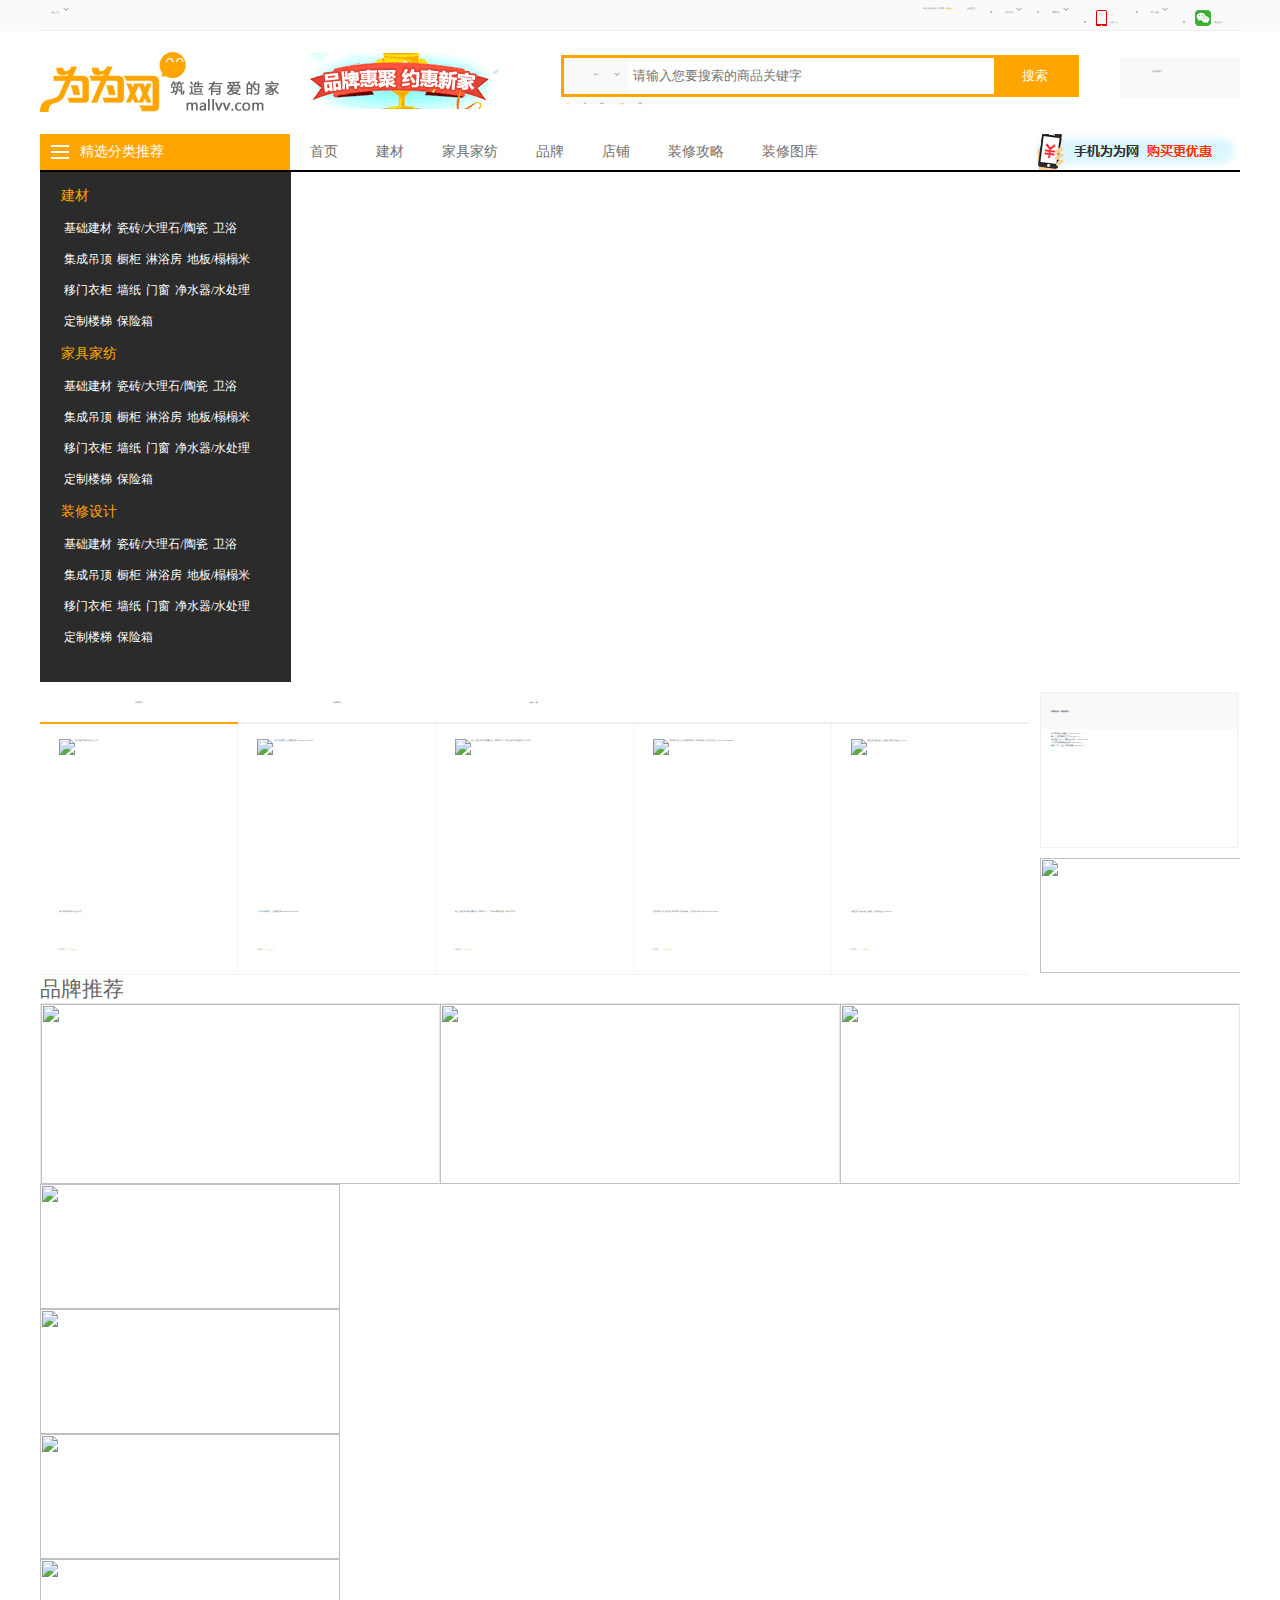
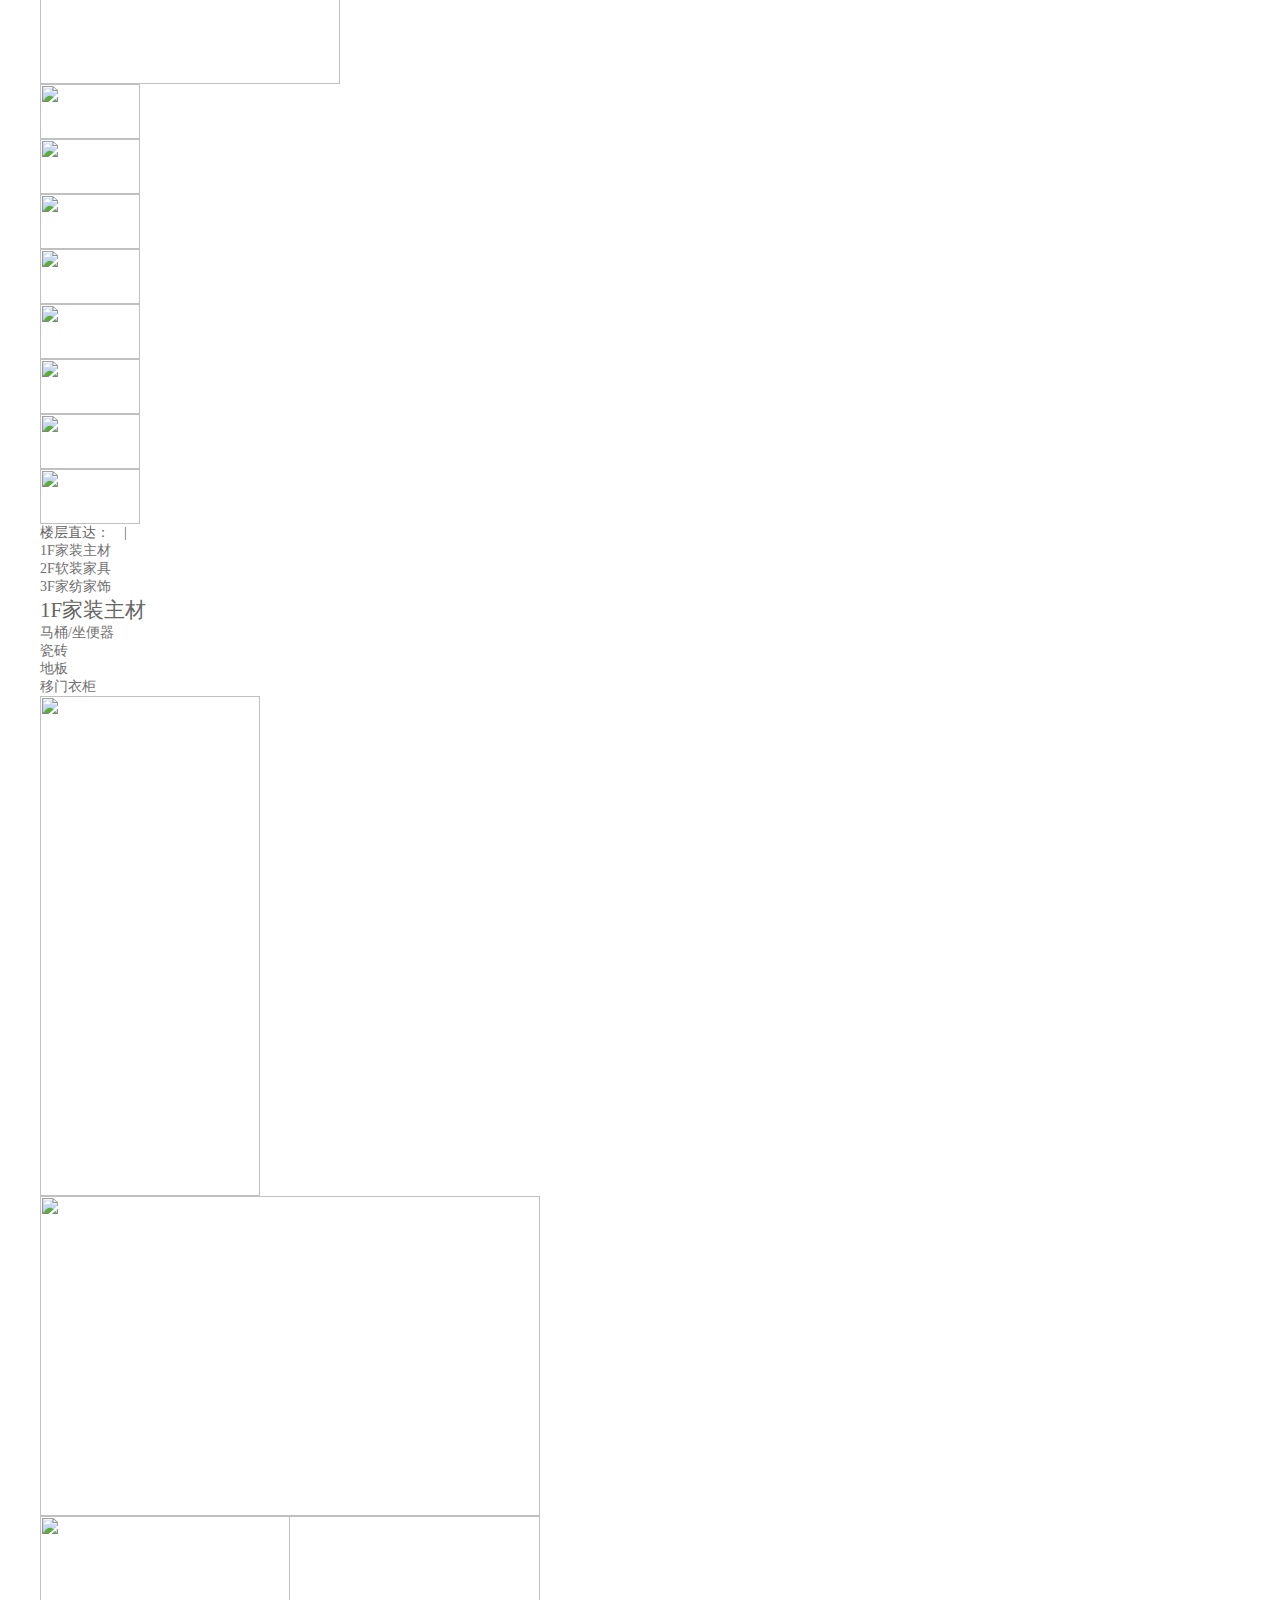
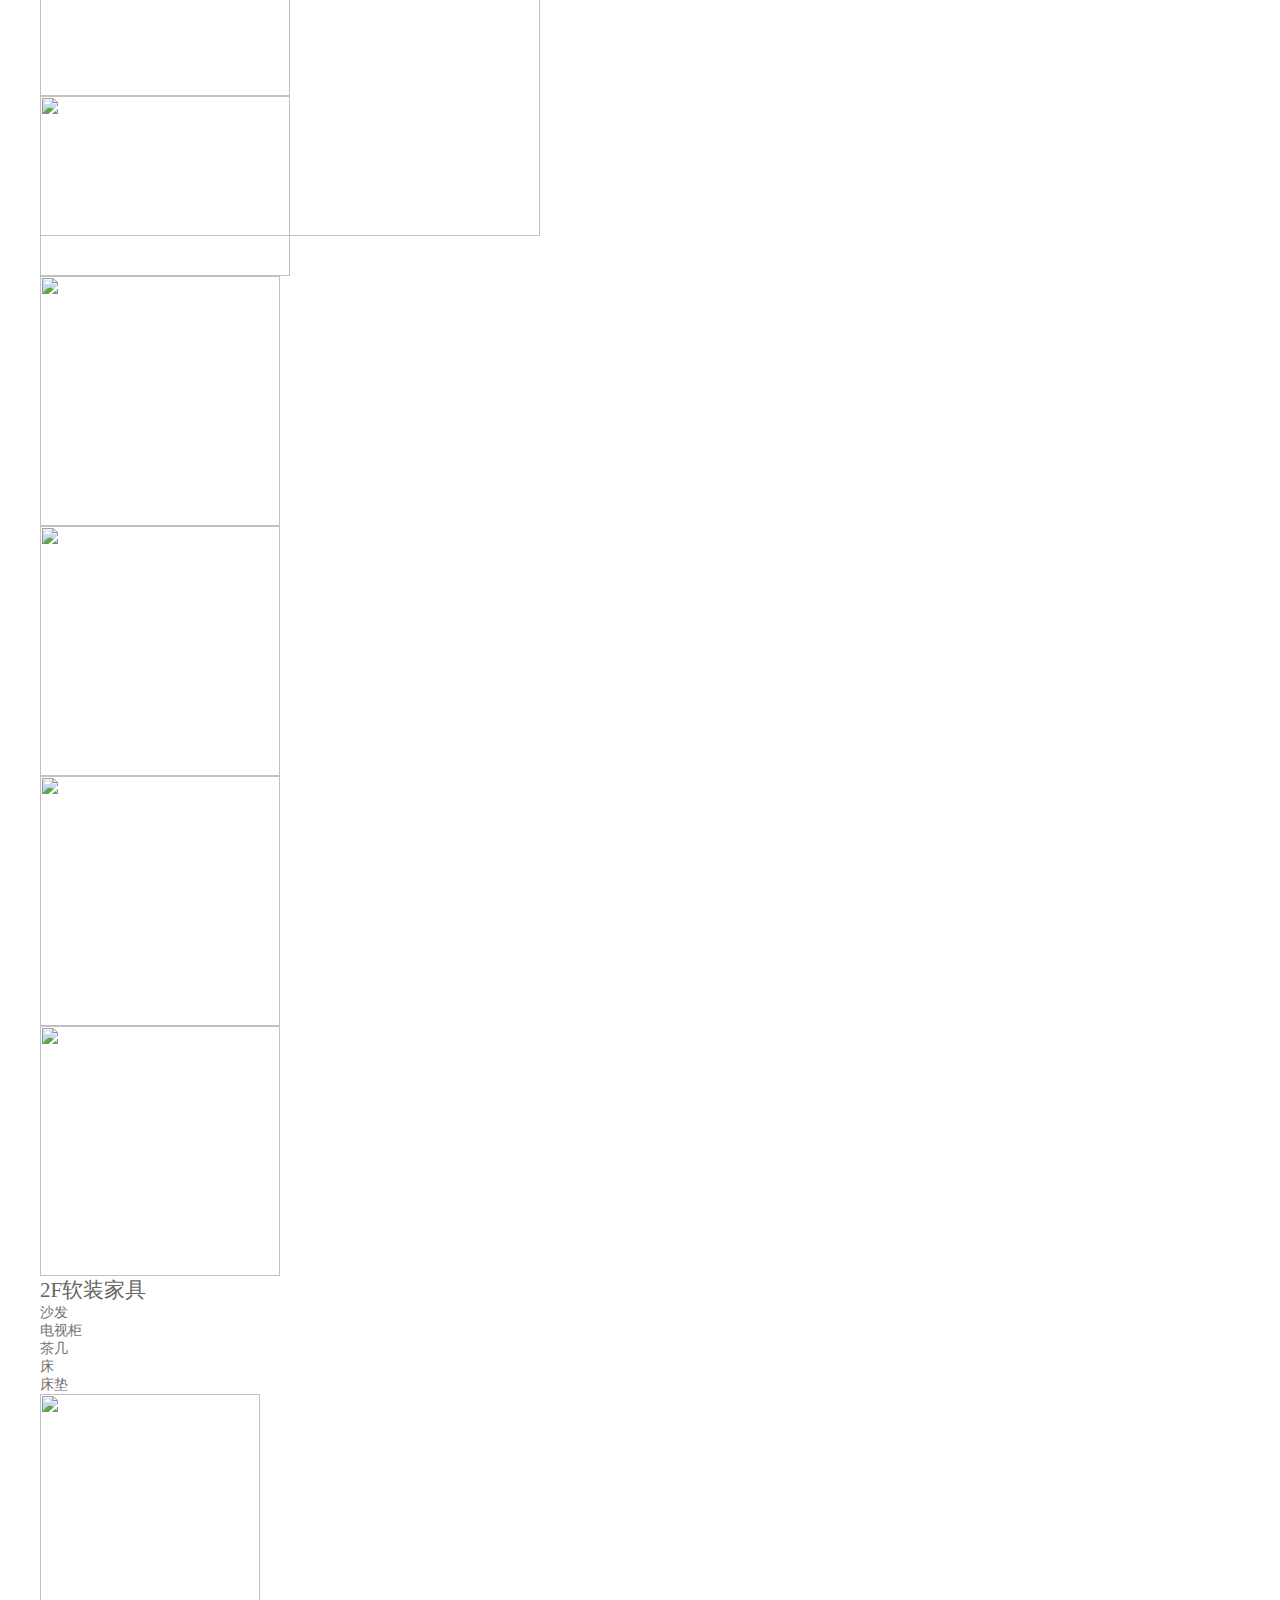
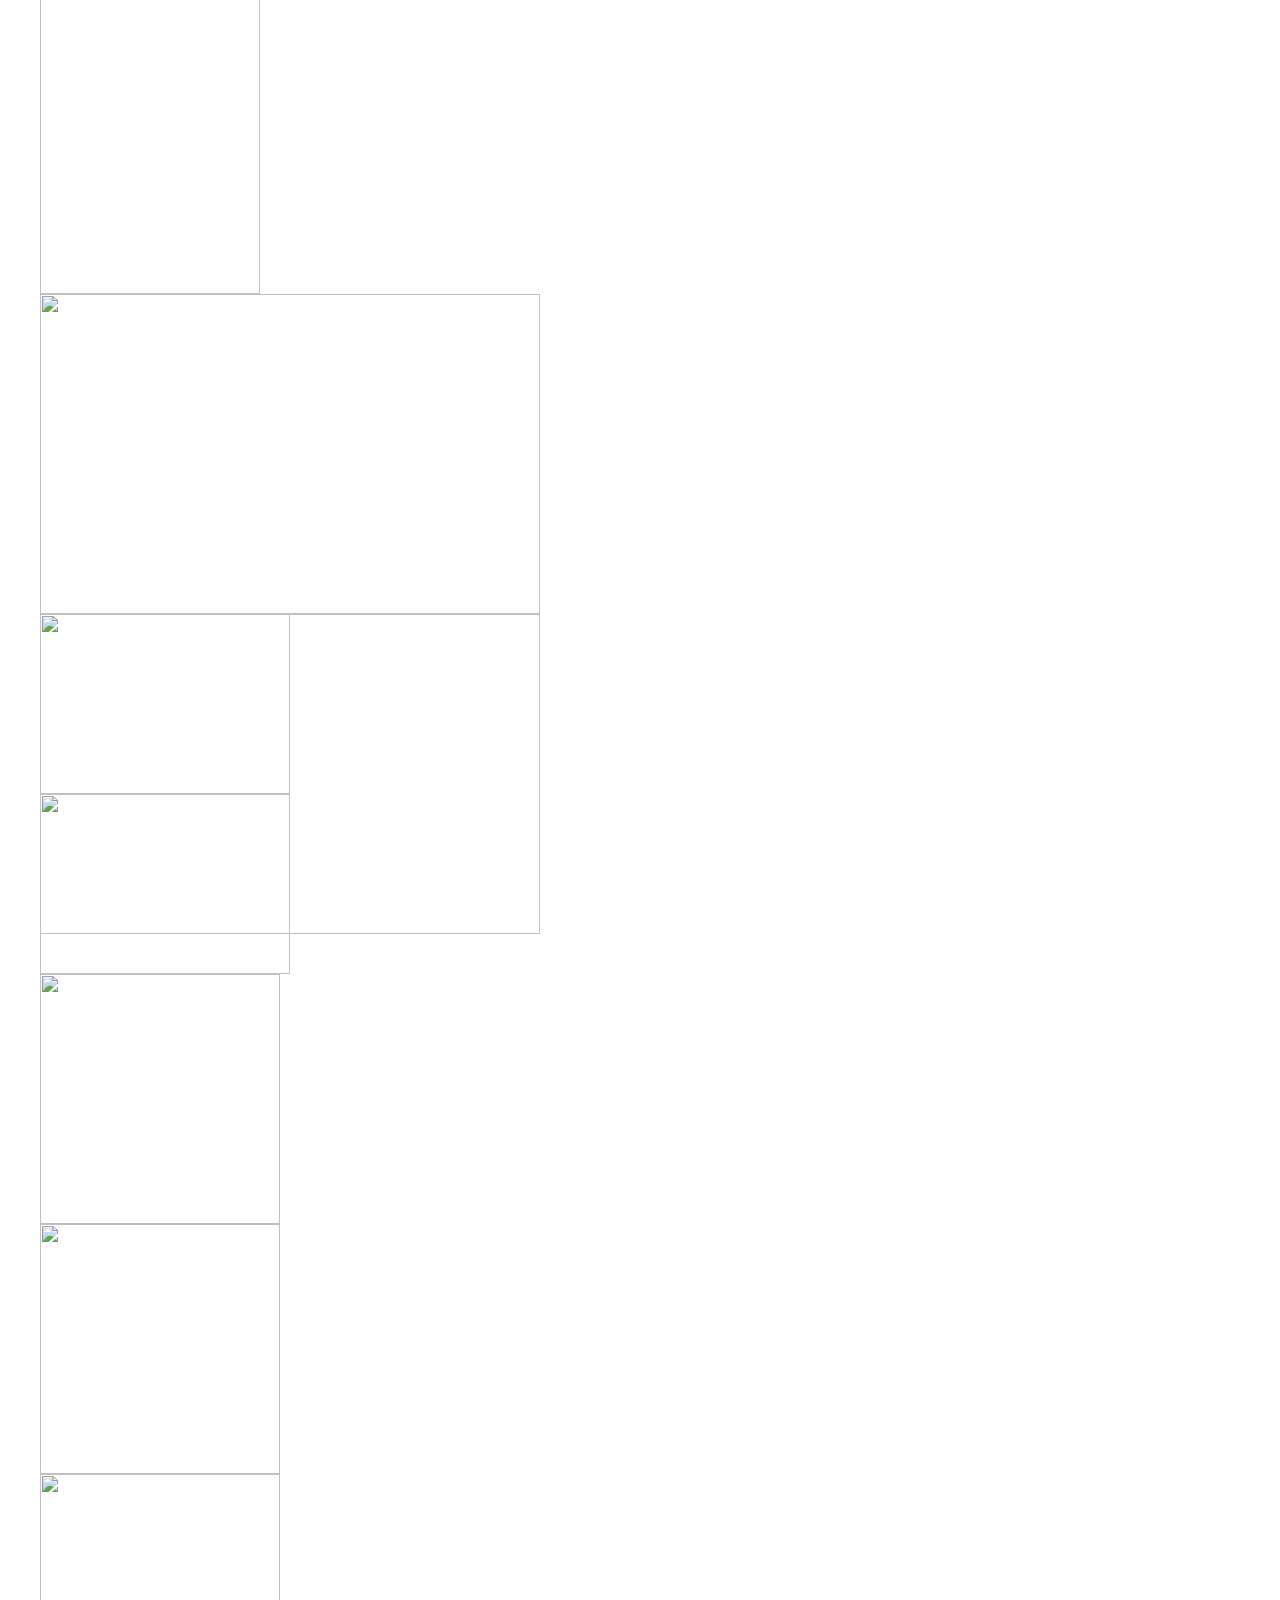
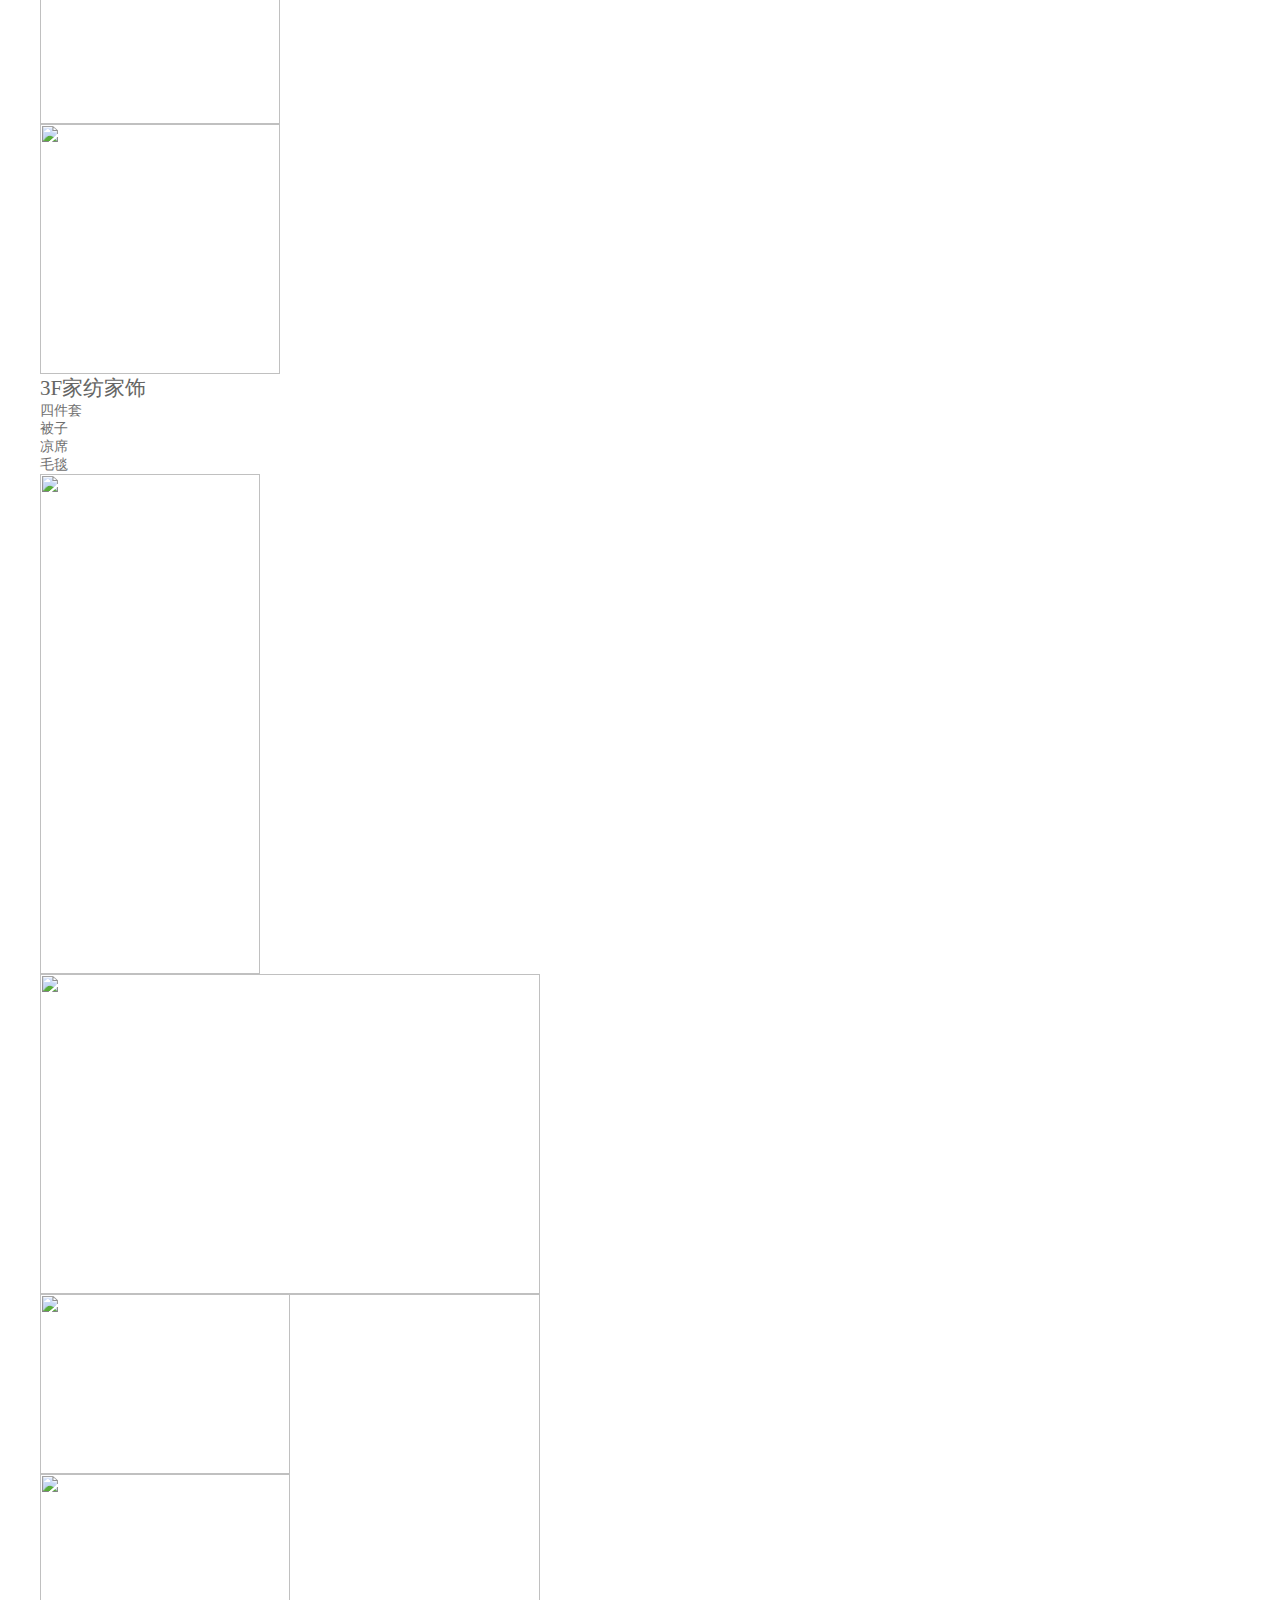
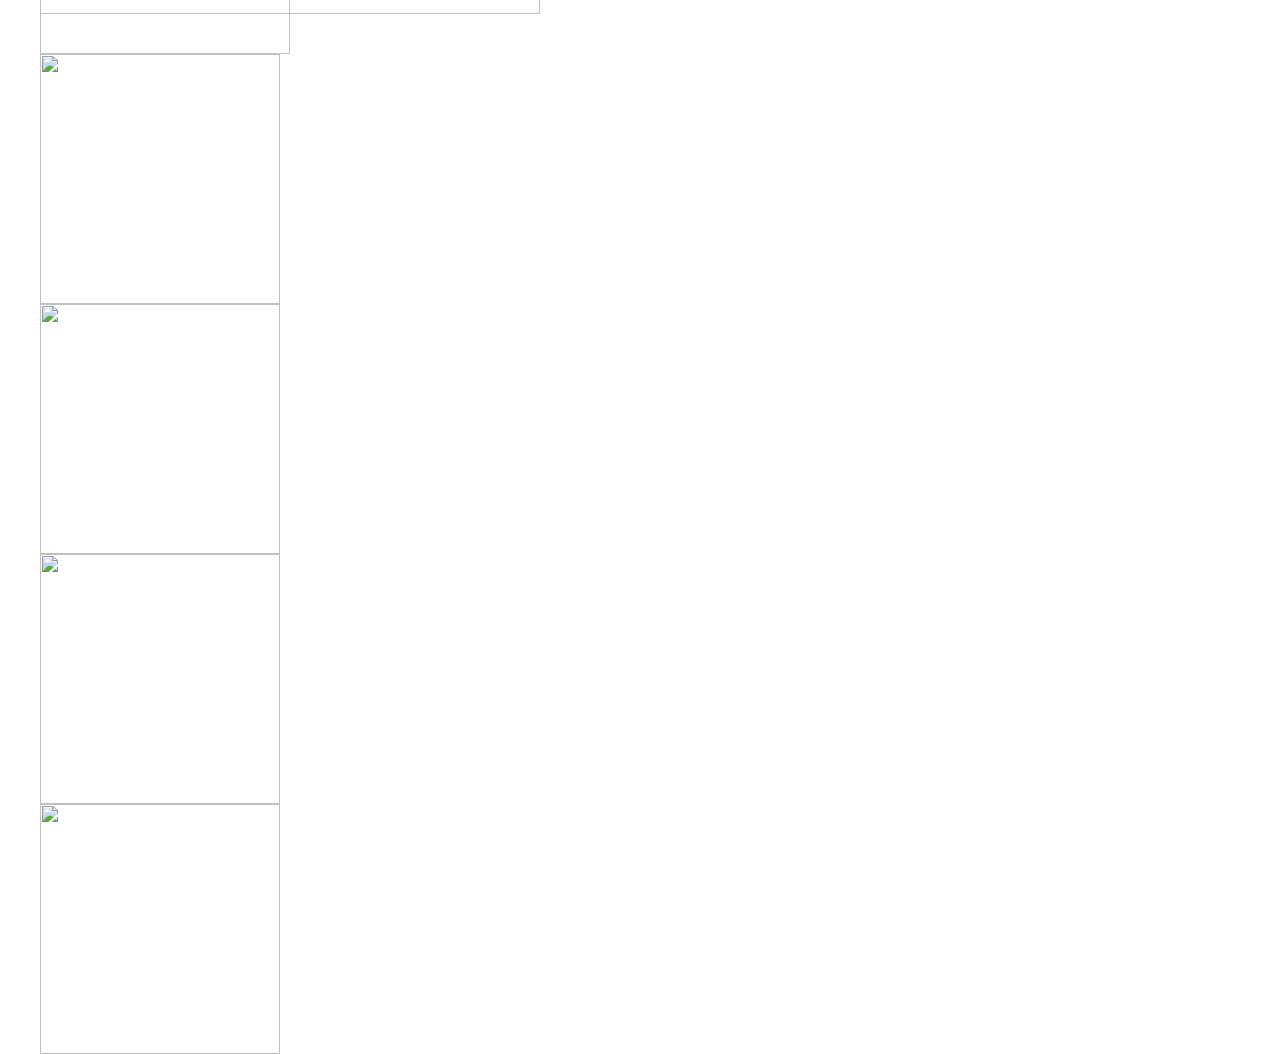
==== src/index.html @ 163e35c5 "第一次提交" ====
<!DOCTYPE html>
<html>
	<head>
		<meta charset="UTF-8">
		<title></title>
		<link rel="stylesheet" href="css/style.css" />
		 <link rel="stylesheet" type="text/css" href="css/index.css"/>
	</head>
	<body>
		<!--
        	头部
        -->
		<div class="top">
			<div class="mian toper">
				<p class="fl"><a>送至: 北京<span class="xia"></span></a></p>
				
				<ul class="fr">
					<li><a><span></span>关注我们</a></li>
					<li><a>客户服务<span class="xia"></span></a></li>
					<li><a><span></span>手机为为</a></li>
					<li><a>商家中心<span class="xia"></span></a></li>
					<li><a>我的订单<span class="xia"></span></a></li>
				</ul>
				<ol class="fr">
					<li><a>免费注册</a></li>
					<li><a>你好, 欢迎来到为为商城<i class="cheng">请登录</i></a></li>
				</ol>
			</div>
		</div>
		<!--
        	nav部分
        -->
        <div class="mian nav">	
        	<ul>
        		<li><a><img src="img/01.png"/></a></li>
        		<li><a><img src="img/ap_15.png"/></a></li>
        	</ul>
        	
            <form class="search-form fl" method="get" action="http://www.mallvv.com/shop">
      				<div class="search_tips">
	                   <span><em>商品</em><i></i></span>
	                     <ul class="tab fl">
                          <li title="请输入您要搜索的商品关键字" act="search" class="current">商品</li>
                          <li title="请输入您要搜索的店铺关键字" act="store_list" class="current">店铺</li>
                         </ul>
                    </div>
                 <input type="hidden" value="search" id="search_act" name="act">

                 <input placeholder="请输入您要搜索的商品关键字" name="keyword" id="keyword" type="text" class="input-text" value="" maxlength="60" x-webkit-speech="" lang="zh-CN" onwebkitspeechchange="foo()" x-webkit-grammar="builtin:search">
                 
                 <input type="submit" id="button" value="搜索" class="input-submit">
          		<div class="keyword">
      <!--热门搜索：-->
                 <ul>
                    <li><a href="http://www.mallvv.com/shop/index.php?act=search&amp;op=index&amp;keyword=%E6%B2%99%E5%8F%91"><i class="cheng">沙发</i></a></li>
                    <li><a href="http://www.mallvv.com/shop/index.php?act=search&amp;op=index&amp;keyword=%E5%BA%8A">床</a></li>
                    <li><a href="http://www.mallvv.com/shop/index.php?act=search&amp;op=index&amp;keyword=%E7%93%B7%E7%A0%96">瓷砖</a></li>
                    <li><a href="http://www.mallvv.com/shop/index.php?act=search&amp;op=index&amp;keyword=%E5%9C%B0%E6%9D%BF"><i class="cheng">地板</i></a></li>
                    <li><a href="http://www.mallvv.com/shop/index.php?act=search&amp;op=index&amp;keyword=%E9%A4%90%E6%A1%8C">餐桌</a></li>
                 </ul>
               </div>
            </form>
            <div class="shop-cart fr">
            	 <span><em>我的购物车</em><i></i></span>
            </div>
           
        </div>
        
        <!--
        	图标部分
        -->
        <div class="tu-wrap mian">
        	<div class="tu-left">
        		<span><em class="fl"></em><i class="fl">精选分类推荐</i></span>
        	</div>
        	<ul>
        		<li><a>首页</a></li>
        		<li><a>建材</a></li>
        		<li><a>家具家纺</a></li>
        		<li><a>品牌</a></li>
        		<li><a>店铺</a></li>
        		<li><a>装修攻略</a></li>
        		<li><a>装修图库</a></li>
        	</ul>
        	<div class="tu-right fr">
        		<img src="img/tu-right.png"/>
        	</div>
        </div>
        
        <!--
        	大广告部分
        -->
        <div class="big-nav-wraper mian">
        	<div class="big-nav ">
        	<div class="top-list">
        		<ul>
        			<h3><a class="cheng">建材</a></h3>
        			<br />
        			<li><a>基础建材</a></li>
        			<li><a>瓷砖/大理石/陶瓷</a></li>
        			
        			<li><a>卫浴</a></li>
        			<li><a>集成吊顶</a></li>
        			<li><a>橱柜</a></li>		
        			<li><a>淋浴房</a></li><br />
        			<li><a>地板/榻榻米</a></li>
        			<li><a>移门衣柜</a></li>
        			<li><a>墙纸</a></li>
        			<li><a>门窗</a></li>
        			<br />
        			<li><a>净水器/水处理</a></li>
        			<li><a>定制楼梯</a></li>
        			<li><a>保险箱</a></li>
        		</ul>
        	</div>
        	<div class="mid-list">
        		<ul>
        			<h3><a class="cheng">家具家纺</a></h3>
        			<br />
        			<li><a>基础建材</a></li>
        			<li><a>瓷砖/大理石/陶瓷</a></li>
        			
        			<li><a>卫浴</a></li>
        			<li><a>集成吊顶</a></li>
        			<li><a>橱柜</a></li>		
        			<li><a>淋浴房</a></li><br />
        			<li><a>地板/榻榻米</a></li>
        			<li><a>移门衣柜</a></li>
        			<li><a>墙纸</a></li>
        			<li><a>门窗</a></li>
        			<br />
        			<li><a>净水器/水处理</a></li>
        			<li><a>定制楼梯</a></li>
        			<li><a>保险箱</a></li>
        		</ul>
        	</div>
        	<div class="top-list">
        		<ul>
        			<h3><a class="cheng">装修设计</a></h3>
        			<br />
        			<li><a>基础建材</a></li>
        			<li><a>瓷砖/大理石/陶瓷</a></li>
        			
        			<li><a>卫浴</a></li>
        			<li><a>集成吊顶</a></li>
        			<li><a>橱柜</a></li>		
        			<li><a>淋浴房</a></li><br />
        			<li><a>地板/榻榻米</a></li>
        			<li><a>移门衣柜</a></li>
        			<li><a>墙纸</a></li>
        			<li><a>门窗</a></li>
        			<br />
        			<li><a>净水器/水处理</a></li>
        			<li><a>定制楼梯</a></li>
        			<li><a>保险箱</a></li>
        		</ul>
        	</div>
        </div>
        </div>
        
        
        <!-- 商品区-->
       <div class="home-sale-layout mian">
  <div class="left-layout"> 
    <ul class="tabs-nav">
                                            <li class="tabs-selected"><i class="arrow"></i><h3>热卖商品</h3></li>
                          <li class=""><i class="arrow"></i><h3>热评商品</h3></li>
                          <li class=""><i class="arrow"></i><h3>新品上架</h3></li>
                                        </ul>
                                                                                                <div class="tabs-panel sale-goods-list ">
                                    <ul>
                                                                          <li>
                                        <dl>
                                          <dt class="goods-name"><a target="_blank" href="http://www.mallvv.com/shop/item-101828.html" title="瑞肯橱柜 榻榻米 白色 平方">
                                          	瑞肯橱柜 榻榻米 白色 平方</a></dt>
                                          <dd class="goods-thumb">
                                          	<a target="_blank" href="http://www.mallvv.com/shop/item-101828.html">
                                          	<img src="http://www.mallvv.com/data/upload/shop/store/goods/8763/8763_05260594616161954_240.jpg" alt="瑞肯橱柜 榻榻米 白色 平方">
                                          	</a></dd>
                                          <dd class="goods-price">商城价：<em class="cheng">￥198.00</em></dd>
                                        </dl>
                                      </li>
                                                                          <li>
                                        <dl>
                                          <dt class="goods-name"><a target="_blank" href="http://www.mallvv.com/shop/item-364.html" title="大将军陶瓷 客厅 全抛釉地砖 MQ8806P 800*800">
                                          	大将军陶瓷 客厅 全抛釉地砖 MQ8806P 800*800</a></dt>
                                          <dd class="goods-thumb">
                                          	<a target="_blank" href="http://www.mallvv.com/shop/item-364.html">
                                          	<img src="http://www.mallvv.com/data/upload/shop/store/goods/364/364_13430785_240.png" alt="大将军陶瓷 客厅 全抛釉地砖 MQ8806P 800*800">
                                          	</a></dd>
                                          <dd class="goods-price">商城价：<em class="cheng">￥193.33</em></dd>
                                        </dl>
                                      </li>
                                                                          <li>
                                        <dl>
                                          <dt class="goods-name"><a target="_blank" href="http://www.mallvv.com/shop/item-101749.html" title="扬子地板 超实木健康系列（真木纹型） 古堡灰橡 木地板 如图 平方米">
                                          	扬子地板 超实木健康系列（真木纹型） 古堡灰橡 木地板 如图 平方米</a></dt>
                                          <dd class="goods-thumb">
                                          	<a target="_blank" href="http://www.mallvv.com/shop/item-101749.html">
                                          	<img src="http://www.mallvv.com/data/upload/shop/store/goods/8757/8757_05251748636970398_240.jpg" alt="扬子地板 超实木健康系列（真木纹型） 古堡灰橡 木地板 如图 平方米">
                                          	</a></dd>
                                          <dd class="goods-price">商城价：<em class="cheng">￥199.00</em></dd>
                                        </dl>
                                      </li>
                                                                          <li>
                                        <dl>
                                          <dt class="goods-name"><a target="_blank" href="http://www.mallvv.com/shop/item-101771.html" title="龙凤床垫 天然无甲醛 椰棕床垫 乳胶特硬 东方明珠系列 T550 1800*2000mm">
                                          	龙凤床垫 天然无甲醛 椰棕床垫 乳胶特硬 东方明珠系列 T550 1800*2000mm</a></dt>
                                          <dd class="goods-thumb">
                                          	<a target="_blank" href="http://www.mallvv.com/shop/item-101771.html">
                                          	<img src="http://www.mallvv.com/data/upload/shop/store/goods/5507/5507_05251897148029591_240.jpg" alt="龙凤床垫 天然无甲醛 椰棕床垫 乳胶特硬 东方明珠系列 T550 1800*2000mm">
                                          	</a></dd>
                                          <dd class="goods-price">商城价：<em class="cheng">￥3752.00</em></dd>
                                        </dl>
                                      </li>
                                                                          <li>
                                        <dl>
                                          <dt class="goods-name"><a target="_blank" href="http://www.mallvv.com/shop/item-101642.html" title="瀚庭 全棉 夏凉被 空调被 爱丽丝 蓝色 2.0x2.3m">
                                          	瀚庭 全棉 夏凉被 空调被 爱丽丝 蓝色 2.0x2.3m</a></dt>
                                          <dd class="goods-thumb">
                                          	<a target="_blank" href="http://www.mallvv.com/shop/item-101642.html">
                                          	<img src="http://www.mallvv.com/data/upload/shop/store/goods/930/930_05194049728014464_240.jpg" alt="瀚庭 全棉 夏凉被 空调被 爱丽丝 蓝色 2.0x2.3m">
                                          	</a></dd>
                                          <dd class="goods-price">商城价：<em class="cheng">￥139.00</em></dd>
                                        </dl>
                                      </li>
                                                                        </ul>
                                  </div>
                                                                                                        <div class="tabs-panel sale-goods-list tabs-hide">
                                    <ul>
                                                                          <li>
                                        <dl>
                                          <dt class="goods-name"><a target="_blank" href="http://www.mallvv.com/shop/item-889.html" title="索菲亚整体衣柜马赛大百叶 定制衣柜 大衣柜推拉门移门定做衣橱">
                                          	索菲亚整体衣柜马赛大百叶 定制衣柜 大衣柜推拉门移门定做衣橱</a></dt>
                                          <dd class="goods-thumb">
                                          	<a target="_blank" href="http://www.mallvv.com/shop/item-889.html">
                                          	<img src="http://www.mallvv.com/data/upload/shop/store/goods/889/889_13430408_240.jpg" alt="索菲亚整体衣柜马赛大百叶 定制衣柜 大衣柜推拉门移门定做衣橱">
                                          	</a></dd>
                                          <dd class="goods-price">商城价：<em class="cheng">￥1599.00</em></dd>
                                        </dl>
                                      </li>
                                                                          <li>
                                        <dl>
                                          <dt class="goods-name"><a target="_blank" href="http://www.mallvv.com/shop/item-890.html" title="索菲亚旗舰店官方店 整体衣柜定制衣柜 经典百叶带顶柜衣柜大衣柜">
                                          	索菲亚旗舰店官方店 整体衣柜定制衣柜 经典百叶带顶柜衣柜大衣柜</a></dt>
                                          <dd class="goods-thumb">
                                          	<a target="_blank" href="http://www.mallvv.com/shop/item-890.html">
                                          	<img src="http://www.mallvv.com/data/upload/shop/store/goods/890/890_13430402_240.jpg" alt="索菲亚旗舰店官方店 整体衣柜定制衣柜 经典百叶带顶柜衣柜大衣柜">
                                          	</a></dd>
                                          <dd class="goods-price">商城价：<em class="cheng">￥999.00</em></dd>
                                        </dl>
                                      </li>
                                                                          <li>
                                        <dl>
                                          <dt class="goods-name"><a target="_blank" href="http://www.mallvv.com/shop/item-101514.html" title="青岛一木 北欧风格 宜家 简约风 实木休闲椅（颜色随机发货）">
                                          	青岛一木 北欧风格 宜家 简约风 实木休闲椅（颜色随机发货）</a></dt>
                                          <dd class="goods-thumb">
                                          	<a target="_blank" href="http://www.mallvv.com/shop/item-101514.html">
                                          	<img src="http://www.mallvv.com/data/upload/shop/store/goods/5360/5360_05199211254696696_240.jpg" alt="青岛一木 北欧风格 宜家 简约风 实木休闲椅（颜色随机发货）">
                                          	</a></dd>
                                          <dd class="goods-price">商城价：<em class="cheng">￥199.00</em></dd>
                                        </dl>
                                      </li>
                                                                          <li>
                                        <dl>
                                          <dt class="goods-name"><a target="_blank" href="http://www.mallvv.com/shop/item-101525.html" title="青岛一木 北欧系列 全实木 橡木五斗柜">
                                          	青岛一木 北欧系列 全实木 橡木五斗柜</a></dt>
                                          <dd class="goods-thumb">
                                          	<a target="_blank" href="http://www.mallvv.com/shop/item-101525.html">
                                          	<img src="http://www.mallvv.com/data/upload/shop/store/goods/5360/5360_05199211974308837_240.jpg" alt="青岛一木 北欧系列 全实木 橡木五斗柜">
                                          	</a></dd>
                                          <dd class="goods-price">商城价：<em>￥2299.00</em></dd>
                                        </dl>
                                      </li>
                                                                          <li>
                                        <dl>
                                          <dt class="goods-name"><a target="_blank" href="http://www.mallvv.com/shop/item-100931.html" title="柚至臻 黑胡桃木+桐木 梳妆台 Bn-125801">
                                          	柚至臻 黑胡桃木+桐木 梳妆台 Bn-125801</a></dt>
                                          <dd class="goods-thumb">
                                          	<a target="_blank" href="http://www.mallvv.com/shop/item-100931.html">
                                          	<img src="http://www.mallvv.com/data/upload/shop/store/goods/5269/5269_05211992584327939_240.jpg" alt="柚至臻 黑胡桃木+桐木 梳妆台 Bn-125801">
                                          	</a></dd>
                                          <dd class="goods-price">商城价：<em>￥7450.00</em></dd>
                                        </dl>
                                      </li>
                                                                        </ul>
                                  </div>
                                                                                                        <div class="tabs-panel sale-goods-list tabs-hide">
                                    <ul>
                                                                          <li>
                                        <dl>
                                          <dt class="goods-name"><a target="_blank" href="http://www.mallvv.com/shop/item-101847.html" title="鼎豪淋浴房 不锈钢两移门 T-W728 平方米">
                                          	鼎豪淋浴房 不锈钢两移门 T-W728 平方米</a></dt>
                                          <dd class="goods-thumb">
                                          	<a target="_blank" href="http://www.mallvv.com/shop/item-101847.html">
                                          	<img src="http://www.mallvv.com/data/upload/shop/store/goods/8765/8765_05266566444674151_240.jpg" alt="鼎豪淋浴房 不锈钢两移门 T-W728 平方米">
                                          	</a></dd>
                                          <dd class="goods-price">商城价：<em>￥1250.00</em></dd>
                                        </dl>
                                      </li>
                                                                          <li>
                                        <dl>
                                          <dt class="goods-name"><a target="_blank" href="http://www.mallvv.com/shop/item-101870.html" title="致尚名门 镶嵌工艺玻璃-风景香槟砂金单边套推拉中空铝门 Z-1366 平方米">
                                          	致尚名门 镶嵌工艺玻璃-风景香槟砂金单边套推拉中空铝门 Z-1366 平方米</a></dt>
                                          <dd class="goods-thumb">
                                          	<a target="_blank" href="http://www.mallvv.com/shop/item-101870.html">
                                          	<img src="http://www.mallvv.com/data/upload/shop/store/goods/8768/8768_05271773233816798_240.jpg" alt="致尚名门 镶嵌工艺玻璃-风景香槟砂金单边套推拉中空铝门 Z-1366 平方米">
                                          	</a></dd>
                                          <dd class="goods-price">商城价：<em>￥2080.00</em></dd>
                                        </dl>
                                      </li>
                                                                          <li>
                                        <dl>
                                          <dt class="goods-name"><a target="_blank" href="http://www.mallvv.com/shop/item-101895.html" title="梵瓦伦 枫木实木复合地板 5007 平方米">
                                          	梵瓦伦 枫木实木复合地板 5007 平方米</a></dt>
                                          <dd class="goods-thumb">
                                          	<a target="_blank" href="http://www.mallvv.com/shop/item-101895.html">
                                          	<img src="http://www.mallvv.com/data/upload/shop/store/goods/8755/8755_05277930148984728_240.jpg" alt="梵瓦伦 枫木实木复合地板 5007 平方米">
                                          	</a></dd>
                                          <dd class="goods-price">商城价：<em>￥148.00</em></dd>
                                        </dl>
                                      </li>
                                                                          <li>
                                        <dl>
                                          <dt class="goods-name"><a target="_blank" href="http://www.mallvv.com/shop/item-100921.html" title="凯纳豪迪 柚木 移门衣柜 2012-A">
                                          	凯纳豪迪 柚木 移门衣柜 2012-A</a></dt>
                                          <dd class="goods-thumb">
                                          	<a target="_blank" href="http://www.mallvv.com/shop/item-100921.html">
                                          	<img src="http://www.mallvv.com/data/upload/shop/store/goods/5349/5349_05205115663544812_240.jpg" alt="凯纳豪迪 柚木 移门衣柜 2012-A">
                                          	</a></dd>
                                          <dd class="goods-price">商城价：<em>￥9800.00</em></dd>
                                        </dl>
                                      </li>
                                                                          <li>
                                        <dl>
                                          <dt class="goods-name"><a target="_blank" href="http://www.mallvv.com/shop/item-101702.html" title="蒂思 客厅卧室 背景墙 软包 A-060 如图 1平方米">
                                          	蒂思 客厅卧室 背景墙 软包 A-060 如图 1平方米</a></dt>
                                          <dd class="goods-thumb">
                                          	<a target="_blank" href="http://www.mallvv.com/shop/item-101702.html">
                                          	<img src="http://www.mallvv.com/data/upload/shop/store/goods/8748/8748_05207070061298658_240.jpg" alt="蒂思 客厅卧室 背景墙 软包 A-060 如图 1平方米">
                                          	</a></dd>
                                          <dd class="goods-price">商城价：<em>￥720.00</em></dd>
                                        </dl>
                                      </li>
                                                                        </ul>
                                  </div>
                                                               </div>
  <div class="right-sidebar mian">
    <div class="right">
        <div class="flashnews-box">
        
            <!--h3>商城快报</h3>
              <ul class="mall-news">
                                                      <li><i></i><a target="_blank" href="http://www.mallvv.com/shop/article-45.html" title="400客服电话调整公告">400客服电话调整公告 </a>
                    <time>(2016-06-21)</time>
                  </li>
                                    <li><i></i><a target="_blank" href="http://www.mallvv.com/shop/article-35.html" title="新广告法违禁词汇总">新广告法违禁词汇总 </a>
                    <time>(2014-01-16)</time>
                  </li>
                                    <li><i></i><a target="_blank" href="http://www.mallvv.com/shop/article-50.html" title="快速提交BUG，请点进来哦！">快速提交BUG，请点进来哦！ </a>
                    <time>(2016-09-22)</time>
                  </li>
                                    <li><i></i><a target="_blank" href="http://www.mallvv.com/shop/article-44.html" title="为为商城物流配送说明">为为商城物流配送说明 </a>
                    <time>(2016-05-23)</time>
                  </li>
                                    <li><i></i><a target="_blank" href="http://www.mallvv.com/shop/article-43.html" title="新版上线，签到功能调整">新版上线，签到功能调整 </a>
                    <time>(2016-05-23)</time>
                  </li>
                                                 </ul-->
                <h3><span class="news-a">商城快报</span> | <span class="news-b">装修资讯</span></h3>
                <ul class="mall-news info_a">
                                                      <li><i></i><a target="_blank" href="http://www.mallvv.com/shop/article-45.html" title="400客服电话调整公告">400客服电话调整公告 </a>
                    <time>(2018-06-21)</time>
                  </li>
                                    <li><i></i><a target="_blank" href="http://www.mallvv.com/shop/article-35.html" title="新广告法违禁词汇总">新广告法违禁词汇总 </a>
                    <time>(2018-01-16)</time>
                  </li>
                                    <li><i></i><a target="_blank" href="http://www.mallvv.com/shop/article-50.html" title="快速提交BUG，请点进来哦！">快速提交BUG，请点进来哦！ </a>
                    <time>(2018-09-22)</time>
                  </li>
                                    <li><i></i><a target="_blank" href="http://www.mallvv.com/shop/article-44.html" title="为为商城物流配送说明">为为商城物流配送说明 </a>
                    <time>(2018-05-23)</time>
                  </li>
                                    <li><i></i><a target="_blank" href="http://www.mallvv.com/shop/article-43.html" title="新版上线，签到功能调整">新版上线，签到功能调整 </a>
                    <time>(2018-05-23)</time>
                  </li>
                                                    </ul>
                <ul class="mall-news info_b" style="display: none;">

				                <li>
                	<i></i><a target="_blank" href="http://www.mallvv.com/shop/article-53.html" title="2016年建配龙最新商场导购地图">2016年建配龙最新商场导购地</a>
                </li>
                                <li>
                	<i></i><a target="_blank" href="http://www.mallvv.com/shop/article-52.html" title="建配龙国庆家装狂欢节">建配龙国庆家装狂欢节</a>
                </li>
                                <li>
                	<i></i><a target="_blank" href="http://www.mallvv.com/shop/article-51.html" title="【网安互动】你知道公安部门多努力吗？">【网安互动】你知道公安部门</a>
                </li>
                                <li>
                	<i></i><a target="_blank" href="http://www.mallvv.com/shop/article-49.html" title="网络安全宣传手册">网络安全宣传手册</a>
                </li>
                                <li>
                	<i></i><a target="_blank" href="http://www.mallvv.com/shop/article-48.html" title="为为商城祝网友中秋节快乐！">为为商城祝网友中秋节快乐！</a>
                </li>
                                 
                </ul>
             
        </div>
            <div class="ads-box">
          <a target="_blank" href="http://www.mallvv.com/shop/item-13.html"><img width="245" height="115" src="http://www.mallvv.com/data/upload/shop/rec_position/f75f286c96dc69ed7930.jpg"></a>            </div>

        </div>
  </div>
</div>

<!--第二个广告部分-->
<div class="container">
    
    <!--品牌推荐-->
    <div class="second-part">
        <h2 class="#h2">品牌推荐</h2>
        <ul class="big-brand">
            <li>
                <a target="_blank" href="http://www.mallvv.com/shop/shop-8753.html"><img width="400" height="180" src="http://www.mallvv.com/data/upload/shop/rec_position/1085834d049b67a34650.jpg"></a>            </li>
            <li>
                <a target="_blank" href="http://www.mallvv.com/shop/shop-8768.html"><img width="400" height="180" src="http://www.mallvv.com/data/upload/shop/rec_position/ebe7db2ffb77bf816380.jpg"></a>            </li>
            <li>
                <a target="_blank" href="http://www.mallvv.com/shop/shop-8402.html"><img width="400" height="180" src="http://www.mallvv.com/data/upload/shop/rec_position/19d74fc3412e550a7180.jpg"></a>            </li>
        </ul>
        <ul class="middle-brand">
            <li>
                <a target="_blank" href="http://www.mallvv.com/shop?act=search&amp;keyword=%E6%AD%A6%E5%B3%B0"><img width="300" height="125" src="http://www.mallvv.com/data/upload/shop/rec_position/07c3222374d19c7f7870.jpg"></a>            </li>
            <li>
                <a target="_blank" href="http://www.mallvv.com/shop?act=search&amp;keyword=%E6%9E%97%E6%98%8C"><img width="300" height="125" src="http://www.mallvv.com/data/upload/shop/rec_position/6b6c1c8204b009198830.jpg"></a>            </li>
            <li>
                <a target="_blank" href="http://www.mallvv.com/shop/item-936.html"><img width="300" height="125" src="http://www.mallvv.com/data/upload/shop/rec_position/8ed5d2b0fd16a5f79010.jpg"></a>            </li>
            <li>
                <a target="_blank" href="http://www.mallvv.com/shop/item-21.html"><img width="300" height="125" src="http://www.mallvv.com/data/upload/shop/rec_position/52e4c1adb1d980ea7320.jpg"></a>            </li>
        </ul>
        <ul class="small-brand">
                            <li>
                    <a href="http://www.mallvv.com/shop/index.php?act=brand&amp;op=list&amp;brand=12358064" title="宝莱佳">
                        <img src="http://www.mallvv.com/data/upload/shop/brand/05169000388501556_sm.jpg" width="100" height="55" alt="">
                    </a>
                </li>
                            <li>
                    <a href="http://www.mallvv.com/shop/index.php?act=brand&amp;op=list&amp;brand=12347875" title="瀚庭">
                        <img src="http://www.mallvv.com/data/upload/shop/brand/05169013804009107_sm.png" width="100" height="55" alt="">
                    </a>
                </li>
                            <li>
                    <a href="http://www.mallvv.com/shop/index.php?act=brand&amp;op=list&amp;brand=12358120" title="双喜">
                        <img src="http://www.mallvv.com/data/upload/shop/brand/05204273895855069_sm.jpg" width="100" height="55" alt="">
                    </a>
                </li>
                            <li>
                    <a href="http://www.mallvv.com/shop/index.php?act=brand&amp;op=list&amp;brand=12358161" title="天开家具">
                        <img src="http://www.mallvv.com/data/upload/shop/brand/05169025152745426_sm.jpg" width="100" height="55" alt="">
                    </a>
                </li>
                            <li>
                    <a href="http://www.mallvv.com/shop/index.php?act=brand&amp;op=list&amp;brand=12358068" title="爱舒">
                        <img src="http://www.mallvv.com/data/upload/shop/brand/05169020250565284_sm.jpg" width="100" height="55" alt="">
                    </a>
                </li>
                            <li>
                    <a href="http://www.mallvv.com/shop/index.php?act=brand&amp;op=list&amp;brand=12358163" title="美诚美诺">
                        <img src="http://www.mallvv.com/data/upload/shop/brand/05203639165873293_sm.png" width="100" height="55" alt="">
                    </a>
                </li>
                            <li>
                    <a href="http://www.mallvv.com/shop/index.php?act=brand&amp;op=list&amp;brand=12358061" title="欣瑞源">
                        <img src="http://www.mallvv.com/data/upload/shop/brand/05169001136287857_sm.png" width="100" height="55" alt="">
                    </a>
                </li>
                            <li>
                    <a href="http://www.mallvv.com/shop/index.php?act=brand&amp;op=list&amp;brand=4484" title="米兰斯">
                        <img src="http://www.mallvv.com/data/upload/shop/brand/05204272203046551_sm.jpg" width="100" height="55" alt="">
                    </a>
                </li>
                        
        </ul>
    </div>
    <!--floor设计-->
    <div class="third-part">
        <div class="navbar">
            <div class="center-box">
                <span>楼层直达：<em>&nbsp;&nbsp;&nbsp;&nbsp;|</em></span>
                <ul class="go-floor">
                    <li>
                        <a class="select" href="javascript:void(0);">1F家装主材</a>
                    </li>
                    <li>
                        <a href="javascript:void(0);">2F软装家具</a>
                    </li>
                    <li>
                        <a href="javascript:void(0);">3F家纺家饰</a>
                    </li>
                    <!--
                    <li>
                        <a href="javascript:void(0);">4F为为超市</a>
                    </li>
                    -->
                    <!--li>
                        <a  href="javascript:void(0);">4F旅游</a>
                    </li-->
                </ul>
                <!--div class="shopping-box">
                    <em>共1件商品 总结<i>￥0</i></em>
                    <a href="shop/index.php?act=cart">去结算</a>
                </div-->
             </div>
        </div>
        <div id="first-floor" class="one-floor">
		<div class="floor-tittle">
			<h2>1F家装主材</h2>
			<div class="right">
                <ul><li><a target="_blank" href="http://www.mallvv.com/shop/index.php?act=search&amp;op=index&amp;cate_id=12350043">马桶/坐便器</a></li><li><a target="_blank" href="http://www.mallvv.com/shop/index.php?act=search&amp;op=index&amp;cate_id=12350024">瓷砖</a></li><li><a target="_blank" href="http://www.mallvv.com/shop/index.php?act=search&amp;op=index&amp;cate_id=12350084">地板</a></li><li><a target="_blank" href="http://www.mallvv.com/shop/index.php?act=search&amp;op=index&amp;cate_id=12350103">移门衣柜</a></li></ul>            </div>
		</div>
            
            <div class="floor-content">
				<div class="left">
					<a target="_blank" href="http://www.mallvv.com/shop/item-574.html"><img width="220" height="500" src="http://www.mallvv.com/data/upload/shop/rec_position/7787643af8658c922280.jpg"></a>				</div>
               
                <div class="middle">
                    <div id="demo1" class="slideBox" style="width: 500px; height: 320px;">
                       
						<ul class="items" style="width: 1000px; left: 0px;"><li class="" style="width: 500px; height: 320px;"><a target="_blank" href="http://www.mallvv.com/shop/item-101704.html"><img width="500" height="320" src="http://www.mallvv.com/data/upload/shop/rec_position/56ad35ea1ecb4a6c3540.jpg"></a></li><li class="active" style="width: 500px; height: 320px;"><a target="_blank" href="http://www.mallvv.com/shop/item-101825.html"><img width="500" height="320" src="http://www.mallvv.com/data/upload/shop/rec_position/4f20dfd49053929a7421.jpg"></a></li></ul>                    <div class="tips" style="opacity: 1;"><div class="nums" style=""><a href="http://www.mallvv.com/shop/item-101704.html" class="active" style="border-radius: 0px;"></a><a href="http://www.mallvv.com/shop/item-101825.html" class="" style="border-radius: 0px;"></a></div></div></div>
                    <ul class="two-ads">
                        <li>
                            <a target="_blank" href="http://www.mallvv.com/shop/item-101835.html"><img width="250" height="180" src="http://www.mallvv.com/data/upload/shop/rec_position/cc450e35ad8d58253750.jpg"></a>                        </li>
                        <li>
                            <a target="_blank" href="http://www.mallvv.com/shop/item-101880.html"><img width="250" height="180" src="http://www.mallvv.com/data/upload/shop/rec_position/9bc049a0ee22d7922550.jpg"></a>                        </li>
                    </ul>
                </div>
                <ul class="right">
                    <li>
                        <a target="_blank" href="http://www.mallvv.com/shop/item-101793.html"><img width="240" height="250" src="http://www.mallvv.com/data/upload/shop/rec_position/b7f87cee8feef2aa7400.jpg"></a>                    </li>
                    <li>
                        <a target="_blank" href="http://www.mallvv.com/shop/item-101818.html"><img width="240" height="250" src="http://www.mallvv.com/data/upload/shop/rec_position/0bfe272c7dbde5049690.jpg"></a>                    </li>
                    <li>
                        <a target="_blank" href="http://www.mallvv.com/shop/item-101855.html"><img width="240" height="250" src="http://www.mallvv.com/data/upload/shop/rec_position/c3931dbdc26a9a6d6940.jpg"></a>                    </li>
                    <li>
                        <a target="_blank" href="http://www.mallvv.com/shop/item-101745.html"><img width="240" height="250" src="http://www.mallvv.com/data/upload/shop/rec_position/e9818eff7c65920f7710.jpg"></a>                    </li>
                </ul>
            </div>
        </div>
        <div id="second-floor" class="one-floor">
            <div class="floor-tittle">
			<h2>2F软装家具</h2>
			<div class="right">
                <ul><li><a href="http://www.mallvv.com/shop/index.php?act=search&amp;op=index&amp;cate_id=12350147">沙发</a></li><li><a href="http://www.mallvv.com/shop/cate-12350149-0-0-0-0-0-0-0-0.html">电视柜</a></li><li><a href="http://www.mallvv.com/shop/cate-12350148-0-0-0-0-0-0-0-0.html">茶几</a></li><li><a href="http://www.mallvv.com/shop/cate-12350137-0-0-0-0-0-0-0-0.html">床</a></li><li><a href="http://www.mallvv.com/shop/cate-12350138-0-0-0-0-0-0-0-0.html">床垫</a></li></ul>            </div>
		</div>
            <div class="floor-content">
				<div class="left">
					 <a target="_blank" href="http://www.mallvv.com/shop/item-100855.html"><img width="220" height="500" src="http://www.mallvv.com/data/upload/shop/rec_position/a97a172d87516c844050.jpg"></a>				</div>
               
                <div class="middle">
                    <div id="demo2" class="slideBox" style="width: 500px; height: 320px;">
                        <ul class="items" style="width: 1000px; left: 0px;"><li class="" style="width: 500px; height: 320px;"><a target="_blank" href="http://www.mallvv.com/shop/item-100918.html"><img width="500" height="320" src="http://www.mallvv.com/data/upload/shop/rec_position/f6b9a5f53acea0798250.jpg"></a></li><li class="active" style="width: 500px; height: 320px;"><a target="_blank" href="http://www.mallvv.com/shop/item-101550.html"><img width="500" height="320" src="http://www.mallvv.com/data/upload/shop/rec_position/47d59c564bb803f57981.jpg"></a></li></ul>                    <div class="tips" style="opacity: 1;"><div class="nums" style=""><a href="http://www.mallvv.com/shop/item-100918.html" class="active" style="border-radius: 0px;"></a><a href="http://www.mallvv.com/shop/item-101550.html" class="" style="border-radius: 0px;"></a></div></div></div>
                    <ul class="two-ads">
                        <li>
                            <a target="_blank" href="http://www.mallvv.com/shop/item-101023.html"><img width="250" height="180" src="http://www.mallvv.com/data/upload/shop/rec_position/cc0831f62c9d3fe79510.jpg"></a>                        </li>
                        <li>
                           <a target="_blank" href="http://www.mallvv.com/shop/item-100998.html"><img width="250" height="180" src="http://www.mallvv.com/data/upload/shop/rec_position/bd63489d890548b09210.jpg"></a>                        </li>
                    </ul>
                </div>
                <ul class="right">
                    <li>
                        <a target="_blank" href="http://www.mallvv.com/shop/item-101554.html"><img width="240" height="250" src="http://www.mallvv.com/data/upload/shop/rec_position/f9503bcedb3ee88e2370.jpg"></a>                    </li>
                    <li>
                        <a target="_blank" href="http://www.mallvv.com/shop/item-863.html"><img width="240" height="250" src="http://www.mallvv.com/data/upload/shop/rec_position/7da371833bcfb0823240.jpg"></a>                    </li>
                    <li>
                        <a target="_blank" href="http://www.mallvv.com/shop/item-101776.html"><img width="240" height="250" src="http://www.mallvv.com/data/upload/shop/rec_position/cbdf8044c397e8212140.jpg"></a>                    </li>
                    <li>
                        <a target="_blank" href="http://www.mallvv.com/shop/item-100925.html"><img width="240" height="250" src="http://www.mallvv.com/data/upload/shop/rec_position/3115fec87e5474e29390.jpg"></a>                    </li>
                </ul>
            </div>
        </div>
        <div id="third-floor" class="one-floor">
           <div class="floor-tittle">
			<h2>3F家纺家饰</h2>
			<div class="right">
                <ul><li><a href="http://www.mallvv.com/shop/index.php?act=search&amp;op=index&amp;cate_id=12350198">四件套</a></li><li><a href="http://www.mallvv.com/shop/index.php?act=search&amp;op=index&amp;cate_id=12350198">被子</a></li><li><a href="http://www.mallvv.com/shop/index.php?act=search&amp;op=index&amp;cate_id=12350198">凉席</a></li><li><a href="http://www.mallvv.com/shop/index.php?act=search&amp;op=index&amp;cate_id=12350198">毛毯</a></li></ul>            </div>
		</div>
            <div class="floor-content">
                <div class="left">
					 <a target="_blank" href="http://www.mallvv.com/shop/item-101641.html"><img width="220" height="500" src="http://www.mallvv.com/data/upload/shop/rec_position/1eca013b406d83058320.jpg"></a>				</div>
                <div class="middle">
                    <div id="demo3" class="slideBox" style="width: 500px; height: 320px;">
                       <ul class="items" style="width: 1000px; left: 0px;"><li class="" style="width: 500px; height: 320px;"><a target="_blank" href="http://www.mallvv.com/shop/item-100992.html"><img width="500" height="320" src="http://www.mallvv.com/data/upload/shop/rec_position/493e1af68d24b3a12860.jpg"></a></li><li class="active" style="width: 500px; height: 320px;"><a target="_blank" href="http://www.mallvv.com/shop/item-100906.html"><img width="500" height="320" src="http://www.mallvv.com/data/upload/shop/rec_position/07702211a08f0bca3031.jpg"></a></li></ul>                    <div class="tips" style="opacity: 1;"><div class="nums" style=""><a href="http://www.mallvv.com/shop/item-100992.html" class="active" style="border-radius: 0px;"></a><a href="http://www.mallvv.com/shop/item-100906.html" class="" style="border-radius: 0px;"></a></div></div></div>
                    <ul class="two-ads">
                        <li>
                            <a target="_blank" href="http://www.mallvv.com/shop/item-100993.html"><img width="250" height="180" src="http://www.mallvv.com/data/upload/shop/rec_position/8582ff2069079e401680.jpg"></a>                        </li>
                        <li>
                            <a target="_blank" href="http://www.mallvv.com/shop/item-100902.html"><img width="250" height="180" src="http://www.mallvv.com/data/upload/shop/rec_position/068a71cf75fe06269090.jpg"></a>                        </li>
                    </ul>
                </div>
                <ul class="right">
                    <li>
                        <a target="_blank" href="http://www.mallvv.com/shop/item-100908.html"><img width="240" height="250" src="http://www.mallvv.com/data/upload/shop/rec_position/153ad0a56630af822690.jpg"></a>                    </li>
                    <li>
                        <a target="_blank" href="http://www.mallvv.com/shop/item-100986.html"><img width="240" height="250" src="http://www.mallvv.com/data/upload/shop/rec_position/d6688d0bb3b00c459440.jpg"></a>                    </li>
                    <li>
                        <a target="_blank" href="http://www.mallvv.com/shop/item-101644.html"><img width="240" height="250" src="http://www.mallvv.com/data/upload/shop/rec_position/89bfdafd8df5dae01420.jpg"></a>                    </li>
                    <li>
                       <a target="_blank" href="http://www.mallvv.com/shop/item-100905.html"><img width="240" height="250" src="http://www.mallvv.com/data/upload/shop/rec_position/597be4293395a2293140.jpg"></a>                    </li>
                </ul>
            </div>
        </div>
        <!--
        <div id="forth-floor" class="one-floor">
            <div class="floor-tittle">
			<h2>4F为为超市</h2>
			<div class="right">
                <ul><li><a target="_blank" >关键词1</a></li><li><a target="_blank" >关键词2</a></li><li><a target="_blank" >关键词3</a></li><li><a target="_blank" >关键词4</a></li><li><a target="_blank" >关键词5</a></li></ul>            </div>
		</div>
           <div class="floor-content">
                <div class="left">
					 <ul></ul>				</div>
                <div class="middle">
                    <div id="demo4" class="slideBox">
                       <ul></ul>                    </div>
                    <ul class="two-ads">
                        <li>
                            <ul></ul>                        </li>
                        <li>
                            <ul></ul>                        </li>
                    </ul>
                </div>
                <ul class="right">
                    <li>
                        <ul></ul>                    </li>
                    <li>
                        <ul></ul>                    </li>
                    <li>
                        <ul></ul>                    </li>
                    <li>
                       <ul></ul>                    </li>
                </ul>
            </div>
        </div>
        -->
        <div id="fifth-floor" class="one-floor">
           <!--div class="floor-tittle">
			<h2>4F旅游</h2>
			<div class="right">
                <ul></ul>            </div-->
		</div>
            <!--div class="floor-content">
                <div class="left">
					 <ul></ul>				</div>
                <div class="middle">
                    <div id="demo5" class="slideBox">
                       <ul></ul>                    </div>
                    <ul class="two-ads">
                        <li>
                            <ul></ul>                        </li>
                        <li>
                            <ul></ul>                        </li>
                    </ul>
                </div>
                <ul class="right">
                    <li>
                        <ul></ul>                    </li>
                    <li>
                        <ul></ul>                    </li>
                    <li>
                        <ul></ul>                    </li>
                    <li>
                       <ul></ul>                    </li>
                </ul>
            </div>
        </div-->
    </div>
</div>
	</body>
</html>
---- src/css/style.css ----
@charset "utf-8";
/* CSS Document */
html, body, ul, li, ol, dl, dd, dt, p, h1, h2, h3, h4, h5, h6, form, fieldset, legend, img { margin:0; padding:0; }
img { border: none; display: block; }
ul li, ol li,li{ list-style:none; }
i,em{font-style: normal;}
a {  text-decoration:none;  color: #707070;}
h1 , h2 , h3 ,h4 ,h5 , h6{font-weight: normal;}
.font24{ font-size: 24px;}
.font14{ font-size: 14px;}
.fl{float: left;}
.fr{float: right;}
.cheng{
	color: #ffa500;
	margin-left:2px;
}
.dno{
	display: none;
}
img,input{border: none; outline: none;}
body{ font-family: "微软雅黑"; font-style: normal; background: #ffffff; font-size: 0.12rem; color: #666664;}
---- src/css/index.css ----
.mian {
  width: 1200px;
  margin: 0 auto;
}
.top {
  background: #fafafa;
  overflow: hidden;
  width: 100%;
  color: #777777;
}
.top .toper {
  overflow: hidden;
  border-bottom: 1px solid #f0f0f0;
}
.top .xia {
  background: url(../img/xia_03.png);
  height: 6px;
  width: 6px;
  display: inline-block;
  position: relative;
  left: 3px;
}
.top .mian p {
  margin: 7px 2px 9px 11px ;
}
.top ul li {
  float: right;
  margin: 7px 0 6px 0;
}
.top ul li a {
  border-left: 2px solid #c3bcc3;
  padding: 0 18px 0 13px;
}
.top ul li:nth-child(1) span {
  background: url(../img/tu_06.png);
  display: inline-block;
  height: 16px;
  width: 16px;
  position: relative;
  top: 3px;
  right: 3px;
}
.top ul li:nth-child(3) span {
  background: url(../img/tu_03.png);
  display: inline-block;
  height: 16px;
  width: 11px;
  position: relative;
  top: 3px;
  right: 3px;
}
.top ol li {
  float: right;
  margin: 7px 15px 6px 0;
}
.nav {
  overflow: hidden;
}
.nav ul li {
  float: left;
  margin: 21px 0 22px 0;
}
.nav ul li:nth-child(1) {
  margin-right: 28px;
}
.nav .search_tips {
  position: absolute;
  top: 3px;
  left: 3px;
  z-index: 999;
  width: 64px;
  height: 86%;
  background: #f9f9f9;
  text-align: center;
  line-height: 32px;
}
.nav .search_tips span i {
  background: url(../img/xia_03.png);
  display: block;
  height: 6px;
  width: 6px;
  position: absolute;
  top: 14px;
  left: 50px;
}
.nav .search_tips .tab {
  overflow: hidden;
  display: none;
  width: 64px;
  border: 1px solid #dddddd;
}
.nav .search_tips .tab .current {
  line-height: 28px;
  color: #333333;
  background: #ffffff;
  height: 28px;
  padding: 0px 14px 3px;
  margin: 0px;
}
.nav .search-form {
  position: relative;
  background-color: #ffa500;
  height: 36px;
  padding: 3px;
  display: block;
  width: 512px;
  margin-top: 24px;
  margin-left: 60px;
}
.nav .search-form .input-submit {
  height: 36px;
  width: 16%;
  background-color: #ffa500;
  color: #FFFFFF;
}
.nav .search-form .input-text {
  text-indent: 64px;
  line-height: 24px;
  color: #555555;
  width: 82%;
  height: 24px;
  float: left;
  padding: 6px 1%;
  border: 0px none;
}
.nav .search-form ul li {
  margin-right: 14px;
  margin-top: 8px;
}
.nav .shop-cart {
  width: 88px;
  height: 28px;
  background: #f9f9f9;
  margin-top: 26px;
  padding: 13px 0 0 32px;
}
.tu-wrap {
  height: 36px;
  font-size: 14px;
  border-bottom: 2px solid #000000;
}
.tu-wrap .tu-left {
  background: #ffa500;
  color: #FFFFFF;
  width: 250px;
  height: 36px;
  line-height: 36px;
  float: left;
}
.tu-wrap .tu-left span em {
  background: url(../img/tu-left_19.png);
  height: 20px;
  width: 20px;
  display: block;
  position: relative;
  top: 8px;
  left: 10px;
}
.tu-wrap .tu-left span i {
  margin-left: 20px;
}
.tu-wrap ul {
  float: left;
  overflow: hidden;
}
.tu-wrap ul li {
  float: left;
  font-size: 14px;
  line-height: 36px;
  margin-left: 38px;
}
.tu-wrap ul li a:hover {
  color: #ffa500;
}
.tu-wrap ul li:nth-child(1) {
  margin-left: 20px;
}
.big-nav {
  background: #2b2b2b;
  z-index: 4;
  padding: 14px 16px  22px 19px;
  width: 216px;
}
.big-nav ul {
  overflow: hidden;
  font-size: 12px;
}
.big-nav ul li {
  float: left;
  margin-left: 5px;
  margin-bottom: 14px;
}
.big-nav ul li a {
  color: #FFFFFF;
}
.big-nav ul li a:hover {
  color: #ffa500;
}
.home-sale-layout {
  overflow: hidden;
}
.home-sale-layout .left-layout {
  width: 989px;
  float: left;
  border-bottom: 1px solid #f0f0f0;
}
.home-sale-layout .tabs-nav {
  background-color: transparent;
  width: 100%;
  height: 40px;
  border-style: solid;
  border-width: 0px 0px 2px;
  border-color: transparent transparent #f0f0f0;
  position: relative;
  z-index: 1;
  line-height: 40px;
  text-align: center;
}
.home-sale-layout .tabs-nav li {
  background-color: transparent;
  width: 20%;
  height: 40px;
  float: left;
  padding: 0px;
  position: relative;
  z-index: 1;
  cursor: pointer;
}
.home-sale-layout .tabs-nav li i {
  font-size: 0px;
  line-height: 0;
  display: none;
  width: 0px;
  height: 0px;
  float: right;
  margin-left: -4px;
  border-width: 5px;
  border-style: dashed dashed solid;
  position: absolute;
  z-index: 1;
  bottom: 0px;
  left: 50%;
}
.home-sale-layout .tabs-nav .tabs-selected {
  border-style: solid;
  border-width: 0px 0px 2px;
  border-color: #ffa500;
}
.home-sale-layout .tabs-panel {
  width: 989px;
  overflow: hidden;
}
.home-sale-layout .tabs-panel ul {
  width: 990px;
  margin-left: -1px;
  overflow: hidden;
}
.home-sale-layout .tabs-panel ul li {
  width: 197px;
  height: 235px;
  padding: 15px 0px 0px;
  border-left: 1px dotted #f0f0f0;
  float: left;
  overflow: hidden;
}
.home-sale-layout .tabs-panel dl {
  width: 160px;
  margin: 0px auto auto;
  position: relative;
  z-index: 1;
}
.home-sale-layout .tabs-panel dl .goods-name {
  font-family: Tahoma, Geneva, sans-serif;
  line-height: 16px;
  width: 160px;
  height: 32px;
  position: absolute;
  z-index: auto;
  top: 164px;
  left: 0px;
  overflow: hidden;
}
.home-sale-layout .tabs-panel dl .goods-price {
  line-height: 20px;
  color: #999999;
  position: absolute;
  z-index: auto;
  top: 200px;
  left: 0px;
}
.home-sale-layout .tabs-panel dl img {
  height: 160px;
  width: 160px;
}
.home-sale-layout .tabs-hide {
  display: none;
}
.home-sale-layout .right-sidebar {
  width: 200px;
  float: right;
  padding-left: 11px;
}
.home-sale-layout .right-sidebar .right {
  float: right;
}
.home-sale-layout .right-sidebar .right .flashnews-box {
  margin-top: 10px;
  width: 196px;
  border: 1px solid #f0f0f0;
}
.home-sale-layout .right-sidebar .right .flashnews-box h3 {
  height: 36px;
  line-height: 36px;
  border-bottom: 0px solid #f0f0f0;
  padding: 0px 10px;
  font-weight: bold;
  background: #f9f9f9;
}
.home-sale-layout .right-sidebar .right .flashnews-box ul {
  overflow: hidden;
  height: 112px;
  padding: 3px 10px;
}
.home-sale-layout .right-sidebar .right .flashnews-box ul li a {
  color: #555555;
  outline: none medium;
  cursor: pointer;
}
.home-sale-layout .right-sidebar .right .flashnews-box ul li a:hover {
  color: #ffa500;
}
.home-sale-layout .right-sidebar .right .ads-box {
  display: block;
  width: 200px;
  margin-top: 10px;
}
.container {
  margin: 0 auto;
  width: 1200px;
  font-size: 14px;
}
.container .second-part .big-brand {
  overflow: hidden;
}
.container .second-part .big-brand li:first-child {
  border-left: 1px solid #e7e7e7;
}
.container .second-part .big-brand li {
  float: left;
  width: 33.3333333333%;
  box-sizing: border-box;
  overflow: hidden;
  border-top: 1px solid #e7e7e7;
  border-right: 1px solid #e7e7e7;
}
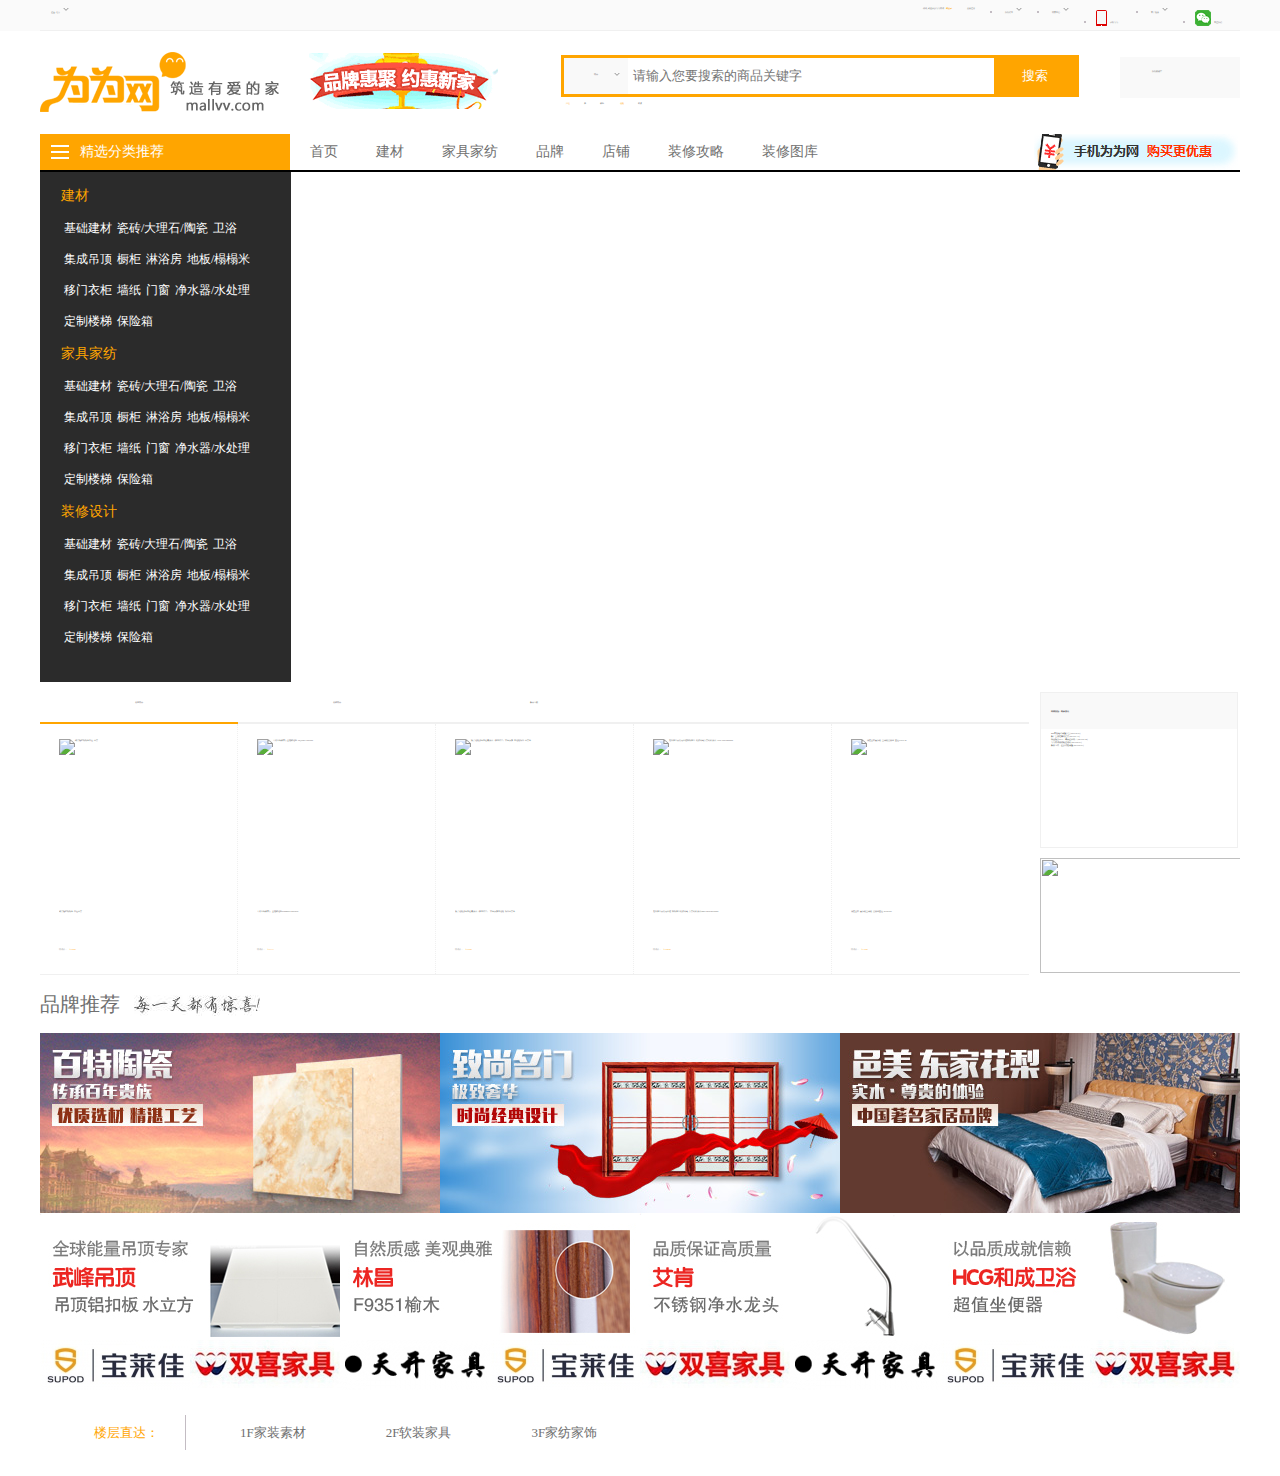
==== commit a1061767: "第二次写入" ====
--- a/src/index.html
+++ b/src/index.html
@@ -414,265 +414,55 @@
 </div>
 
 <!--第二个广告部分-->
-<div class="container">
-    
-    <!--品牌推荐-->
-    <div class="second-part">
-        <h2 class="#h2">品牌推荐</h2>
-        <ul class="big-brand">
-            <li>
-                <a target="_blank" href="http://www.mallvv.com/shop/shop-8753.html"><img width="400" height="180" src="http://www.mallvv.com/data/upload/shop/rec_position/1085834d049b67a34650.jpg"></a>            </li>
-            <li>
-                <a target="_blank" href="http://www.mallvv.com/shop/shop-8768.html"><img width="400" height="180" src="http://www.mallvv.com/data/upload/shop/rec_position/ebe7db2ffb77bf816380.jpg"></a>            </li>
-            <li>
-                <a target="_blank" href="http://www.mallvv.com/shop/shop-8402.html"><img width="400" height="180" src="http://www.mallvv.com/data/upload/shop/rec_position/19d74fc3412e550a7180.jpg"></a>            </li>
-        </ul>
-        <ul class="middle-brand">
-            <li>
-                <a target="_blank" href="http://www.mallvv.com/shop?act=search&amp;keyword=%E6%AD%A6%E5%B3%B0"><img width="300" height="125" src="http://www.mallvv.com/data/upload/shop/rec_position/07c3222374d19c7f7870.jpg"></a>            </li>
-            <li>
-                <a target="_blank" href="http://www.mallvv.com/shop?act=search&amp;keyword=%E6%9E%97%E6%98%8C"><img width="300" height="125" src="http://www.mallvv.com/data/upload/shop/rec_position/6b6c1c8204b009198830.jpg"></a>            </li>
-            <li>
-                <a target="_blank" href="http://www.mallvv.com/shop/item-936.html"><img width="300" height="125" src="http://www.mallvv.com/data/upload/shop/rec_position/8ed5d2b0fd16a5f79010.jpg"></a>            </li>
-            <li>
-                <a target="_blank" href="http://www.mallvv.com/shop/item-21.html"><img width="300" height="125" src="http://www.mallvv.com/data/upload/shop/rec_position/52e4c1adb1d980ea7320.jpg"></a>            </li>
-        </ul>
-        <ul class="small-brand">
-                            <li>
-                    <a href="http://www.mallvv.com/shop/index.php?act=brand&amp;op=list&amp;brand=12358064" title="宝莱佳">
-                        <img src="http://www.mallvv.com/data/upload/shop/brand/05169000388501556_sm.jpg" width="100" height="55" alt="">
-                    </a>
-                </li>
-                            <li>
-                    <a href="http://www.mallvv.com/shop/index.php?act=brand&amp;op=list&amp;brand=12347875" title="瀚庭">
-                        <img src="http://www.mallvv.com/data/upload/shop/brand/05169013804009107_sm.png" width="100" height="55" alt="">
-                    </a>
-                </li>
-                            <li>
-                    <a href="http://www.mallvv.com/shop/index.php?act=brand&amp;op=list&amp;brand=12358120" title="双喜">
-                        <img src="http://www.mallvv.com/data/upload/shop/brand/05204273895855069_sm.jpg" width="100" height="55" alt="">
-                    </a>
-                </li>
-                            <li>
-                    <a href="http://www.mallvv.com/shop/index.php?act=brand&amp;op=list&amp;brand=12358161" title="天开家具">
-                        <img src="http://www.mallvv.com/data/upload/shop/brand/05169025152745426_sm.jpg" width="100" height="55" alt="">
-                    </a>
-                </li>
-                            <li>
-                    <a href="http://www.mallvv.com/shop/index.php?act=brand&amp;op=list&amp;brand=12358068" title="爱舒">
-                        <img src="http://www.mallvv.com/data/upload/shop/brand/05169020250565284_sm.jpg" width="100" height="55" alt="">
-                    </a>
-                </li>
-                            <li>
-                    <a href="http://www.mallvv.com/shop/index.php?act=brand&amp;op=list&amp;brand=12358163" title="美诚美诺">
-                        <img src="http://www.mallvv.com/data/upload/shop/brand/05203639165873293_sm.png" width="100" height="55" alt="">
-                    </a>
-                </li>
-                            <li>
-                    <a href="http://www.mallvv.com/shop/index.php?act=brand&amp;op=list&amp;brand=12358061" title="欣瑞源">
-                        <img src="http://www.mallvv.com/data/upload/shop/brand/05169001136287857_sm.png" width="100" height="55" alt="">
-                    </a>
-                </li>
-                            <li>
-                    <a href="http://www.mallvv.com/shop/index.php?act=brand&amp;op=list&amp;brand=4484" title="米兰斯">
-                        <img src="http://www.mallvv.com/data/upload/shop/brand/05204272203046551_sm.jpg" width="100" height="55" alt="">
-                    </a>
-                </li>
-                        
-        </ul>
-    </div>
-    <!--floor设计-->
-    <div class="third-part">
-        <div class="navbar">
-            <div class="center-box">
-                <span>楼层直达：<em>&nbsp;&nbsp;&nbsp;&nbsp;|</em></span>
-                <ul class="go-floor">
-                    <li>
-                        <a class="select" href="javascript:void(0);">1F家装主材</a>
-                    </li>
-                    <li>
-                        <a href="javascript:void(0);">2F软装家具</a>
-                    </li>
-                    <li>
-                        <a href="javascript:void(0);">3F家纺家饰</a>
-                    </li>
-                    <!--
-                    <li>
-                        <a href="javascript:void(0);">4F为为超市</a>
-                    </li>
-                    -->
-                    <!--li>
-                        <a  href="javascript:void(0);">4F旅游</a>
-                    </li-->
-                </ul>
-                <!--div class="shopping-box">
-                    <em>共1件商品 总结<i>￥0</i></em>
-                    <a href="shop/index.php?act=cart">去结算</a>
-                </div-->
-             </div>
-        </div>
-        <div id="first-floor" class="one-floor">
-		<div class="floor-tittle">
-			<h2>1F家装主材</h2>
-			<div class="right">
-                <ul><li><a target="_blank" href="http://www.mallvv.com/shop/index.php?act=search&amp;op=index&amp;cate_id=12350043">马桶/坐便器</a></li><li><a target="_blank" href="http://www.mallvv.com/shop/index.php?act=search&amp;op=index&amp;cate_id=12350024">瓷砖</a></li><li><a target="_blank" href="http://www.mallvv.com/shop/index.php?act=search&amp;op=index&amp;cate_id=12350084">地板</a></li><li><a target="_blank" href="http://www.mallvv.com/shop/index.php?act=search&amp;op=index&amp;cate_id=12350103">移门衣柜</a></li></ul>            </div>
-		</div>
-            
-            <div class="floor-content">
-				<div class="left">
-					<a target="_blank" href="http://www.mallvv.com/shop/item-574.html"><img width="220" height="500" src="http://www.mallvv.com/data/upload/shop/rec_position/7787643af8658c922280.jpg"></a>				</div>
-               
-                <div class="middle">
-                    <div id="demo1" class="slideBox" style="width: 500px; height: 320px;">
-                       
-						<ul class="items" style="width: 1000px; left: 0px;"><li class="" style="width: 500px; height: 320px;"><a target="_blank" href="http://www.mallvv.com/shop/item-101704.html"><img width="500" height="320" src="http://www.mallvv.com/data/upload/shop/rec_position/56ad35ea1ecb4a6c3540.jpg"></a></li><li class="active" style="width: 500px; height: 320px;"><a target="_blank" href="http://www.mallvv.com/shop/item-101825.html"><img width="500" height="320" src="http://www.mallvv.com/data/upload/shop/rec_position/4f20dfd49053929a7421.jpg"></a></li></ul>                    <div class="tips" style="opacity: 1;"><div class="nums" style=""><a href="http://www.mallvv.com/shop/item-101704.html" class="active" style="border-radius: 0px;"></a><a href="http://www.mallvv.com/shop/item-101825.html" class="" style="border-radius: 0px;"></a></div></div></div>
-                    <ul class="two-ads">
-                        <li>
-                            <a target="_blank" href="http://www.mallvv.com/shop/item-101835.html"><img width="250" height="180" src="http://www.mallvv.com/data/upload/shop/rec_position/cc450e35ad8d58253750.jpg"></a>                        </li>
-                        <li>
-                            <a target="_blank" href="http://www.mallvv.com/shop/item-101880.html"><img width="250" height="180" src="http://www.mallvv.com/data/upload/shop/rec_position/9bc049a0ee22d7922550.jpg"></a>                        </li>
-                    </ul>
-                </div>
-                <ul class="right">
-                    <li>
-                        <a target="_blank" href="http://www.mallvv.com/shop/item-101793.html"><img width="240" height="250" src="http://www.mallvv.com/data/upload/shop/rec_position/b7f87cee8feef2aa7400.jpg"></a>                    </li>
-                    <li>
-                        <a target="_blank" href="http://www.mallvv.com/shop/item-101818.html"><img width="240" height="250" src="http://www.mallvv.com/data/upload/shop/rec_position/0bfe272c7dbde5049690.jpg"></a>                    </li>
-                    <li>
-                        <a target="_blank" href="http://www.mallvv.com/shop/item-101855.html"><img width="240" height="250" src="http://www.mallvv.com/data/upload/shop/rec_position/c3931dbdc26a9a6d6940.jpg"></a>                    </li>
-                    <li>
-                        <a target="_blank" href="http://www.mallvv.com/shop/item-101745.html"><img width="240" height="250" src="http://www.mallvv.com/data/upload/shop/rec_position/e9818eff7c65920f7710.jpg"></a>                    </li>
-                </ul>
-            </div>
-        </div>
-        <div id="second-floor" class="one-floor">
-            <div class="floor-tittle">
-			<h2>2F软装家具</h2>
-			<div class="right">
-                <ul><li><a href="http://www.mallvv.com/shop/index.php?act=search&amp;op=index&amp;cate_id=12350147">沙发</a></li><li><a href="http://www.mallvv.com/shop/cate-12350149-0-0-0-0-0-0-0-0.html">电视柜</a></li><li><a href="http://www.mallvv.com/shop/cate-12350148-0-0-0-0-0-0-0-0.html">茶几</a></li><li><a href="http://www.mallvv.com/shop/cate-12350137-0-0-0-0-0-0-0-0.html">床</a></li><li><a href="http://www.mallvv.com/shop/cate-12350138-0-0-0-0-0-0-0-0.html">床垫</a></li></ul>            </div>
-		</div>
-            <div class="floor-content">
-				<div class="left">
-					 <a target="_blank" href="http://www.mallvv.com/shop/item-100855.html"><img width="220" height="500" src="http://www.mallvv.com/data/upload/shop/rec_position/a97a172d87516c844050.jpg"></a>				</div>
-               
-                <div class="middle">
-                    <div id="demo2" class="slideBox" style="width: 500px; height: 320px;">
-                        <ul class="items" style="width: 1000px; left: 0px;"><li class="" style="width: 500px; height: 320px;"><a target="_blank" href="http://www.mallvv.com/shop/item-100918.html"><img width="500" height="320" src="http://www.mallvv.com/data/upload/shop/rec_position/f6b9a5f53acea0798250.jpg"></a></li><li class="active" style="width: 500px; height: 320px;"><a target="_blank" href="http://www.mallvv.com/shop/item-101550.html"><img width="500" height="320" src="http://www.mallvv.com/data/upload/shop/rec_position/47d59c564bb803f57981.jpg"></a></li></ul>                    <div class="tips" style="opacity: 1;"><div class="nums" style=""><a href="http://www.mallvv.com/shop/item-100918.html" class="active" style="border-radius: 0px;"></a><a href="http://www.mallvv.com/shop/item-101550.html" class="" style="border-radius: 0px;"></a></div></div></div>
-                    <ul class="two-ads">
-                        <li>
-                            <a target="_blank" href="http://www.mallvv.com/shop/item-101023.html"><img width="250" height="180" src="http://www.mallvv.com/data/upload/shop/rec_position/cc0831f62c9d3fe79510.jpg"></a>                        </li>
-                        <li>
-                           <a target="_blank" href="http://www.mallvv.com/shop/item-100998.html"><img width="250" height="180" src="http://www.mallvv.com/data/upload/shop/rec_position/bd63489d890548b09210.jpg"></a>                        </li>
-                    </ul>
-                </div>
-                <ul class="right">
-                    <li>
-                        <a target="_blank" href="http://www.mallvv.com/shop/item-101554.html"><img width="240" height="250" src="http://www.mallvv.com/data/upload/shop/rec_position/f9503bcedb3ee88e2370.jpg"></a>                    </li>
-                    <li>
-                        <a target="_blank" href="http://www.mallvv.com/shop/item-863.html"><img width="240" height="250" src="http://www.mallvv.com/data/upload/shop/rec_position/7da371833bcfb0823240.jpg"></a>                    </li>
-                    <li>
-                        <a target="_blank" href="http://www.mallvv.com/shop/item-101776.html"><img width="240" height="250" src="http://www.mallvv.com/data/upload/shop/rec_position/cbdf8044c397e8212140.jpg"></a>                    </li>
-                    <li>
-                        <a target="_blank" href="http://www.mallvv.com/shop/item-100925.html"><img width="240" height="250" src="http://www.mallvv.com/data/upload/shop/rec_position/3115fec87e5474e29390.jpg"></a>                    </li>
-                </ul>
-            </div>
-        </div>
-        <div id="third-floor" class="one-floor">
-           <div class="floor-tittle">
-			<h2>3F家纺家饰</h2>
-			<div class="right">
-                <ul><li><a href="http://www.mallvv.com/shop/index.php?act=search&amp;op=index&amp;cate_id=12350198">四件套</a></li><li><a href="http://www.mallvv.com/shop/index.php?act=search&amp;op=index&amp;cate_id=12350198">被子</a></li><li><a href="http://www.mallvv.com/shop/index.php?act=search&amp;op=index&amp;cate_id=12350198">凉席</a></li><li><a href="http://www.mallvv.com/shop/index.php?act=search&amp;op=index&amp;cate_id=12350198">毛毯</a></li></ul>            </div>
-		</div>
-            <div class="floor-content">
-                <div class="left">
-					 <a target="_blank" href="http://www.mallvv.com/shop/item-101641.html"><img width="220" height="500" src="http://www.mallvv.com/data/upload/shop/rec_position/1eca013b406d83058320.jpg"></a>				</div>
-                <div class="middle">
-                    <div id="demo3" class="slideBox" style="width: 500px; height: 320px;">
-                       <ul class="items" style="width: 1000px; left: 0px;"><li class="" style="width: 500px; height: 320px;"><a target="_blank" href="http://www.mallvv.com/shop/item-100992.html"><img width="500" height="320" src="http://www.mallvv.com/data/upload/shop/rec_position/493e1af68d24b3a12860.jpg"></a></li><li class="active" style="width: 500px; height: 320px;"><a target="_blank" href="http://www.mallvv.com/shop/item-100906.html"><img width="500" height="320" src="http://www.mallvv.com/data/upload/shop/rec_position/07702211a08f0bca3031.jpg"></a></li></ul>                    <div class="tips" style="opacity: 1;"><div class="nums" style=""><a href="http://www.mallvv.com/shop/item-100992.html" class="active" style="border-radius: 0px;"></a><a href="http://www.mallvv.com/shop/item-100906.html" class="" style="border-radius: 0px;"></a></div></div></div>
-                    <ul class="two-ads">
-                        <li>
-                            <a target="_blank" href="http://www.mallvv.com/shop/item-100993.html"><img width="250" height="180" src="http://www.mallvv.com/data/upload/shop/rec_position/8582ff2069079e401680.jpg"></a>                        </li>
-                        <li>
-                            <a target="_blank" href="http://www.mallvv.com/shop/item-100902.html"><img width="250" height="180" src="http://www.mallvv.com/data/upload/shop/rec_position/068a71cf75fe06269090.jpg"></a>                        </li>
-                    </ul>
-                </div>
-                <ul class="right">
-                    <li>
-                        <a target="_blank" href="http://www.mallvv.com/shop/item-100908.html"><img width="240" height="250" src="http://www.mallvv.com/data/upload/shop/rec_position/153ad0a56630af822690.jpg"></a>                    </li>
-                    <li>
-                        <a target="_blank" href="http://www.mallvv.com/shop/item-100986.html"><img width="240" height="250" src="http://www.mallvv.com/data/upload/shop/rec_position/d6688d0bb3b00c459440.jpg"></a>                    </li>
-                    <li>
-                        <a target="_blank" href="http://www.mallvv.com/shop/item-101644.html"><img width="240" height="250" src="http://www.mallvv.com/data/upload/shop/rec_position/89bfdafd8df5dae01420.jpg"></a>                    </li>
-                    <li>
-                       <a target="_blank" href="http://www.mallvv.com/shop/item-100905.html"><img width="240" height="250" src="http://www.mallvv.com/data/upload/shop/rec_position/597be4293395a2293140.jpg"></a>                    </li>
-                </ul>
-            </div>
-        </div>
-        <!--
-        <div id="forth-floor" class="one-floor">
-            <div class="floor-tittle">
-			<h2>4F为为超市</h2>
-			<div class="right">
-                <ul><li><a target="_blank" >关键词1</a></li><li><a target="_blank" >关键词2</a></li><li><a target="_blank" >关键词3</a></li><li><a target="_blank" >关键词4</a></li><li><a target="_blank" >关键词5</a></li></ul>            </div>
-		</div>
-           <div class="floor-content">
-                <div class="left">
-					 <ul></ul>				</div>
-                <div class="middle">
-                    <div id="demo4" class="slideBox">
-                       <ul></ul>                    </div>
-                    <ul class="two-ads">
-                        <li>
-                            <ul></ul>                        </li>
-                        <li>
-                            <ul></ul>                        </li>
-                    </ul>
-                </div>
-                <ul class="right">
-                    <li>
-                        <ul></ul>                    </li>
-                    <li>
-                        <ul></ul>                    </li>
-                    <li>
-                        <ul></ul>                    </li>
-                    <li>
-                       <ul></ul>                    </li>
-                </ul>
-            </div>
-        </div>
-        -->
-        <div id="fifth-floor" class="one-floor">
-           <!--div class="floor-tittle">
-			<h2>4F旅游</h2>
-			<div class="right">
-                <ul></ul>            </div-->
-		</div>
-            <!--div class="floor-content">
-                <div class="left">
-					 <ul></ul>				</div>
-                <div class="middle">
-                    <div id="demo5" class="slideBox">
-                       <ul></ul>                    </div>
-                    <ul class="two-ads">
-                        <li>
-                            <ul></ul>                        </li>
-                        <li>
-                            <ul></ul>                        </li>
-                    </ul>
-                </div>
-                <ul class="right">
-                    <li>
-                        <ul></ul>                    </li>
-                    <li>
-                        <ul></ul>                    </li>
-                    <li>
-                        <ul></ul>                    </li>
-                    <li>
-                       <ul></ul>                    </li>
-                </ul>
-            </div>
-        </div-->
-    </div>
+<div class="container mian">
+	<div class="container-top">
+		<h2 class="fl"><a>品牌推荐</a></h2>
+		<a class="fl"><img src="img/images/kaixing_03.png" /></a>
+	</div>
+	<div class="container-middle">
+		<ul>
+			<li><a><img src="img/06.jpg"/></a></li>
+			<li><a><img src="img/07.jpg"/></a></li>
+			<li><a><img src="img/08.jpg"/></a></li>
+		</ul>
+	</div>
+	<div class="container-bottom">
+		<ul>
+			<li><<img src="img/09.jpg"/></a></li>
+			<li><<img src="img/10.jpg"/></a></li>
+			<li><<img src="img/11.jpg"/></a></li>
+			<li><<img src="img/12.jpg"/></a></li>
+		</ul>
+	</div>
+	<div class="container-di">
+		<ul>
+			<li><a><img src="img/13.jpg"/></a></li>
+			<li><a><img src="img/14.jpg"/></a></li>
+			<li><a><img src="img/15.jpg"/></a></li>
+			<li><a><img src="img/13.jpg"/></a></li>
+			<li><a><img src="img/14.jpg"/></a></li>
+			
+			<li><a><img src="img/15.jpg"/></a></li>
+			<li><a><img src="img/13.jpg"/></a></li>
+			<li><a><img src="img/14.jpg"/></a></li>
+		</ul>
+	</div>
+</div>
+
+<!--楼诚直达的图景-->
+<div class="imgester mian">
+	<div class="imgester-nav">
+		<ul>
+			<!--
+            	添加点击事件 点击后  添加class
+            -->
+			<li><a class="cheng">楼层直达：</a></li>
+			<li><a>1F家装素材</a></li>
+			<li><a>2F软装家具</a></li>
+			<li><a>3F家纺家饰</a></li>
+		</ul>		
+	</div>
+	
 </div>
 	</body>
 </html>
--- a/src/css/index.css
+++ b/src/css/index.css
@@ -1,6 +1,9 @@
 .mian {
   width: 1200px;
   margin: 0 auto;
+}
+a {
+  cursor: pointer;
 }
 .top {
   background: #fafafa;
@@ -334,22 +337,46 @@
   width: 200px;
   margin-top: 10px;
 }
-.container {
-  margin: 0 auto;
-  width: 1200px;
-  font-size: 14px;
-}
-.container .second-part .big-brand {
-  overflow: hidden;
-}
-.container .second-part .big-brand li:first-child {
-  border-left: 1px solid #e7e7e7;
-}
-.container .second-part .big-brand li {
-  float: left;
-  width: 33.3333333333%;
-  box-sizing: border-box;
-  overflow: hidden;
-  border-top: 1px solid #e7e7e7;
-  border-right: 1px solid #e7e7e7;
-}
+.container .container-top {
+  overflow: hidden;
+}
+.container .container-top h2 {
+  line-height: 58px;
+  color: #616954;
+  font-size: 20px;
+}
+.container .container-top img {
+  margin-top: 20px;
+  margin-left: 14px;
+}
+.container .container-middle ul li a {
+  float: left;
+  cursor: pointer;
+}
+.container .container-bottom ul li {
+  float: left;
+  cursor: pointer;
+}
+.container .container-di ul li {
+  float: left;
+  cursor: pointer;
+}
+.imgester .imgester-nav ul {
+  height: 86px;
+  border-bottom: 1px solid #C3BCC3;
+}
+.imgester .imgester-nav ul li {
+  float: left;
+}
+.imgester .imgester-nav ul li a {
+  font-size: 13px;
+  line-height: 86px;
+  padding: 10px 26px;
+  margin-left: 28px;
+}
+.imgester .imgester-nav ul li a.cheng {
+  border-right: 1px solid #C3BCC3;
+}
+.imgester .imgester-nav ul li a:hover {
+  color: #ffac00;
+}
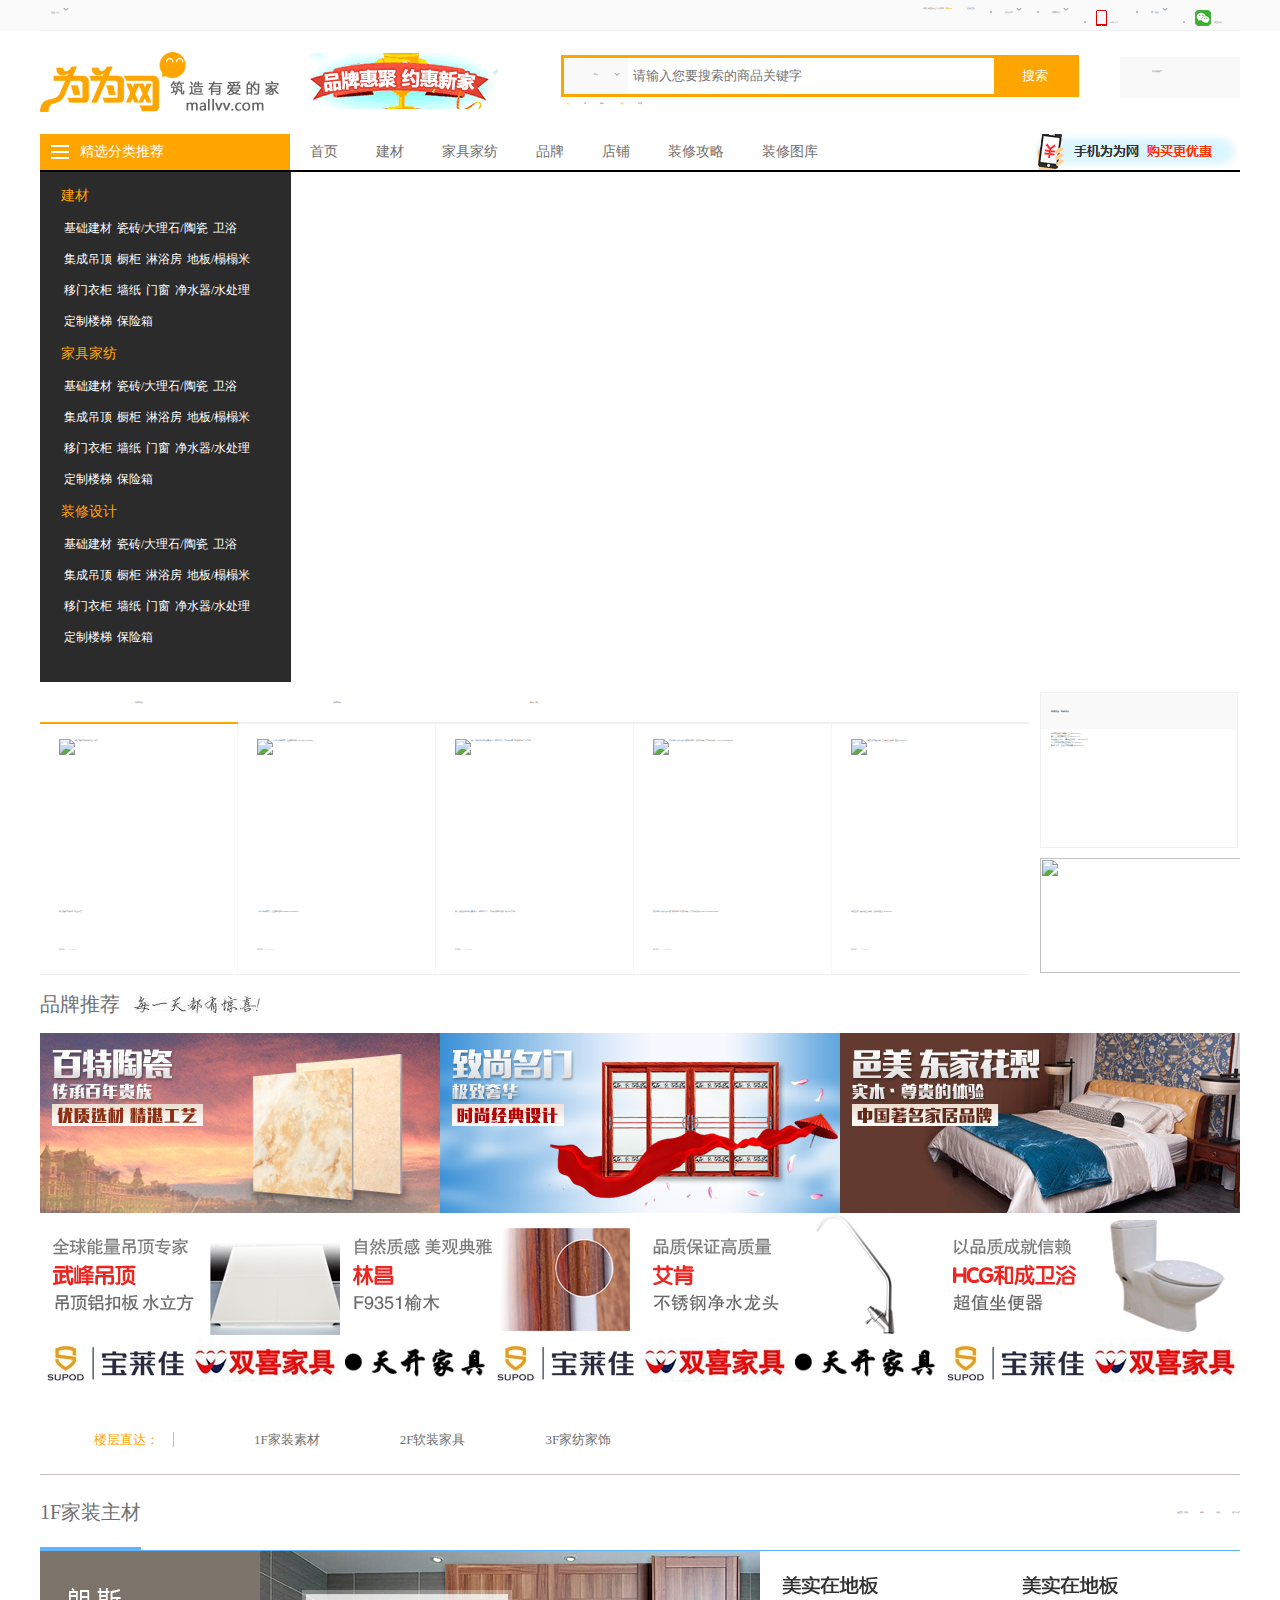
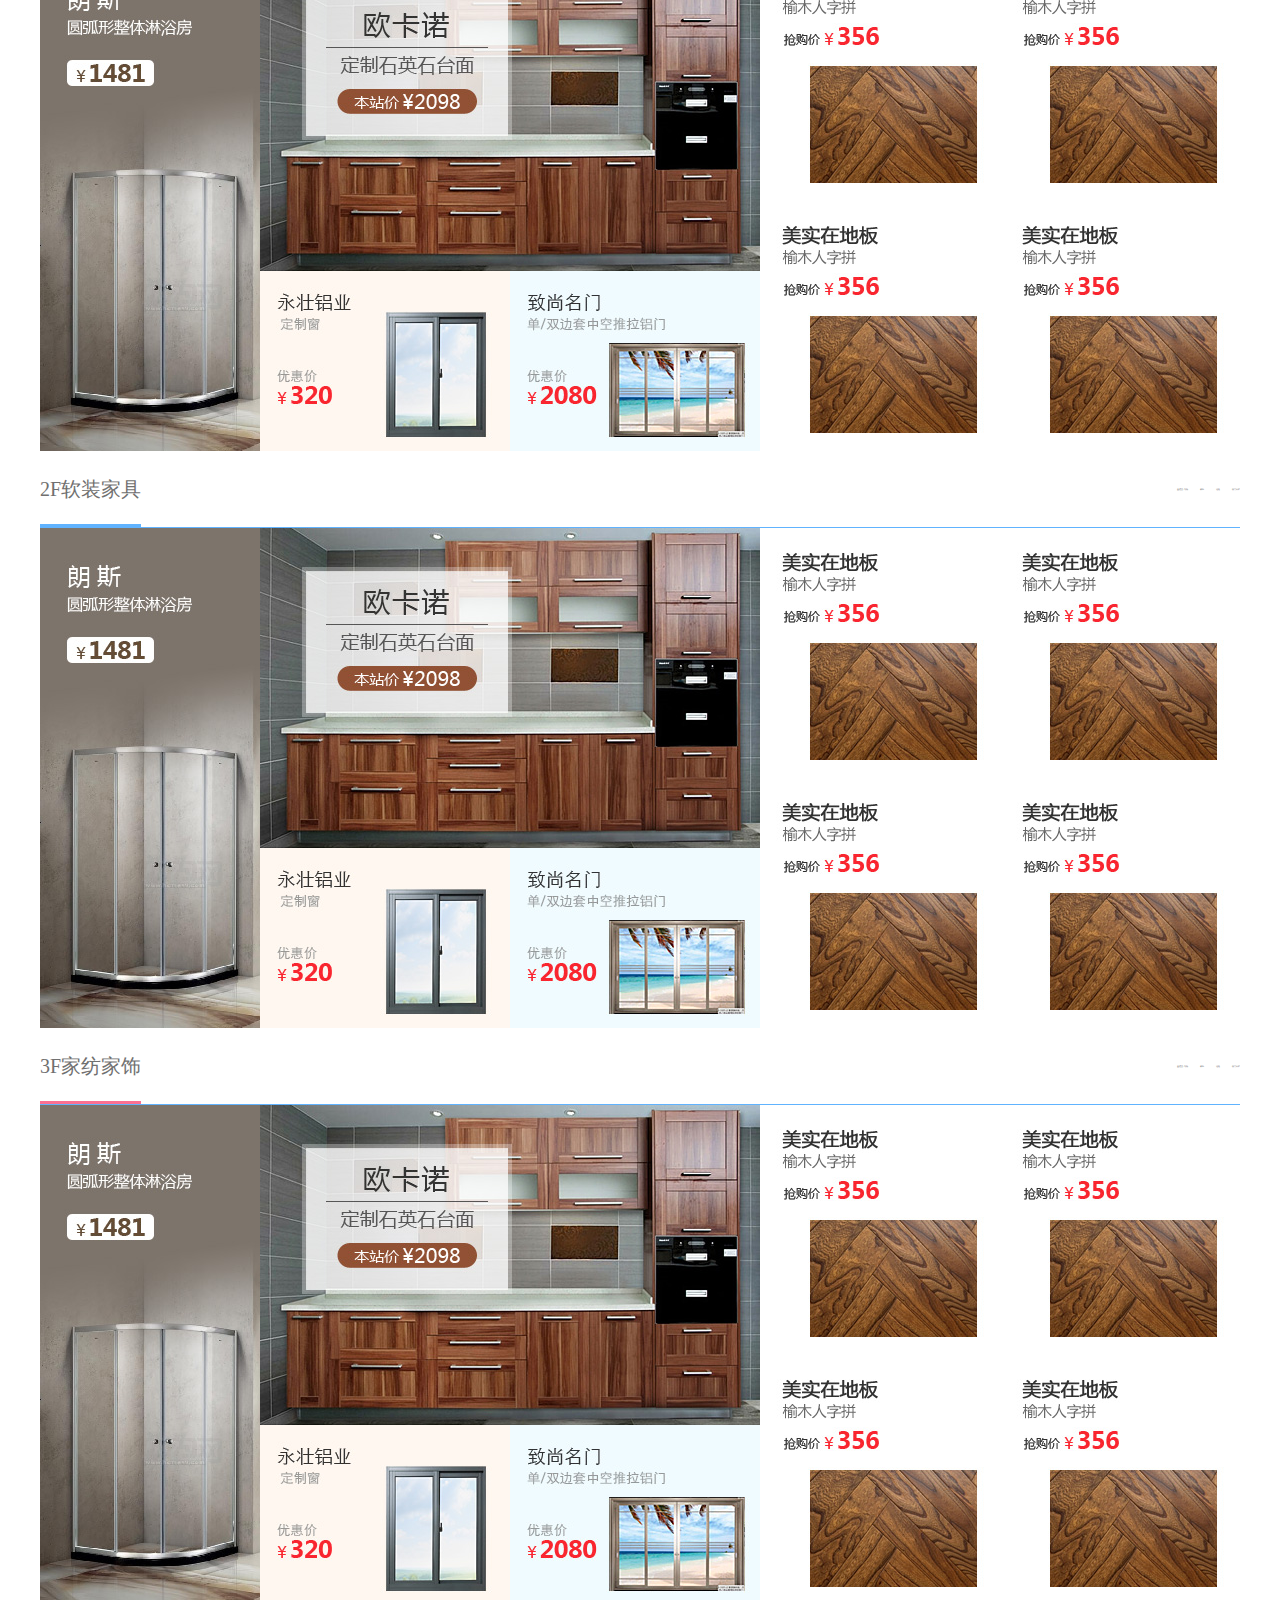
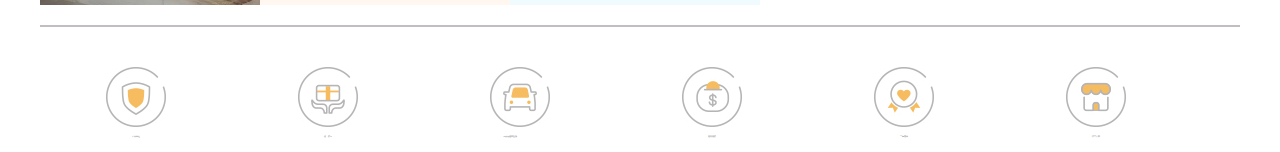
==== commit 793d1183: "第三次提交" ====
--- a/src/index.html
+++ b/src/index.html
@@ -428,10 +428,10 @@
 	</div>
 	<div class="container-bottom">
 		<ul>
-			<li><<img src="img/09.jpg"/></a></li>
-			<li><<img src="img/10.jpg"/></a></li>
-			<li><<img src="img/11.jpg"/></a></li>
-			<li><<img src="img/12.jpg"/></a></li>
+			<li><img src="img/09.jpg"/></a></li>
+			<li><img src="img/10.jpg"/></a></li>
+			<li><img src="img/11.jpg"/></a></li>
+			<li><img src="img/12.jpg"/></a></li>
 		</ul>
 	</div>
 	<div class="container-di">
@@ -461,8 +461,130 @@
 			<li><a>2F软装家具</a></li>
 			<li><a>3F家纺家饰</a></li>
 		</ul>		
-	</div>
-	
+	</div>	
+</div>
+<!--重复的部分  图片 -->
+<div class="zhu-imager mian">
+	<div class="zhu-imager-top">
+		<a><h1>1F家装主材</h1></a>
+		<ul>
+			
+			<li><a>坐便器/马桶</a></li>
+			<li><a>瓷砖</a></li>
+			<li><a>地板</a></li>
+			<li><a>移门衣柜</a></li>
+		</ul>
+	</div>
+	<div class="zhu-imager-middle ">
+		<div class="zhu-imager-middle-left fl">
+			<a><img src="img/16.jpg"/></a>
+		</div>
+		<div class="zhu-imager-middle-middle fl">
+			<div class="zhu-imager-middle-middle-top">
+				<a><img src="img/17.jpg"/></a>
+			</div>
+			<div class="zhu-imager-middle-middle-bottom">
+				<a class="fl"><img src="img/18.jpg"/></a>
+				<a class="fl"><img src="img/19.jpg"/></a>
+			</div>
+		</div>
+	    <div class="zhu-imager-middle-right fl">
+	    	<ul>
+	    		<li class="fl"><a><img src="img/20.jpg"/></a></li>
+	    		<li class="fl"><a><img src="img/20.jpg"/></a></li>	    	
+	    	</ul>
+	    	<ol>
+	    		<li class="fl"><a><img src="img/20.jpg"/></a></li>
+	    		<li class="fl"><a><img src="img/20.jpg"/></a></li>
+	    	</ol>
+	    </div> 
+	</div>
+</div>
+<div class="zhu-imager mian">
+	<div class="zhu-imager-top">
+		<a><h1 style="border-bottom-color: #60b3ff;">2F软装家具</h1></a>
+		<ul>
+			
+			<li><a>坐便器/马桶</a></li>
+			<li><a>瓷砖</a></li>
+			<li><a>地板</a></li>
+			<li><a>移门衣柜</a></li>
+		</ul>
+	</div>
+	<div class="zhu-imager-middle ">
+		<div class="zhu-imager-middle-left fl">
+			<a><img src="img/16.jpg"/></a>
+		</div>
+		<div class="zhu-imager-middle-middle fl">
+			<div class="zhu-imager-middle-middle-top">
+				<a><img src="img/17.jpg"/></a>
+			</div>
+			<div class="zhu-imager-middle-middle-bottom">
+				<a class="fl"><img src="img/18.jpg"/></a>
+				<a class="fl"><img src="img/19.jpg"/></a>
+			</div>
+		</div>
+	    <div class="zhu-imager-middle-right fl">
+	    	<ul>
+	    		<li class="fl"><a><img src="img/20.jpg"/></a></li>
+	    		<li class="fl"><a><img src="img/20.jpg"/></a></li>	    	
+	    	</ul>
+	    	<ol>
+	    		<li class="fl"><a><img src="img/20.jpg"/></a></li>
+	    		<li class="fl"><a><img src="img/20.jpg"/></a></li>
+	    	</ol>
+	    </div> 
+	</div>
+</div>
+<div style="padding-bottom: 20px; border-bottom: 2px solid #C3BCC3;" class="zhu-imager mian">
+	<div class="zhu-imager-top">
+		<a><h1 style="border-bottom-color: #fb7192;">3F家纺家饰</h1></a>
+		<ul>
+			
+			<li><a>坐便器/马桶</a></li>
+			<li><a>瓷砖</a></li>
+			<li><a>地板</a></li>
+			<li><a>移门衣柜</a></li>
+		</ul>
+	</div>
+	<div class="zhu-imager-middle ">
+		<div class="zhu-imager-middle-left fl">
+			<a><img src="img/16.jpg"/></a>
+		</div>
+		<div class="zhu-imager-middle-middle fl">
+			<div class="zhu-imager-middle-middle-top">
+				<a><img src="img/17.jpg"/></a>
+			</div>
+			<div class="zhu-imager-middle-middle-bottom">
+				<a class="fl"><img src="img/18.jpg"/></a>
+				<a class="fl"><img src="img/19.jpg"/></a>
+			</div>
+		</div>
+	    <div class="zhu-imager-middle-right fl">
+	    	<ul>
+	    		<li class="fl"><a><img src="img/20.jpg"/></a></li>
+	    		<li class="fl"><a><img src="img/20.jpg"/></a></li>	    	
+	    	</ul>
+	    	<ol>
+	    		<li class="fl"><a><img src="img/20.jpg"/></a></li>
+	    		<li class="fl"><a><img src="img/20.jpg"/></a></li>
+	    	</ol>
+	    </div> 
+	</div>
+</div>
+
+<!--
+	底部的上面的一部分
+-->
+<div class="mss mian">
+	<ul>
+		<li><a><img src="img/40.png"/><span>正品保证</span></a></li>
+		<li><a><img src="img/41.png"/><span>假一赔五</span></a></li>
+		<li><a><img src="img/42.png"/><span>14天无理由退货</span></a></li>
+		<li><a><img src="img/43.png"/><span>先行先赔</span></a></li>
+		<li><a><img src="img/44.png"/><span>三年质保</span></a></li>
+		<li><a><img src="img/45.png"/><span>线下看样</span></a></li>
+	</ul>
 </div>
 	</body>
 </html>
--- a/src/css/style.css
+++ b/src/css/style.css
@@ -4,7 +4,8 @@
 img { border: none; display: block; }
 ul li, ol li,li{ list-style:none; }
 i,em{font-style: normal;}
-a {  text-decoration:none;  color: #707070;}
+a {  text-decoration:none;  color: #707070;
+cursor: pointer;}
 h1 , h2 , h3 ,h4 ,h5 , h6{font-weight: normal;}
 .font24{ font-size: 24px;}
 .font14{ font-size: 14px;}
@@ -14,6 +15,12 @@
 	color: #ffa500;
 	margin-left:2px;
 }
+.blue{
+	border-bottom-color: #35bfca;
+}
+.ju{
+	border-bottom-color: #fb7192;
+}
 .dno{
 	display: none;
 }
--- a/src/css/index.css
+++ b/src/css/index.css
@@ -349,17 +349,29 @@
   margin-top: 20px;
   margin-left: 14px;
 }
+.container .container-middle {
+  height: 180px;
+}
 .container .container-middle ul li a {
   float: left;
   cursor: pointer;
 }
+.container .container-bottom ul {
+  height: 125px;
+}
 .container .container-bottom ul li {
   float: left;
   cursor: pointer;
 }
+.container .container-di ul {
+  height: 50px;
+}
 .container .container-di ul li {
   float: left;
   cursor: pointer;
+}
+.imgester {
+  height: 86px;
 }
 .imgester .imgester-nav ul {
   height: 86px;
@@ -367,16 +379,66 @@
 }
 .imgester .imgester-nav ul li {
   float: left;
+  padding: 10px 26px;
+  height: 66px;
 }
 .imgester .imgester-nav ul li a {
   font-size: 13px;
-  line-height: 86px;
-  padding: 10px 26px;
+  line-height: 83px;
   margin-left: 28px;
 }
 .imgester .imgester-nav ul li a.cheng {
   border-right: 1px solid #C3BCC3;
+  padding-right: 14px;
+  width: 70px;
 }
 .imgester .imgester-nav ul li a:hover {
   color: #ffac00;
 }
+.zhu-imager {
+  overflow: hidden;
+}
+.zhu-imager .zhu-imager-top {
+  height: 76px;
+  border-bottom: 1px solid #60b3ff;
+}
+.zhu-imager .zhu-imager-top a {
+  display: block;
+  float: left;
+}
+.zhu-imager .zhu-imager-top a h1 {
+  line-height: 76px;
+  font-size: 20px;
+  height: 73px;
+  border-bottom: 3px solid #60b3ff;
+}
+.zhu-imager .zhu-imager-top ul {
+  overflow: hidden;
+  float: right;
+}
+.zhu-imager .zhu-imager-top ul li {
+  float: left;
+}
+.zhu-imager .zhu-imager-top ul li a {
+  line-height: 77px;
+  margin-left: 12px;
+}
+.zhu-imager .zhu-imager-top ul li a:hover {
+  color: #ffac00;
+}
+.mss {
+  overflow: hidden;
+}
+.mss ul li {
+  float: left;
+  text-align: center;
+  margin: 40px 66px 14px 66px;
+}
+.mss ul li span {
+  margin-top: 8px;
+  display: block;
+}
+.mss ul li:nth-child(3) span {
+  position: relative;
+  right: 10px;
+}
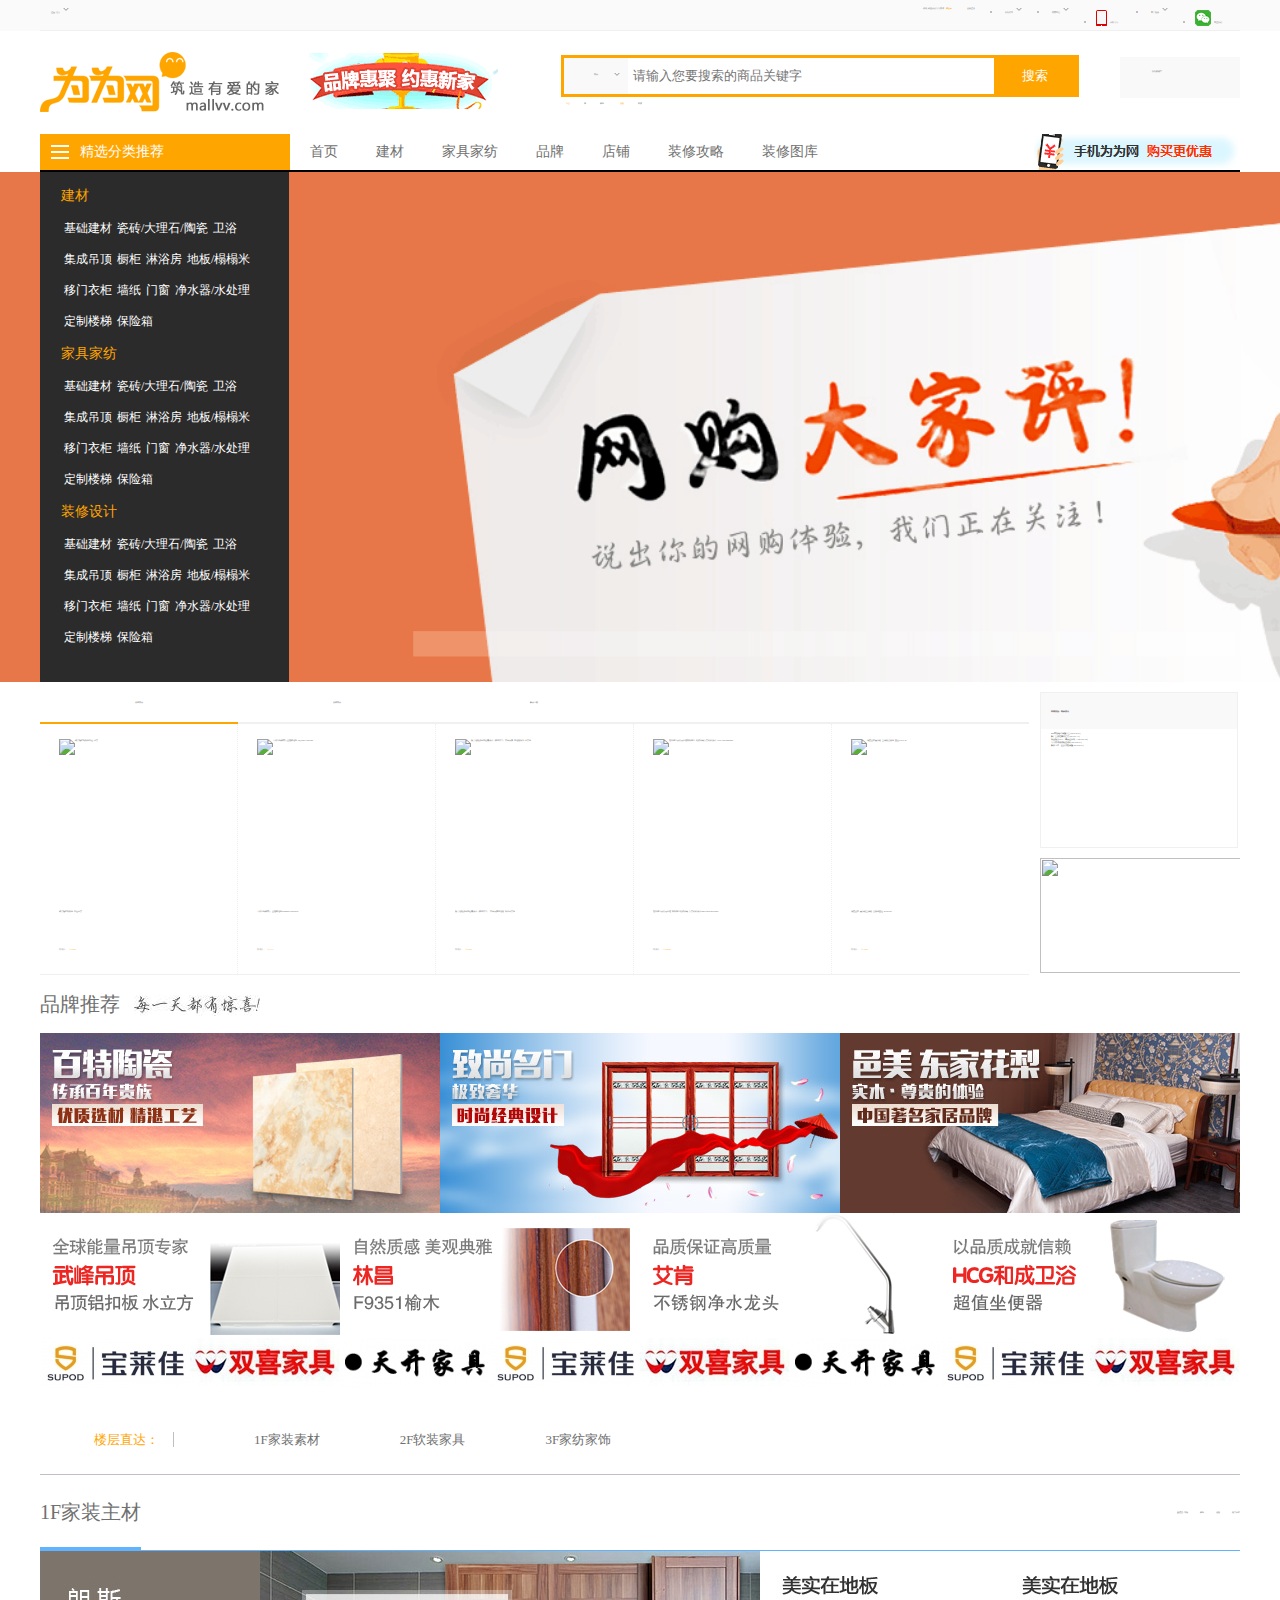
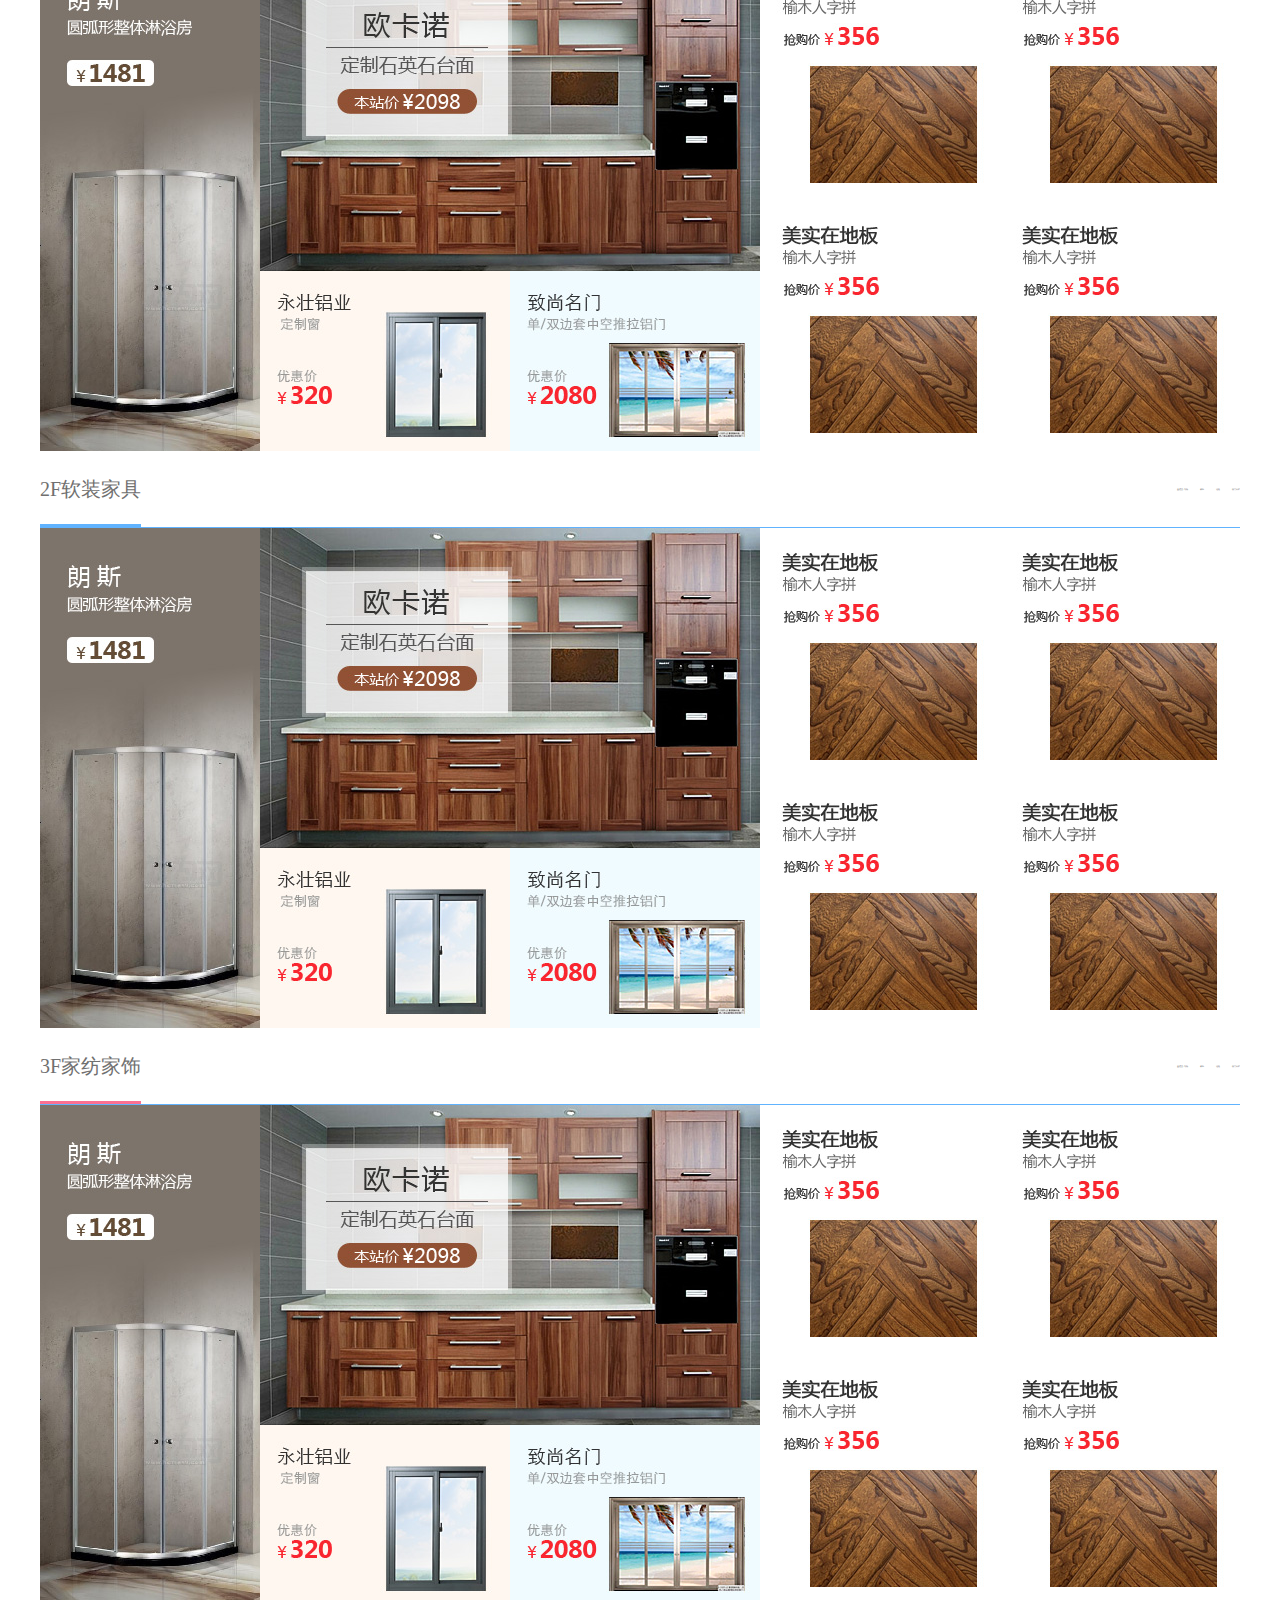
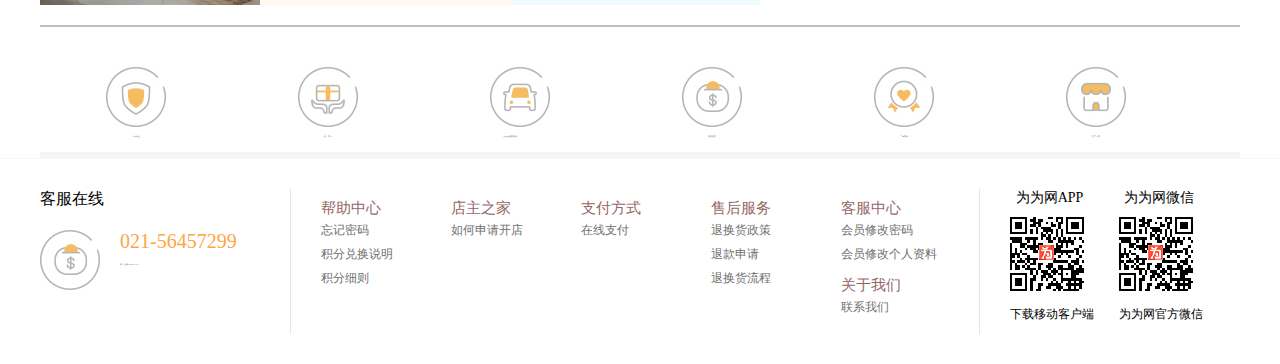
==== commit a5af775a: "第四次提交" ====
--- a/src/index.html
+++ b/src/index.html
@@ -12,7 +12,40 @@
         -->
 		<div class="top">
 			<div class="mian toper">
-				<p class="fl"><a>送至: 北京<span class="xia"></span></a></p>
+				<div class="fl p">
+					<a>送至: 北京<span class="xia"></span></a>	
+					<div class="none-mess2">
+						<ol>
+							<li><a>北京</a></li>
+							<li><a>天津</a></li>
+							<li><a>河北省</a></li>
+							<li><a>山西省</a></li>
+							<li><a>内蒙古自治区</a></li>
+							<li><a>北京</a></li>
+							<li><a>天津</a></li>
+							<li><a>河北省</a></li>
+							<li><a>山西省</a></li>
+							<li><a>内蒙古自治区</a></li>
+							<li><a>北京</a></li>
+							<li><a>天津</a></li>
+							<li><a>河北省</a></li>
+							<li><a>山西省</a></li>
+							<li><a>内蒙古自治区</a></li>
+							<li><a>北京</a></li>
+							<li><a>天津</a></li>
+							<li><a>河北省</a></li>
+							<li><a>山西省</a></li>
+							<li><a>内蒙古自治区</a></li>
+							
+							<li><a>内蒙古自治区</a></li>
+							<li><a>北京</a></li>
+							<li><a>天津</a></li>
+							<li><a>河北省</a></li>
+							<li><a>山西省</a></li>
+							<li><a>内蒙古自治区</a></li>						
+						</ol>
+					</div>
+				</div>
 				
 				<ul class="fr">
 					<li><a><span></span>关注我们</a></li>
@@ -75,13 +108,131 @@
         	</div>
         	<ul>
         		<li><a>首页</a></li>
-        		<li><a>建材</a></li>
+        		<li><a>建材</a>
+        			
+        		</li>      		        		
         		<li><a>家具家纺</a></li>
         		<li><a>品牌</a></li>
         		<li><a>店铺</a></li>
         		<li><a>装修攻略</a></li>
         		<li><a>装修图库</a></li>
+        		<div class="none-mss">
+        			<div class="none-mss-first fl">
+        				<h3><a>基础建材</a></h3>
+        				<ol>
+        					<li><a>其他辅料</a></li>
+        					<li><a>开关插座</a></li>
+        					<li><a>油漆涂料</a></li>
+        					<li><a>电线</a></li>       					
+        				</ol>
+        			</div>
+        			<div class="none-mss-first fl">
+        				<h3><a>瓷砖/大理石/陶瓷</a></h3>
+        				<ol>
+        					<li><a>其他辅料</a></li>
+        					<li><a>开关插座</a></li>
+        					<li><a>油漆涂料</a></li>
+        					<li><a>电线</a></li> 
+        					<li><a>大理石</a></li>
+        					<li><a>瓷砖辅料</a></li>
+        					<li><a>人造石</a></li>
+        					<li><a>花岗石</a></li> 
+        					<li><a>其他辅料</a></li>
+        					<li><a>开关插座</a></li>
+        					
+        				</ol>
+        			</div>
+        			<div class="none-mss-first fl">
+        				<h3><a>卫浴</a></h3>
+        				<ol>
+        					<li><a>其他辅料</a></li>
+        					<li><a>开关插座</a></li>
+        					<li><a>油漆涂料</a></li>
+        					<li><a>电线</a></li>       					
+        				</ol>
+        			</div>
+        			<div class="none-mss-two fl">
+        				<h3><a>橱柜</a></h3>
+        				<ol>
+        					<li><a>整体橱柜</a></li>
+        					<li><a>柜体</a></li>
+        					<li><a>门板</a></li>
+        					<li><a>台面</a></li> 
+        					<li><a>橱柜配件</a></li>
+        				</ol>
+        			</div>
+        			<div class="none-mss-two fl">
+        				<h3><a>淋浴房</a></h3>
+        				<ol>
+        					<li><a>定制淋浴房</a></li>
+        					
+        				</ol>
+        			</div>
+        			<div class="none-mss-two fl">
+        				<h3><a>地板/榻榻米</a></h3>
+        				<ol>
+        					<li><a>实木地板</a></li>
+        					<li><a>强化复合地板</a></li>
+        					<li><a>木地板</a></li>
+        					<li><a>实木复合地板</a></li> 
+        					
+        				</ol>
+        			</div>
+        			<div class="none-mss-two fl">
+        				<h3><a>地板/榻榻米</a></h3>
+        				<ol>
+        					<li><a>实木地板</a></li>
+        					<li><a>强化复合地板</a></li>
+        					<li><a>木地板</a></li>
+        					
+        					
+        				</ol>
+        			</div>
+        			<div class="none-mss-two fl">
+        				<h3><a>淋浴房</a></h3>
+        				<ol>
+        					<li><a>定制淋浴房</a></li>
+        					
+        				</ol>
+        			</div>
+        			<div class="none-mss-two fl">
+        				<h3><a>净水器/水处理</a></h3>
+        				<ol>
+        					<li><a>净水器/水处理</a></li>
+        					
+        				</ol>
+        			</div>
+        			<div class="none-mss-two fl">
+        				<h3><a>定制楼梯</a></h3>
+        				<ol>
+        					<li><a>定制柜</a></li>
+        					<li><a>木质楼梯</a></li>
+        				</ol>
+        			</div>
+        			<div class="none-mss-two fl">
+        				<h3><a>地板/榻榻米</a></h3>
+        				<ol>
+        					<li><a>实木地板</a></li>
+        					<li><a>强化复合地板</a></li>
+        					<li><a>木地板</a></li>
+        					
+        					
+        				</ol>
+        			</div>
+        			<div class="none-mss-two fl">
+        				<h3><a>地板/榻榻米</a></h3>
+        				<ol>
+        					<li><a>实木地板</a></li>
+        					<li><a>强化复合地板</a></li>
+        					<li><a>木地板</a></li>
+        					
+        					
+        				</ol>
+        			</div>
+        		</div>
+        		
         	</ul>
+        	
         	<div class="tu-right fr">
         		<img src="img/tu-right.png"/>
         	</div>
@@ -90,8 +241,15 @@
         <!--
         	大广告部分
         -->
-        <div class="big-nav-wraper mian">
-        	<div class="big-nav ">
+        <div class="big-nav-wraper">
+        	<ul id="datu">
+        		<li style="background: url(img/datu01_02.png) no-repeat;background-size: cover;z-index: 6;"></li>
+        		<li style="background: url(img/datu_02.png) no-repeat;background-size: cover;z-index: 6;"></li>
+        		<li style="background: url(img/datu02_02.png) no-repeat;background-size: cover;z-index: 6;"></li>
+        		<li style="background: url(img/datu03_02.png) no-repeat;background-size: cover;z-index: 6;"></li>
+        	</ul>
+        	<div class="big-nav-wai mian">
+        		<div class="big-nav">
         	<div class="top-list">
         		<ul>
         			<h3><a class="cheng">建材</a></h3>
@@ -156,6 +314,7 @@
         		</ul>
         	</div>
         </div>
+        	</div>
         </div>
         
         
@@ -586,5 +745,78 @@
 		<li><a><img src="img/45.png"/><span>线下看样</span></a></li>
 	</ul>
 </div>
+
+<!--
+	底部上面的第二部分
+-->
+<div id="faq">
+  <div class="faq-wrapper mian">       	
+    	<div class="faq-left fl">
+  		<h2>客服在线</h2>
+  		<div class="faq-con">
+  			<h2>021-56457299</h2>
+  			<span>周一到周五9:00-17:30</span>
+  			<!--<p><a href="mailto:kefu@homevv.cn">E-mail:kefu@homevv.cn</a></p>-->
+  		</div>
+  	</div>
+  	
+    	<ul class="fl">
+           <li> <dl class="s1">
+      <dt>
+        帮助中心      </dt>
+                  <dd><i></i><a href="http://www.mallvv.com/shop/article-8.html" title="忘记密码" rel="nofollow"> 忘记密码 </a></dd>
+            <dd><i></i><a href="http://www.mallvv.com/shop/article-40.html" title="积分兑换说明" rel="nofollow"> 积分兑换说明 </a></dd>
+            <dd><i></i><a href="http://www.mallvv.com/shop/article-39.html" title="积分细则" rel="nofollow"> 积分细则 </a></dd>
+                </dl></li>
+               <li> <dl class="s2">
+      <dt>
+        店主之家      </dt>
+                  <dd><i></i><a href="http://www.mallvv.com/shop/article-15.html" title="如何申请开店" rel="nofollow"> 如何申请开店 </a></dd>
+                </dl></li>
+               <li> <dl class="s3">
+      <dt>
+        支付方式      </dt>
+                  <dd><i></i><a href="http://www.mallvv.com/shop/article-17.html" title="在线支付" rel="nofollow"> 在线支付 </a></dd>
+                </dl></li>
+               <li> <dl class="s4">
+      <dt>
+        售后服务      </dt>
+                  <dd><i></i><a href="http://www.mallvv.com/shop/article-31.html" title="退换货政策" rel="nofollow"> 退换货政策 </a></dd>
+            <dd><i></i><a href="http://www.mallvv.com/shop/article-34.html" title="退款申请" rel="nofollow"> 退款申请 </a></dd>
+            <dd><i></i><a href="http://www.mallvv.com/shop/article-32.html" title="退换货流程" rel="nofollow"> 退换货流程 </a></dd>
+                </dl></li>
+               <li> <dl class="s5">
+      <dt>
+        客服中心      </dt>
+                  <dd><i></i><a href="http://www.mallvv.com/shop/article-18.html" title="会员修改密码" rel="nofollow"> 会员修改密码 </a></dd>
+            <dd><i></i><a href="http://www.mallvv.com/shop/article-19.html" title="会员修改个人资料" rel="nofollow"> 会员修改个人资料 </a></dd>
+                </dl></li>
+               <li> <dl class="s6">
+      <dt>
+        关于我们      </dt>
+                  <dd><i></i><a href="http://www.mallvv.com/shop/article-23.html" title="联系我们" rel="nofollow"> 联系我们 </a></dd>
+            <dd><i></i><a href="http://www.mallvv.com/shop/article-25.html" title="合作及洽谈" rel="nofollow"> 合作及洽谈 </a></dd>
+            <dd><i></i><a href="http://www.mallvv.com/shop/article-22.html" title="关于我们" rel="nofollow"> 关于我们 </a></dd>
+            <dd><i></i><a href="http://www.mallvv.com/shop/article-24.html" title="招聘英才" rel="nofollow"> 招聘英才 </a></dd>
+                </dl></li>
+        	    	
+	</ul>	
+<div class="help fl">
+	<ul>
+		<li>
+		<h2>为为网APP</h2>
+		<i class="weixin-img1"></i>
+		<p>下载移动客户端</p>
+	</li>
+		<li>
+		<h2>为为网微信</h2>
+		<i class="weixin-img1"></i>
+		<p>为为网官方微信</p>
+	</li>
+</ul>
+	</div>			
+      </div>
+</div>
+<script src="js/lib/jquery/jquery-3.3.1.js"></script>
 	</body>
 </html>
--- a/src/css/index.css
+++ b/src/css/index.css
@@ -14,6 +14,34 @@
 .top .toper {
   overflow: hidden;
   border-bottom: 1px solid #f0f0f0;
+  position: relative;
+}
+.top .toper .p:hover {
+  background: #FFFFFF;
+}
+.top .toper .p {
+  position: relative;
+}
+.top .toper .p .none-mess2 {
+  position: absolute;
+  padding: 0 28px 28px 12px;
+  top: 32px;
+  width: 232px;
+  height: 310px;
+  background: #FFFFFF;
+  overflow: hidden;
+  color: black;
+  z-index: 44;
+  left: -12px;
+}
+.top .toper .p .none-mess2 ol li {
+  float: left;
+  color: black;
+  padding: 4px 6px;
+}
+.top .toper .p .none-mess2 ol li:hover {
+  background: #ffa500;
+  color: #FFFFFF;
 }
 .top .xia {
   background: url(../img/xia_03.png);
@@ -23,8 +51,8 @@
   position: relative;
   left: 3px;
 }
-.top .mian p {
-  margin: 7px 2px 9px 11px ;
+.top .mian .p {
+  padding: 7px 20px 9px 11px ;
 }
 .top ul li {
   float: right;
@@ -164,7 +192,13 @@
 }
 .tu-wrap ul {
   float: left;
-  overflow: hidden;
+  position: relative;
+}
+.tu-wrap ul li:nth-child(2):hover ~ .none-mss {
+  display: block;
+}
+.tu-wrap ul li:nth-child(3):hover ~ .none-mss {
+  display: block;
 }
 .tu-wrap ul li {
   float: left;
@@ -175,28 +209,81 @@
 .tu-wrap ul li a:hover {
   color: #ffa500;
 }
+.tu-wrap ul .none-mss {
+  position: absolute;
+  background: #FFFFFF;
+  display: none;
+  top: 38px;
+  font-size: 12px;
+  padding: 15px 38px 0 12px;
+  width: 980px;
+  z-index: 33;
+}
+.tu-wrap ul .none-mss h3 {
+  color: black;
+  font-weight: bold;
+  margin-left: 18px;
+  line-height: 28px;
+  border-bottom: 1px solid #C3BCC3;
+}
+.tu-wrap ul .none-mss .none-mss-first {
+  width: 300px;
+  z-index: 12;
+  color: #bebead;
+}
+.tu-wrap ul .none-mss .none-mss-first ol li {
+  float: left;
+  margin-left: 20px;
+  margin-top: 0px;
+}
+.tu-wrap ul .none-mss .none-mss-two {
+  width: 300px;
+  z-index: 12;
+  color: #bebead;
+}
+.tu-wrap ul .none-mss .none-mss-two ol li {
+  float: left;
+  margin-left: 20px;
+  margin-top: 0px;
+}
 .tu-wrap ul li:nth-child(1) {
   margin-left: 20px;
 }
-.big-nav {
+.big-nav-wraper {
+  position: relative;
+}
+.big-nav-wraper #datu {
+  position: absolute;
+  top: 0;
+  left: 0;
+  overflow: hidden;
+  width: 100%;
+  height: 100%;
+}
+.big-nav-wraper #datu li {
+  width: 100%;
+  height: 100%;
+}
+.big-nav-wraper .big-nav {
   background: #2b2b2b;
-  z-index: 4;
+  z-index: 10;
   padding: 14px 16px  22px 19px;
-  width: 216px;
-}
-.big-nav ul {
+  width: 214px;
+  position: relative;
+}
+.big-nav-wraper .big-nav ul {
   overflow: hidden;
   font-size: 12px;
 }
-.big-nav ul li {
+.big-nav-wraper .big-nav ul li {
   float: left;
   margin-left: 5px;
   margin-bottom: 14px;
 }
-.big-nav ul li a {
+.big-nav-wraper .big-nav ul li a {
   color: #FFFFFF;
 }
-.big-nav ul li a:hover {
+.big-nav-wraper .big-nav ul li a:hover {
   color: #ffa500;
 }
 .home-sale-layout {
@@ -428,6 +515,7 @@
 }
 .mss {
   overflow: hidden;
+  border-bottom: 6px solid #f5f5f5;
 }
 .mss ul li {
   float: left;
@@ -442,3 +530,97 @@
   position: relative;
   right: 10px;
 }
+#faq {
+  border-top: solid 1px #f5f5f5;
+  background: #fff;
+  padding: 30px 0px;
+  width: 100%;
+  overflow: hidden;
+}
+#faq .faq-wrapper {
+  overflow: hidden;
+}
+#faq .faq-wrapper .faq-left {
+  width: 250px;
+  height: 145px;
+  border-right: 1px solid #e4e4e4;
+}
+#faq .faq-wrapper .faq-left h2 {
+  font-size: 16px ;
+  color: #000000;
+  margin-bottom: 10px;
+}
+#faq .faq-wrapper .faq-left .faq-con {
+  margin-top: 20px;
+  padding-left: 80px;
+  height: 71px;
+  background: url(../img/43.png) no-repeat;
+}
+#faq .faq-wrapper .faq-left .faq-con h2 {
+  color: #ffa542;
+  font-size: 20px;
+  margin-bottom: 10px;
+}
+#faq ul {
+  width: 678px ;
+  height: 135px;
+  overflow: hidden;
+  float: left;
+}
+#faq ul li {
+  font-size: 12px;
+  display: inline;
+  float: left;
+  padding-left: 30px;
+  width: 100px;
+}
+#faq ul li dl {
+  display: block;
+  width: 100%;
+  margin: 10px 0 0 0;
+}
+#faq ul li dl dt {
+  font-size: 15px;
+  display: block;
+  color: #956666;
+}
+#faq ul li dl dd {
+  line-height: 24px;
+  white-space: nowrap;
+}
+#faq .help {
+  width: 260px;
+  float: right;
+  background: #FFFFFF;
+  text-align: center;
+  height: 145px;
+  border-left: 1px solid #e4e4e4;
+}
+#faq .help ul {
+  width: 678px ;
+  height: 135px ;
+  overflow: hidden;
+  float: left;
+  font-size: 0;
+  white-space: nowrap;
+  padding: 0 0 10px 0;
+  margin-left: 0;
+}
+#faq .help ul li {
+  width: 79px !important;
+}
+#faq .help ul li h2 {
+  font-size: 14px;
+  color: #000000;
+  margin-bottom: 10px;
+}
+#faq .help ul li .weixin-img1 {
+  width: 79px;
+  height: 79px;
+  display: block;
+  background: url(../img/images/weixinimg1_03.png) no-repeat;
+}
+#faq .help ul li p {
+  color: #000000;
+  margin-top: 10px;
+}
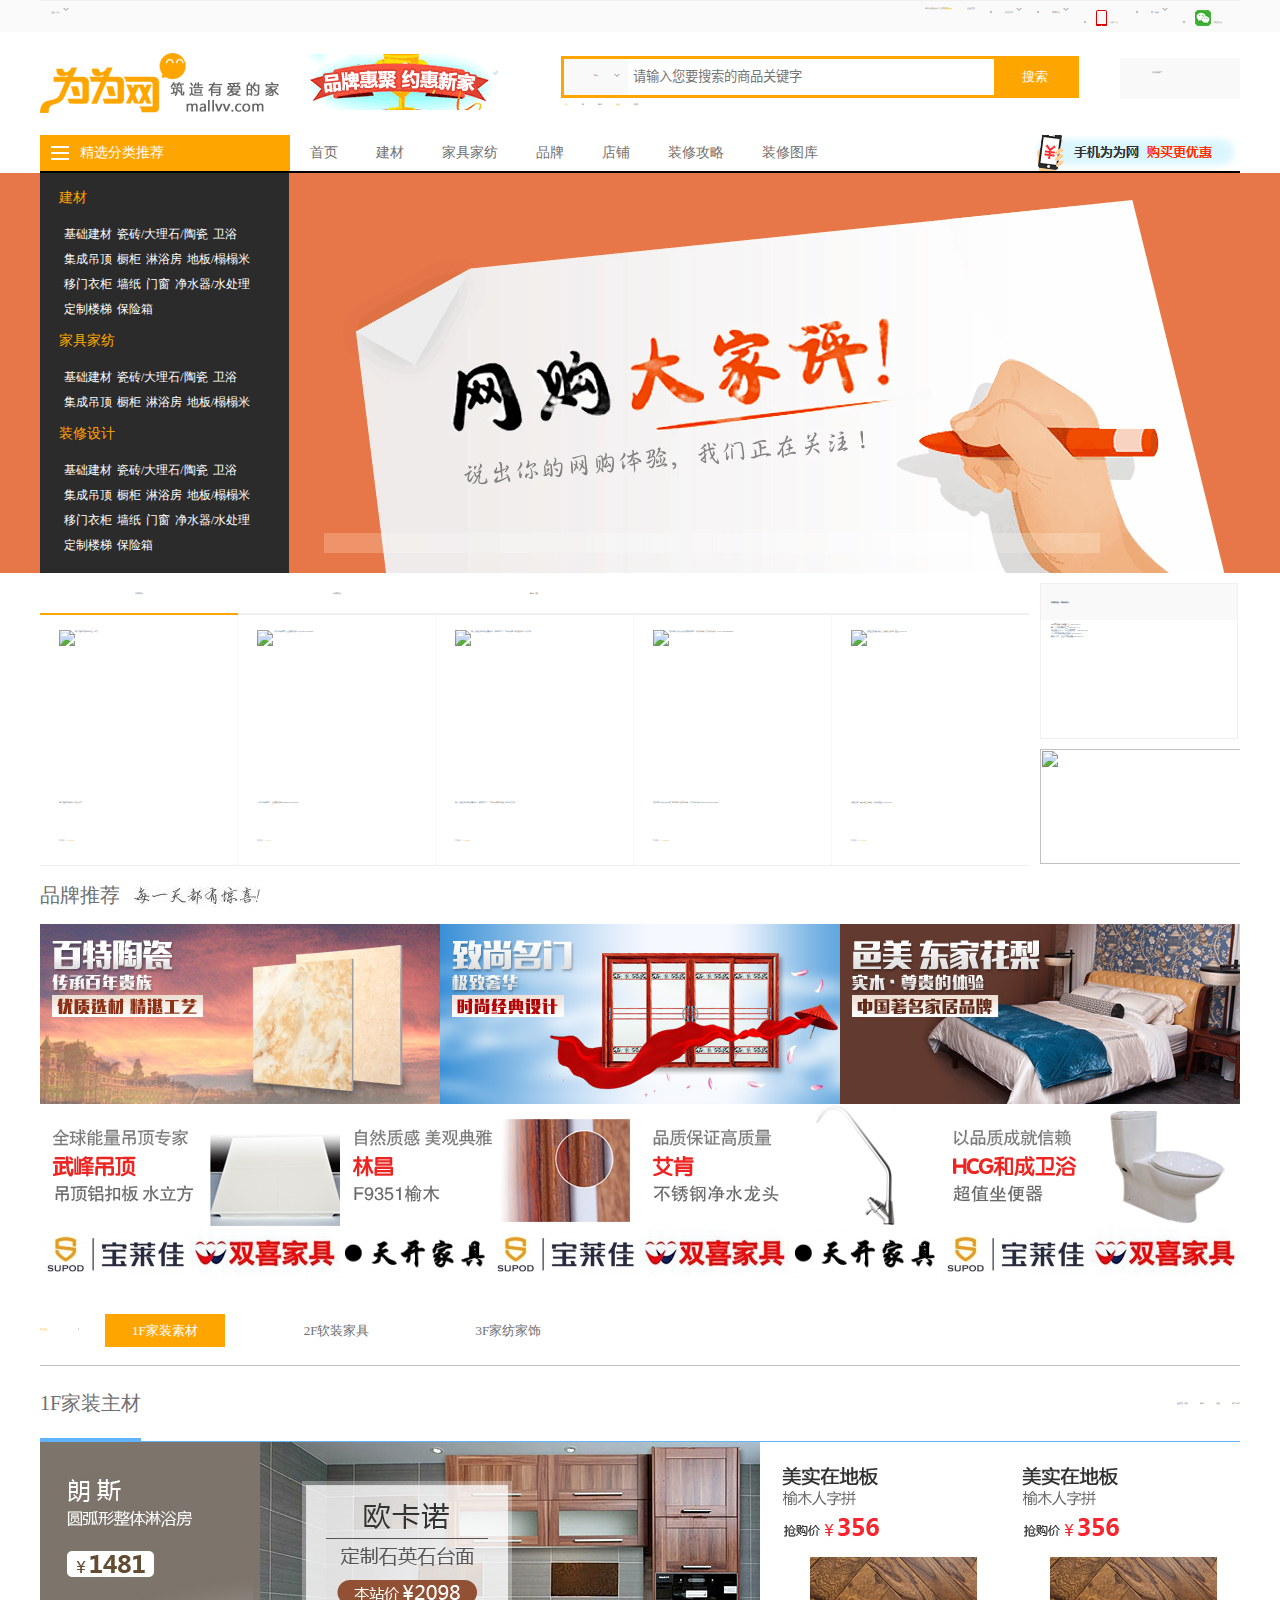
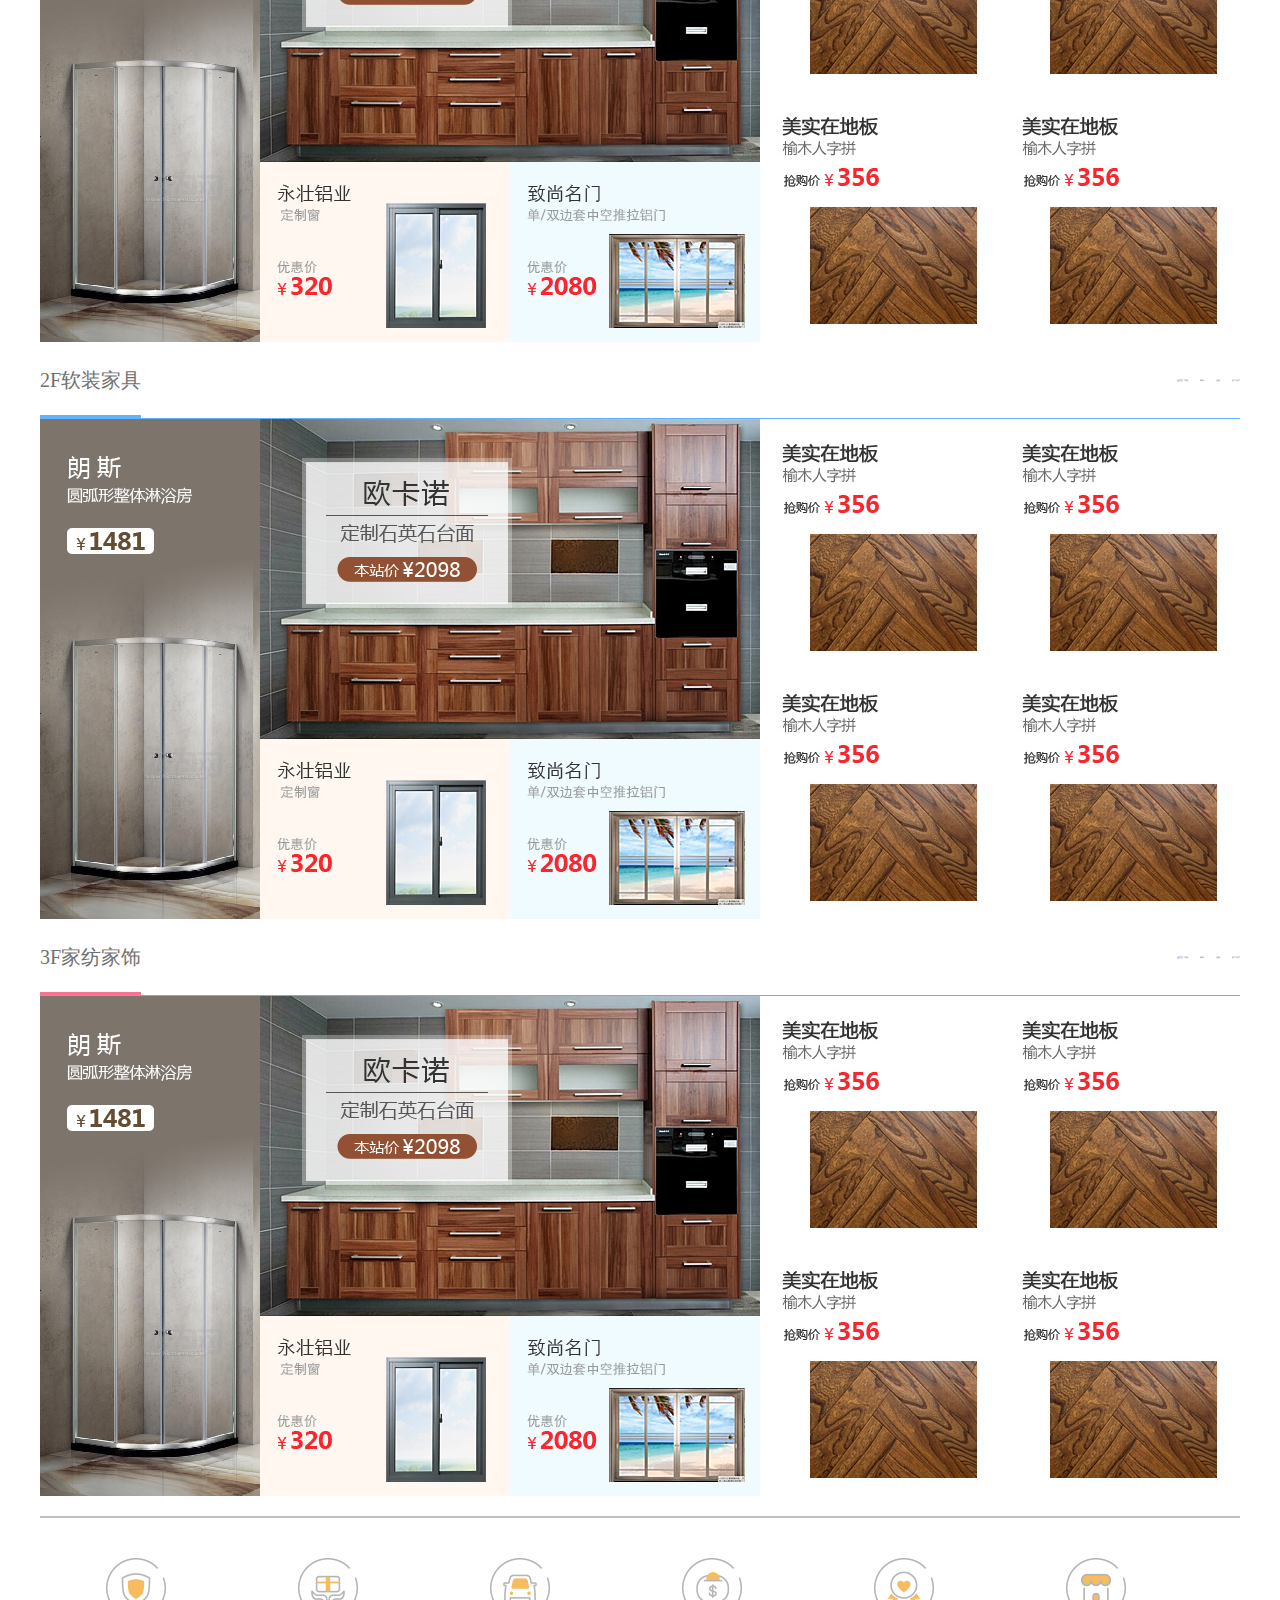
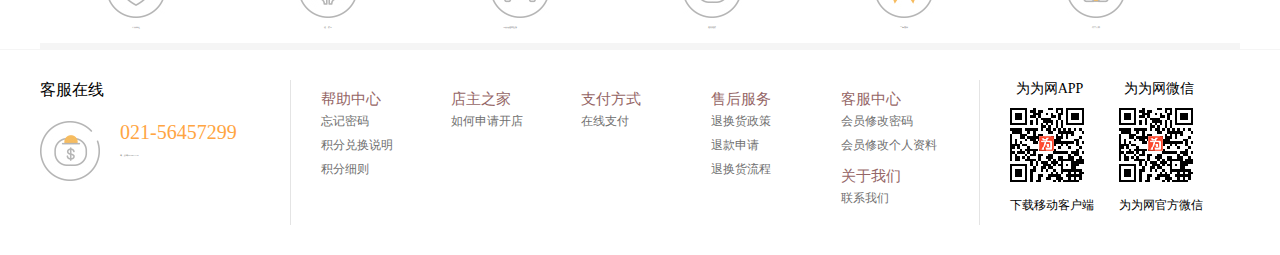
==== commit 1fbbbda5: "第五次提交" ====
--- a/src/index.html
+++ b/src/index.html
@@ -14,7 +14,9 @@
 			<div class="mian toper">
 				<div class="fl p">
 					<a>送至: 北京<span class="xia"></span></a>	
-					<div class="none-mess2">
+					
+				</div>
+				<div class="none-mess2">
 						<ol>
 							<li><a>北京</a></li>
 							<li><a>天津</a></li>
@@ -42,11 +44,15 @@
 							<li><a>天津</a></li>
 							<li><a>河北省</a></li>
 							<li><a>山西省</a></li>
-							<li><a>内蒙古自治区</a></li>						
+							<li><a>内蒙古自治区</a></li>	
+							<li><a>内蒙古自治区</a></li>
+							<li><a>北京</a></li>
+							<li><a>天津</a></li>
+							<li><a>河北省</a></li>
+							<li><a>山西省</a></li>
+							<li><a>内蒙古自治区</a></li>	
 						</ol>
 					</div>
-				</div>
-				
 				<ul class="fr">
 					<li><a><span></span>关注我们</a></li>
 					<li><a>客户服务<span class="xia"></span></a></li>
@@ -106,7 +112,7 @@
         	<div class="tu-left">
         		<span><em class="fl"></em><i class="fl">精选分类推荐</i></span>
         	</div>
-        	<ul>
+        	<ul id="dianji">
         		<li><a>首页</a></li>
         		<li><a>建材</a>
         			
@@ -243,10 +249,10 @@
         -->
         <div class="big-nav-wraper">
         	<ul id="datu">
-        		<li style="background: url(img/datu01_02.png) no-repeat;background-size: cover;z-index: 6;"></li>
-        		<li style="background: url(img/datu_02.png) no-repeat;background-size: cover;z-index: 6;"></li>
-        		<li style="background: url(img/datu02_02.png) no-repeat;background-size: cover;z-index: 6;"></li>
-        		<li style="background: url(img/datu03_02.png) no-repeat;background-size: cover;z-index: 6;"></li>
+        		<li class="" style="background: url(img/datu01_02.png) no-repeat;background-size: cover;z-index: 6;"></li>
+        		<li class="" style="background: url(img/datu_02.png) no-repeat;background-size: cover;z-index: 6;"></li>
+        		<li class="" style="background: url(img/datu02_02.png) no-repeat;background-size: cover;z-index: 6;"></li>
+        		<li class="" style="background: url(img/datu03_02.png) no-repeat;background-size: cover;z-index: 6;"></li>
         	</ul>
         	<div class="big-nav-wai mian">
         		<div class="big-nav">
@@ -283,13 +289,7 @@
         			<li><a>橱柜</a></li>		
         			<li><a>淋浴房</a></li><br />
         			<li><a>地板/榻榻米</a></li>
-        			<li><a>移门衣柜</a></li>
-        			<li><a>墙纸</a></li>
-        			<li><a>门窗</a></li>
-        			<br />
-        			<li><a>净水器/水处理</a></li>
-        			<li><a>定制楼梯</a></li>
-        			<li><a>保险箱</a></li>
+        			
         		</ul>
         	</div>
         	<div class="top-list">
@@ -615,10 +615,15 @@
 			<!--
             	添加点击事件 点击后  添加class
             -->
-			<li><a class="cheng">楼层直达：</a></li>
-			<li><a>1F家装素材</a></li>
-			<li><a>2F软装家具</a></li>
-			<li><a>3F家纺家饰</a></li>
+			
+				<a class="cheng fl">
+			<span style="padding-right: 28px;border-right: 1px solid #ccc; line-height: 83px;position: relative;top: 9px;">
+					楼层直达：
+				</span></a>
+			
+			<li><a class="fang">1F家装素材</a></li>
+			<li><a class="">2F软装家具</a></li>
+			<li><a class="">3F家纺家饰</a></li>
 		</ul>		
 	</div>	
 </div>
@@ -818,5 +823,8 @@
       </div>
 </div>
 <script src="js/lib/jquery/jquery-3.3.1.js"></script>
+<script src="js/lunbo.js"></script>
+<script type="text/javascript" src="js/dianji.js" ></script>
+
 	</body>
 </html>
--- a/src/css/style.css
+++ b/src/css/style.css
@@ -11,9 +11,13 @@
 .font14{ font-size: 14px;}
 .fl{float: left;}
 .fr{float: right;}
+.fang{
+	background: #ffa500;
+	color: #FFFFFF;
+}
 .cheng{
 	color: #ffa500;
-	margin-left:2px;
+	
 }
 .blue{
 	border-bottom-color: #35bfca;
--- a/src/css/index.css
+++ b/src/css/index.css
@@ -7,24 +7,26 @@
 }
 .top {
   background: #fafafa;
-  overflow: hidden;
+  height: 32px;
   width: 100%;
   color: #777777;
 }
 .top .toper {
-  overflow: hidden;
   border-bottom: 1px solid #f0f0f0;
   position: relative;
 }
 .top .toper .p:hover {
   background: #FFFFFF;
 }
-.top .toper .p {
-  position: relative;
-}
-.top .toper .p .none-mess2 {
-  position: absolute;
-  padding: 0 28px 28px 12px;
+.top .toper .p:hover ~ .none-mess2 {
+  display: block;
+}
+.top .toper .none-mess2:hover {
+  display: block;
+}
+.top .toper .none-mess2 {
+  position: absolute;
+  padding: 0 20px 20px 12px;
   top: 32px;
   width: 232px;
   height: 310px;
@@ -32,14 +34,16 @@
   overflow: hidden;
   color: black;
   z-index: 44;
-  left: -12px;
-}
-.top .toper .p .none-mess2 ol li {
+  left: -10px;
+  display: none;
+}
+.top .toper .none-mess2 ol li {
   float: left;
   color: black;
   padding: 4px 6px;
-}
-.top .toper .p .none-mess2 ol li:hover {
+  margin: 2px 8px;
+}
+.top .toper .none-mess2 ol li:hover {
   background: #ffa500;
   color: #FFFFFF;
 }
@@ -209,6 +213,9 @@
 .tu-wrap ul li a:hover {
   color: #ffa500;
 }
+.tu-wrap ul .none-mss:hover {
+  display: block;
+}
 .tu-wrap ul .none-mss {
   position: absolute;
   background: #FFFFFF;
@@ -262,23 +269,27 @@
 }
 .big-nav-wraper #datu li {
   width: 100%;
-  height: 100%;
+  height: 400px;
 }
 .big-nav-wraper .big-nav {
   background: #2b2b2b;
   z-index: 10;
-  padding: 14px 16px  22px 19px;
+  padding: 10px 16px  22px 19px;
   width: 214px;
+  height: 368px;
   position: relative;
 }
 .big-nav-wraper .big-nav ul {
   overflow: hidden;
   font-size: 12px;
 }
+.big-nav-wraper .big-nav ul h3 {
+  line-height: 28px;
+}
 .big-nav-wraper .big-nav ul li {
   float: left;
   margin-left: 5px;
-  margin-bottom: 14px;
+  margin-bottom: 8px;
 }
 .big-nav-wraper .big-nav ul li a {
   color: #FFFFFF;
@@ -468,19 +479,17 @@
   float: left;
   padding: 10px 26px;
   height: 66px;
+  text-align: center;
 }
 .imgester .imgester-nav ul li a {
   font-size: 13px;
   line-height: 83px;
-  margin-left: 28px;
+  padding: 9px 27px;
 }
 .imgester .imgester-nav ul li a.cheng {
   border-right: 1px solid #C3BCC3;
   padding-right: 14px;
   width: 70px;
-}
-.imgester .imgester-nav ul li a:hover {
-  color: #ffac00;
 }
 .zhu-imager {
   overflow: hidden;
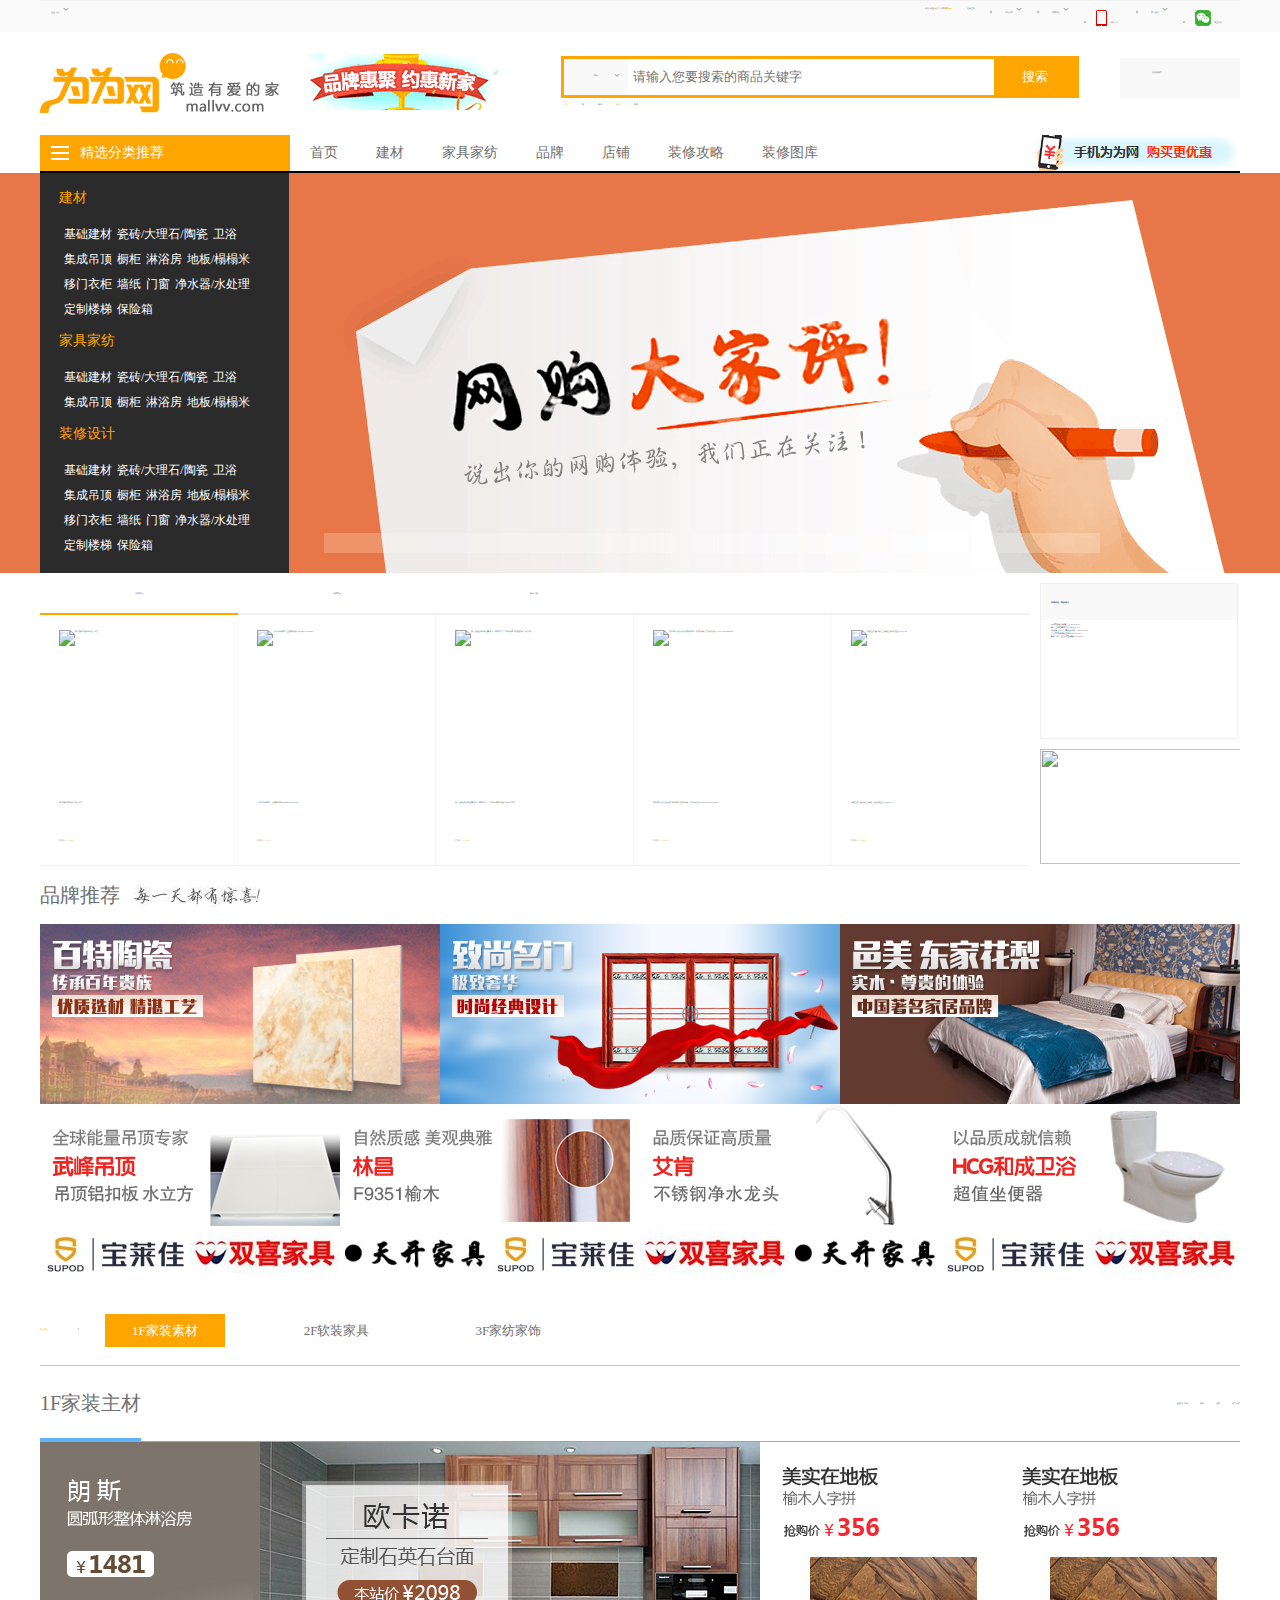
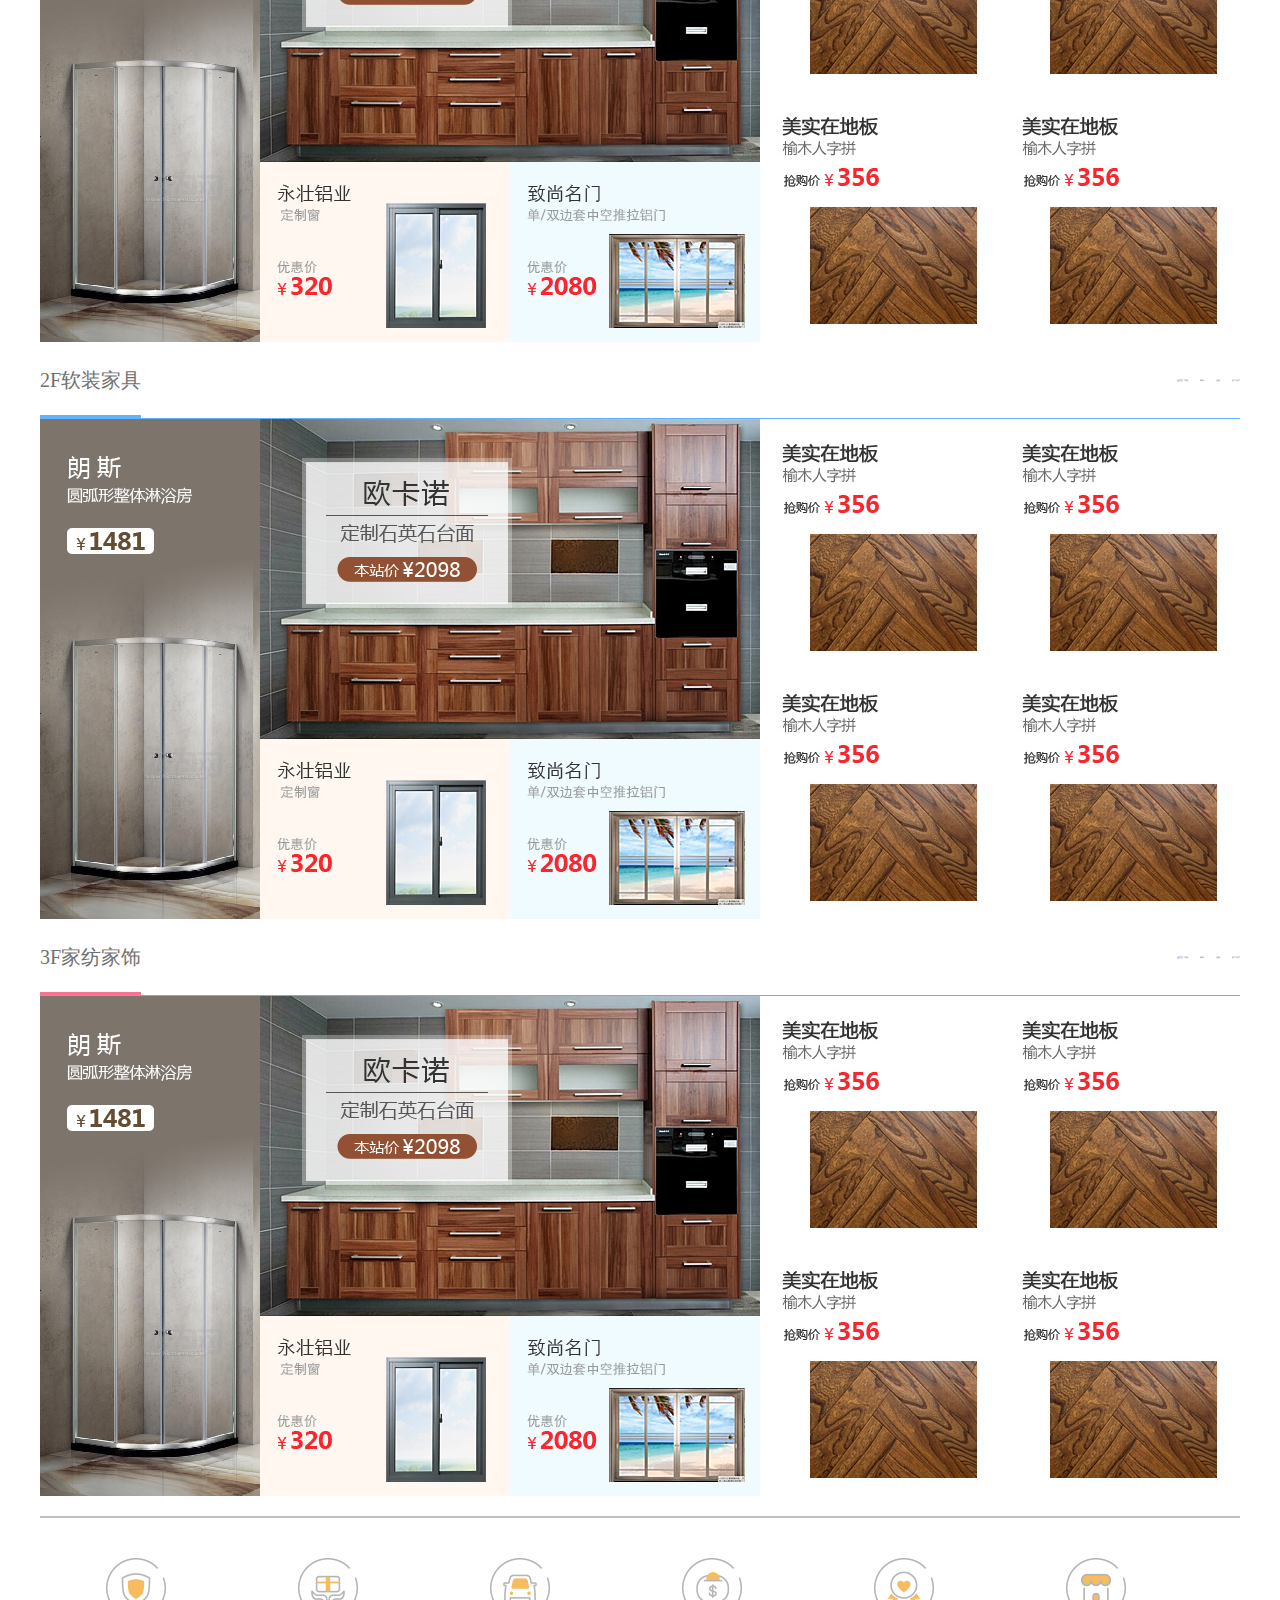
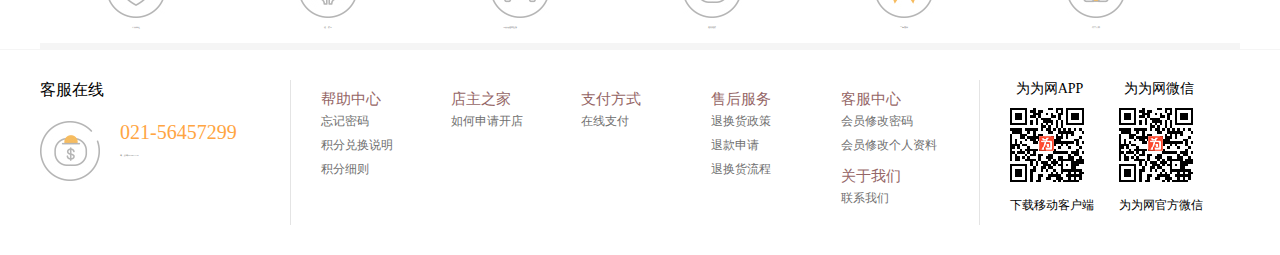
==== commit 77cfc48d: "第九次提交" ====
--- a/src/index.html
+++ b/src/index.html
@@ -5,248 +5,15 @@
 		<title></title>
 		<link rel="stylesheet" href="css/style.css" />
 		 <link rel="stylesheet" type="text/css" href="css/index.css"/>
+		<script src="js/lib/jquery/jquery-3.3.1.js"></script>
+		<script type="text/javascript" src="js/header.js" ></script>
+		
 	</head>
 	<body>
-		<!--
-        	头部
-        -->
-		<div class="top">
-			<div class="mian toper">
-				<div class="fl p">
-					<a>送至: 北京<span class="xia"></span></a>	
-					
-				</div>
-				<div class="none-mess2">
-						<ol>
-							<li><a>北京</a></li>
-							<li><a>天津</a></li>
-							<li><a>河北省</a></li>
-							<li><a>山西省</a></li>
-							<li><a>内蒙古自治区</a></li>
-							<li><a>北京</a></li>
-							<li><a>天津</a></li>
-							<li><a>河北省</a></li>
-							<li><a>山西省</a></li>
-							<li><a>内蒙古自治区</a></li>
-							<li><a>北京</a></li>
-							<li><a>天津</a></li>
-							<li><a>河北省</a></li>
-							<li><a>山西省</a></li>
-							<li><a>内蒙古自治区</a></li>
-							<li><a>北京</a></li>
-							<li><a>天津</a></li>
-							<li><a>河北省</a></li>
-							<li><a>山西省</a></li>
-							<li><a>内蒙古自治区</a></li>
-							
-							<li><a>内蒙古自治区</a></li>
-							<li><a>北京</a></li>
-							<li><a>天津</a></li>
-							<li><a>河北省</a></li>
-							<li><a>山西省</a></li>
-							<li><a>内蒙古自治区</a></li>	
-							<li><a>内蒙古自治区</a></li>
-							<li><a>北京</a></li>
-							<li><a>天津</a></li>
-							<li><a>河北省</a></li>
-							<li><a>山西省</a></li>
-							<li><a>内蒙古自治区</a></li>	
-						</ol>
-					</div>
-				<ul class="fr">
-					<li><a><span></span>关注我们</a></li>
-					<li><a>客户服务<span class="xia"></span></a></li>
-					<li><a><span></span>手机为为</a></li>
-					<li><a>商家中心<span class="xia"></span></a></li>
-					<li><a>我的订单<span class="xia"></span></a></li>
-				</ul>
-				<ol class="fr">
-					<li><a>免费注册</a></li>
-					<li><a>你好, 欢迎来到为为商城<i class="cheng">请登录</i></a></li>
-				</ol>
-			</div>
-		</div>
-		<!--
-        	nav部分
-        -->
-        <div class="mian nav">	
-        	<ul>
-        		<li><a><img src="img/01.png"/></a></li>
-        		<li><a><img src="img/ap_15.png"/></a></li>
-        	</ul>
-        	
-            <form class="search-form fl" method="get" action="http://www.mallvv.com/shop">
-      				<div class="search_tips">
-	                   <span><em>商品</em><i></i></span>
-	                     <ul class="tab fl">
-                          <li title="请输入您要搜索的商品关键字" act="search" class="current">商品</li>
-                          <li title="请输入您要搜索的店铺关键字" act="store_list" class="current">店铺</li>
-                         </ul>
-                    </div>
-                 <input type="hidden" value="search" id="search_act" name="act">
-
-                 <input placeholder="请输入您要搜索的商品关键字" name="keyword" id="keyword" type="text" class="input-text" value="" maxlength="60" x-webkit-speech="" lang="zh-CN" onwebkitspeechchange="foo()" x-webkit-grammar="builtin:search">
-                 
-                 <input type="submit" id="button" value="搜索" class="input-submit">
-          		<div class="keyword">
-      <!--热门搜索：-->
-                 <ul>
-                    <li><a href="http://www.mallvv.com/shop/index.php?act=search&amp;op=index&amp;keyword=%E6%B2%99%E5%8F%91"><i class="cheng">沙发</i></a></li>
-                    <li><a href="http://www.mallvv.com/shop/index.php?act=search&amp;op=index&amp;keyword=%E5%BA%8A">床</a></li>
-                    <li><a href="http://www.mallvv.com/shop/index.php?act=search&amp;op=index&amp;keyword=%E7%93%B7%E7%A0%96">瓷砖</a></li>
-                    <li><a href="http://www.mallvv.com/shop/index.php?act=search&amp;op=index&amp;keyword=%E5%9C%B0%E6%9D%BF"><i class="cheng">地板</i></a></li>
-                    <li><a href="http://www.mallvv.com/shop/index.php?act=search&amp;op=index&amp;keyword=%E9%A4%90%E6%A1%8C">餐桌</a></li>
-                 </ul>
-               </div>
-            </form>
-            <div class="shop-cart fr">
-            	 <span><em>我的购物车</em><i></i></span>
-            </div>
-           
-        </div>
-        
-        <!--
-        	图标部分
-        -->
-        <div class="tu-wrap mian">
-        	<div class="tu-left">
-        		<span><em class="fl"></em><i class="fl">精选分类推荐</i></span>
-        	</div>
-        	<ul id="dianji">
-        		<li><a>首页</a></li>
-        		<li><a>建材</a>
-        			
-        		</li>      		        		
-        		<li><a>家具家纺</a></li>
-        		<li><a>品牌</a></li>
-        		<li><a>店铺</a></li>
-        		<li><a>装修攻略</a></li>
-        		<li><a>装修图库</a></li>
-        		<div class="none-mss">
-        			<div class="none-mss-first fl">
-        				<h3><a>基础建材</a></h3>
-        				<ol>
-        					<li><a>其他辅料</a></li>
-        					<li><a>开关插座</a></li>
-        					<li><a>油漆涂料</a></li>
-        					<li><a>电线</a></li>       					
-        				</ol>
-        			</div>
-        			<div class="none-mss-first fl">
-        				<h3><a>瓷砖/大理石/陶瓷</a></h3>
-        				<ol>
-        					<li><a>其他辅料</a></li>
-        					<li><a>开关插座</a></li>
-        					<li><a>油漆涂料</a></li>
-        					<li><a>电线</a></li> 
-        					<li><a>大理石</a></li>
-        					<li><a>瓷砖辅料</a></li>
-        					<li><a>人造石</a></li>
-        					<li><a>花岗石</a></li> 
-        					<li><a>其他辅料</a></li>
-        					<li><a>开关插座</a></li>
-        					
-        				</ol>
-        			</div>
-        			<div class="none-mss-first fl">
-        				<h3><a>卫浴</a></h3>
-        				<ol>
-        					<li><a>其他辅料</a></li>
-        					<li><a>开关插座</a></li>
-        					<li><a>油漆涂料</a></li>
-        					<li><a>电线</a></li>       					
-        				</ol>
-        			</div>
-        			<div class="none-mss-two fl">
-        				<h3><a>橱柜</a></h3>
-        				<ol>
-        					<li><a>整体橱柜</a></li>
-        					<li><a>柜体</a></li>
-        					<li><a>门板</a></li>
-        					<li><a>台面</a></li> 
-        					<li><a>橱柜配件</a></li>
-        				</ol>
-        			</div>
-        			<div class="none-mss-two fl">
-        				<h3><a>淋浴房</a></h3>
-        				<ol>
-        					<li><a>定制淋浴房</a></li>
-        					
-        				</ol>
-        			</div>
-        			<div class="none-mss-two fl">
-        				<h3><a>地板/榻榻米</a></h3>
-        				<ol>
-        					<li><a>实木地板</a></li>
-        					<li><a>强化复合地板</a></li>
-        					<li><a>木地板</a></li>
-        					<li><a>实木复合地板</a></li> 
-        					
-        				</ol>
-        			</div>
-        			<div class="none-mss-two fl">
-        				<h3><a>地板/榻榻米</a></h3>
-        				<ol>
-        					<li><a>实木地板</a></li>
-        					<li><a>强化复合地板</a></li>
-        					<li><a>木地板</a></li>
-        					
-        					
-        				</ol>
-        			</div>
-        			<div class="none-mss-two fl">
-        				<h3><a>淋浴房</a></h3>
-        				<ol>
-        					<li><a>定制淋浴房</a></li>
-        					
-        				</ol>
-        			</div>
-        			<div class="none-mss-two fl">
-        				<h3><a>净水器/水处理</a></h3>
-        				<ol>
-        					<li><a>净水器/水处理</a></li>
-        					
-        				</ol>
-        			</div>
-        			<div class="none-mss-two fl">
-        				<h3><a>定制楼梯</a></h3>
-        				<ol>
-        					<li><a>定制柜</a></li>
-        					<li><a>木质楼梯</a></li>
-        				</ol>
-        			</div>
-        			<div class="none-mss-two fl">
-        				<h3><a>地板/榻榻米</a></h3>
-        				<ol>
-        					<li><a>实木地板</a></li>
-        					<li><a>强化复合地板</a></li>
-        					<li><a>木地板</a></li>
-        					
-        					
-        				</ol>
-        			</div>
-        			<div class="none-mss-two fl">
-        				<h3><a>地板/榻榻米</a></h3>
-        				<ol>
-        					<li><a>实木地板</a></li>
-        					<li><a>强化复合地板</a></li>
-        					<li><a>木地板</a></li>
-        					
-        					
-        				</ol>
-        			</div>
-        		</div>
-        		
-        	</ul>
-        	
-        	<div class="tu-right fr">
-        		<img src="img/tu-right.png"/>
-        	</div>
-        </div>
-        
-        <!--
-        	大广告部分
-        -->
+		<!-- 头部部分-->
+		<div id="header">
+			 
+		</div>
         <div class="big-nav-wraper">
         	<ul id="datu">
         		<li class="" style="background: url(img/datu01_02.png) no-repeat;background-size: cover;z-index: 6;"></li>
@@ -737,92 +504,10 @@
 	</div>
 </div>
 
-<!--
-	底部的上面的一部分
--->
-<div class="mss mian">
-	<ul>
-		<li><a><img src="img/40.png"/><span>正品保证</span></a></li>
-		<li><a><img src="img/41.png"/><span>假一赔五</span></a></li>
-		<li><a><img src="img/42.png"/><span>14天无理由退货</span></a></li>
-		<li><a><img src="img/43.png"/><span>先行先赔</span></a></li>
-		<li><a><img src="img/44.png"/><span>三年质保</span></a></li>
-		<li><a><img src="img/45.png"/><span>线下看样</span></a></li>
-	</ul>
-</div>
-
-<!--
-	底部上面的第二部分
--->
-<div id="faq">
-  <div class="faq-wrapper mian">       	
-    	<div class="faq-left fl">
-  		<h2>客服在线</h2>
-  		<div class="faq-con">
-  			<h2>021-56457299</h2>
-  			<span>周一到周五9:00-17:30</span>
-  			<!--<p><a href="mailto:kefu@homevv.cn">E-mail:kefu@homevv.cn</a></p>-->
-  		</div>
-  	</div>
-  	
-    	<ul class="fl">
-           <li> <dl class="s1">
-      <dt>
-        帮助中心      </dt>
-                  <dd><i></i><a href="http://www.mallvv.com/shop/article-8.html" title="忘记密码" rel="nofollow"> 忘记密码 </a></dd>
-            <dd><i></i><a href="http://www.mallvv.com/shop/article-40.html" title="积分兑换说明" rel="nofollow"> 积分兑换说明 </a></dd>
-            <dd><i></i><a href="http://www.mallvv.com/shop/article-39.html" title="积分细则" rel="nofollow"> 积分细则 </a></dd>
-                </dl></li>
-               <li> <dl class="s2">
-      <dt>
-        店主之家      </dt>
-                  <dd><i></i><a href="http://www.mallvv.com/shop/article-15.html" title="如何申请开店" rel="nofollow"> 如何申请开店 </a></dd>
-                </dl></li>
-               <li> <dl class="s3">
-      <dt>
-        支付方式      </dt>
-                  <dd><i></i><a href="http://www.mallvv.com/shop/article-17.html" title="在线支付" rel="nofollow"> 在线支付 </a></dd>
-                </dl></li>
-               <li> <dl class="s4">
-      <dt>
-        售后服务      </dt>
-                  <dd><i></i><a href="http://www.mallvv.com/shop/article-31.html" title="退换货政策" rel="nofollow"> 退换货政策 </a></dd>
-            <dd><i></i><a href="http://www.mallvv.com/shop/article-34.html" title="退款申请" rel="nofollow"> 退款申请 </a></dd>
-            <dd><i></i><a href="http://www.mallvv.com/shop/article-32.html" title="退换货流程" rel="nofollow"> 退换货流程 </a></dd>
-                </dl></li>
-               <li> <dl class="s5">
-      <dt>
-        客服中心      </dt>
-                  <dd><i></i><a href="http://www.mallvv.com/shop/article-18.html" title="会员修改密码" rel="nofollow"> 会员修改密码 </a></dd>
-            <dd><i></i><a href="http://www.mallvv.com/shop/article-19.html" title="会员修改个人资料" rel="nofollow"> 会员修改个人资料 </a></dd>
-                </dl></li>
-               <li> <dl class="s6">
-      <dt>
-        关于我们      </dt>
-                  <dd><i></i><a href="http://www.mallvv.com/shop/article-23.html" title="联系我们" rel="nofollow"> 联系我们 </a></dd>
-            <dd><i></i><a href="http://www.mallvv.com/shop/article-25.html" title="合作及洽谈" rel="nofollow"> 合作及洽谈 </a></dd>
-            <dd><i></i><a href="http://www.mallvv.com/shop/article-22.html" title="关于我们" rel="nofollow"> 关于我们 </a></dd>
-            <dd><i></i><a href="http://www.mallvv.com/shop/article-24.html" title="招聘英才" rel="nofollow"> 招聘英才 </a></dd>
-                </dl></li>
-        	    	
-	</ul>	
-<div class="help fl">
-	<ul>
-		<li>
-		<h2>为为网APP</h2>
-		<i class="weixin-img1"></i>
-		<p>下载移动客户端</p>
-	</li>
-		<li>
-		<h2>为为网微信</h2>
-		<i class="weixin-img1"></i>
-		<p>为为网官方微信</p>
-	</li>
-</ul>
-	</div>			
-      </div>
-</div>
-<script src="js/lib/jquery/jquery-3.3.1.js"></script>
+<div id="bottom">
+	
+</div>
+
 <script src="js/lunbo.js"></script>
 <script type="text/javascript" src="js/dianji.js" ></script>
 
--- a/src/css/index.css
+++ b/src/css/index.css
@@ -198,12 +198,6 @@
   float: left;
   position: relative;
 }
-.tu-wrap ul li:nth-child(2):hover ~ .none-mss {
-  display: block;
-}
-.tu-wrap ul li:nth-child(3):hover ~ .none-mss {
-  display: block;
-}
 .tu-wrap ul li {
   float: left;
   font-size: 14px;
@@ -212,9 +206,6 @@
 }
 .tu-wrap ul li a:hover {
   color: #ffa500;
-}
-.tu-wrap ul .none-mss:hover {
-  display: block;
 }
 .tu-wrap ul .none-mss {
   position: absolute;
